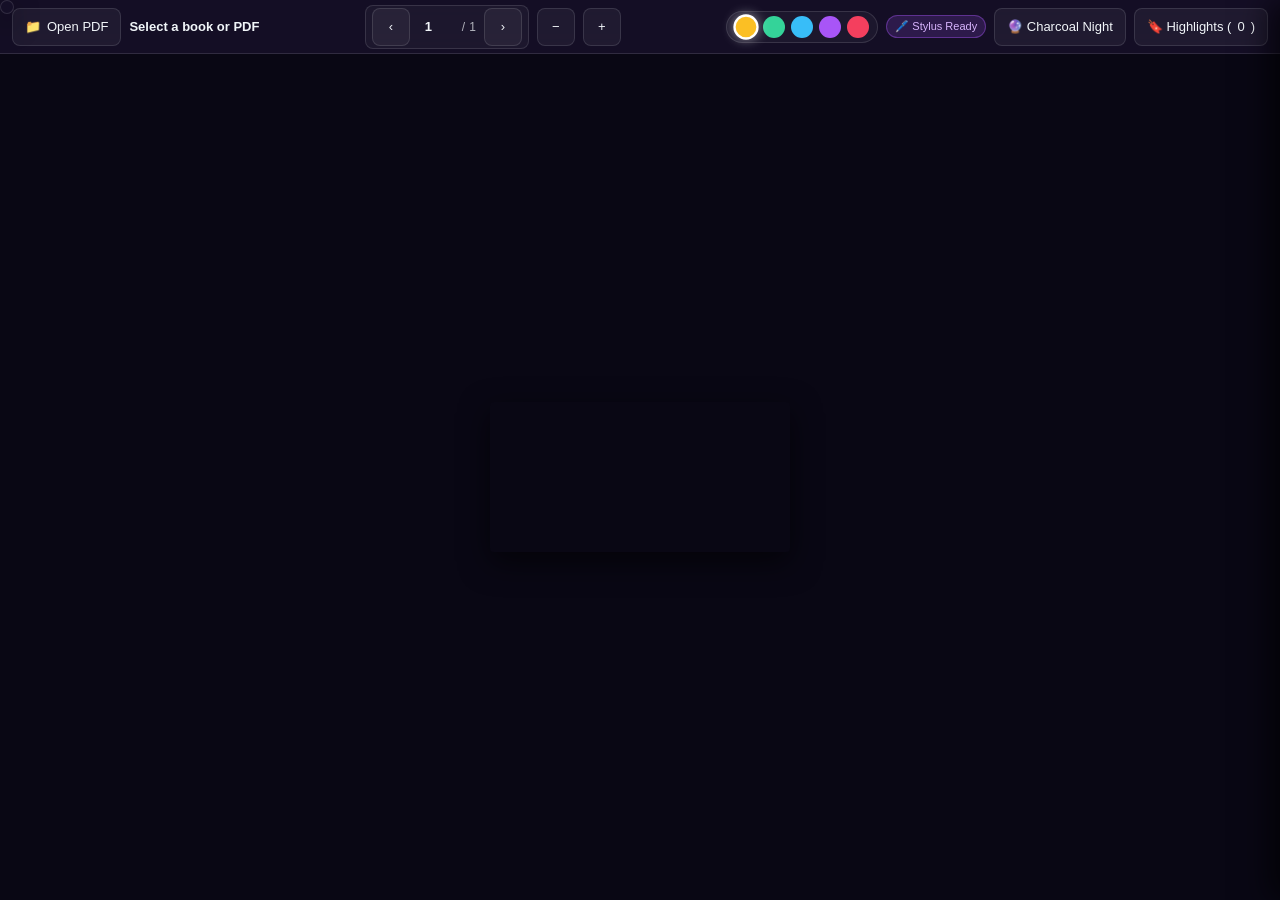
==== android/app/src/main/assets/index.html @ 8475ca57 "Initial commit of AI PDF Reader Lite" ====
<!doctype html>
<html lang="en">
<head>
  <meta charset="utf-8">
  <title>AI PDF Reader Lite</title>
  <meta name="viewport" content="width=device-width, initial-scale=1.0, maximum-scale=5.0, user-scalable=yes, viewport-fit=cover">
  <meta name="theme-color" content="#090714">
  <meta name="apple-mobile-web-app-capable" content="yes">
  <meta name="apple-mobile-web-app-status-bar-style" content="black-translucent">
  <link rel="manifest" href="manifest.json">
  <link rel="stylesheet" href="vendor/pdf_viewer.css">
  <link rel="stylesheet" href="css/reader.css">
</head>
<body class="theme-charcoal">

  <!-- Main Toolbar -->
  <header class="toolbar" id="toolbar">
    <div class="tool-group">
      <button class="btn" id="openFileBtn" title="Open PDF File">
        📁 <span>Open PDF</span>
      </button>
      <input type="file" id="fileInput" accept=".pdf" style="display:none">
      <span class="doc-title" id="docTitle">Select a book or PDF</span>
    </div>

    <!-- Page Navigation -->
    <div class="tool-group">
      <div class="page-controls">
        <button class="btn btn-icon" id="prevBtn" title="Previous Page">‹</button>
        <input type="number" id="pageInput" class="page-input" value="1" min="1">
        <span style="font-size:12px;opacity:0.7">/</span>
        <span id="totalPages" style="font-size:12px;opacity:0.7;margin-right:4px">1</span>
        <button class="btn btn-icon" id="nextBtn" title="Next Page">›</button>
      </div>

      <!-- Zoom -->
      <button class="btn btn-icon" id="zoomOutBtn" title="Zoom Out">−</button>
      <button class="btn btn-icon" id="zoomInBtn" title="Zoom In">+</button>
    </div>

    <!-- Pen Palette & Theme & Drawer -->
    <div class="tool-group">
      <!-- 5 Luminous Colors -->
      <div class="palette" title="Highlighter Color">
        <span class="color-dot active" data-color="amber" title="Amber (Core Concepts)"></span>
        <span class="color-dot" data-color="emerald" title="Emerald (Definitions)"></span>
        <span class="color-dot" data-color="cyan" title="Cyan (Examples)"></span>
        <span class="color-dot" data-color="violet" title="Violet (Key Insights)"></span>
        <span class="color-dot" data-color="rose" title="Rose (Critical Points)"></span>
      </div>

      <div class="mode-indicator" id="modeIndicator">
        🖊️ Stylus Ready
      </div>

      <!-- Theme Switcher -->
      <button class="btn" id="themeBtn">🌙 OLED Night</button>

      <!-- Highlights Drawer Toggle -->
      <button class="btn" id="openDrawerBtn" title="View Highlights">
        🔖 Highlights (<span id="hlBadge">0</span>)
      </button>
    </div>
  </header>

  <!-- PDF Viewport Container -->
  <main id="viewerContainer">
    <div class="page-wrapper" id="pageWrapper">
      <canvas id="pdfCanvas"></canvas>
      <div class="textLayer" id="textLayer"></div>
      <div class="highlightLayer" id="highlightLayer"></div>
    </div>
  </main>

  <!-- Highlights Drawer -->
  <aside class="drawer" id="highlightsDrawer">
    <div class="drawer-header">
      <span class="drawer-title">Highlights & Quotes</span>
      <div class="drawer-actions">
        <button class="btn" id="exportBtn" style="font-size:12px;padding:4px 8px">📋 Obsidian</button>
        <button class="btn btn-icon" id="closeDrawerBtn">✕</button>
      </div>
    </div>
    <div class="highlights-list" id="highlightsList">
      <!-- Highlight cards rendered here -->
    </div>
  </aside>

  <!-- Popover for clicked highlight -->
  <div id="hlPopover"></div>

  <!-- Toast Notification -->
  <div id="toast"></div>

  <script type="module" src="js/app.js"></script>
  <script>
    if ('serviceWorker' in navigator) {
      window.addEventListener('load', () => {
        navigator.serviceWorker.register('./sw.js').catch(err => console.log('SW error:', err));
      });
    }
  </script>
</body>
</html>
---- android/app/src/main/assets/vendor/pdf_viewer.css ----
/* Copyright 2014 Mozilla Foundation
 *
 * Licensed under the Apache License, Version 2.0 (the "License");
 * you may not use this file except in compliance with the License.
 * You may obtain a copy of the License at
 *
 *     http://www.apache.org/licenses/LICENSE-2.0
 *
 * Unless required by applicable law or agreed to in writing, software
 * distributed under the License is distributed on an "AS IS" BASIS,
 * WITHOUT WARRANTIES OR CONDITIONS OF ANY KIND, either express or implied.
 * See the License for the specific language governing permissions and
 * limitations under the License.
 */

.messageBar{
  --closing-button-icon:url(images/messageBar_closingButton.svg);
  --message-bar-close-button-color:var(--text-primary-color);
  --message-bar-close-button-color-hover:var(--text-primary-color);
  --message-bar-close-button-border-radius:4px;
  --message-bar-close-button-border:none;
  --csstools-light-dark-toggle--0:var(--csstools-color-scheme--light) rgb(251 251 254 / 0.14);
  --message-bar-close-button-hover-bg-color:var(--csstools-light-dark-toggle--0, rgb(21 20 26 / 0.14));
  --csstools-light-dark-toggle--1:var(--csstools-color-scheme--light) rgb(251 251 254 / 0.21);
  --message-bar-close-button-active-bg-color:var(--csstools-light-dark-toggle--1, rgb(21 20 26 / 0.21));
  --csstools-light-dark-toggle--2:var(--csstools-color-scheme--light) rgb(251 251 254 / 0.07);
  --message-bar-close-button-focus-bg-color:var(--csstools-light-dark-toggle--2, rgb(21 20 26 / 0.07));
}

@supports (color: light-dark(red, red)) and (color: rgb(0 0 0 / 0)){
.messageBar{
  --message-bar-close-button-hover-bg-color:light-dark(
    rgb(21 20 26 / 0.14),
    rgb(251 251 254 / 0.14)
  );
  --message-bar-close-button-active-bg-color:light-dark(
    rgb(21 20 26 / 0.21),
    rgb(251 251 254 / 0.21)
  );
  --message-bar-close-button-focus-bg-color:light-dark(
    rgb(21 20 26 / 0.07),
    rgb(251 251 254 / 0.07)
  );
}
}

@supports not (color: light-dark(tan, tan)){

.messageBar *{
  --csstools-light-dark-toggle--0:var(--csstools-color-scheme--light) rgb(251 251 254 / 0.14);
  --message-bar-close-button-hover-bg-color:var(--csstools-light-dark-toggle--0, rgb(21 20 26 / 0.14));
  --csstools-light-dark-toggle--1:var(--csstools-color-scheme--light) rgb(251 251 254 / 0.21);
  --message-bar-close-button-active-bg-color:var(--csstools-light-dark-toggle--1, rgb(21 20 26 / 0.21));
  --csstools-light-dark-toggle--2:var(--csstools-color-scheme--light) rgb(251 251 254 / 0.07);
  --message-bar-close-button-focus-bg-color:var(--csstools-light-dark-toggle--2, rgb(21 20 26 / 0.07));
  }
}

@media screen and (forced-colors: active){

.messageBar{
    --message-bar-close-button-color:ButtonText;
    --message-bar-close-button-border:1px solid ButtonText;
    --message-bar-close-button-hover-bg-color:ButtonText;
    --message-bar-close-button-active-bg-color:ButtonText;
    --message-bar-close-button-focus-bg-color:ButtonText;
    --message-bar-close-button-color-hover:HighlightText;
}
  }

.messageBar{

  display:flex;
  position:relative;
  padding:8px 8px 8px 16px;
  flex-direction:column;
  justify-content:center;
  align-items:center;
  gap:8px;
  -webkit-user-select:none;
     -moz-user-select:none;
          user-select:none;

  border-radius:4px;

  border:1px solid var(--message-bar-border-color);
  background:var(--message-bar-bg-color);
  color:var(--message-bar-fg-color);
}

.messageBar  > div{
    display:flex;
    align-items:flex-start;
    gap:8px;
    align-self:stretch;
  }

:is(.messageBar > div)::before{
      content:"";
      display:inline-block;
      width:16px;
      height:16px;
      -webkit-mask-image:var(--message-bar-icon);
              mask-image:var(--message-bar-icon);
      -webkit-mask-size:cover;
              mask-size:cover;
      background-color:var(--message-bar-icon-color);
      flex-shrink:0;
    }

.messageBar button{
    cursor:pointer;
  }

:is(.messageBar button):focus-visible{
      outline:var(--focus-ring-outline);
      outline-offset:2px;
    }

.messageBar .closeButton{
    width:32px;
    height:32px;
    background:none;
    border-radius:var(--message-bar-close-button-border-radius);
    border:var(--message-bar-close-button-border);

    display:flex;
    align-items:center;
    justify-content:center;
  }

:is(.messageBar .closeButton)::before{
      content:"";
      display:inline-block;
      width:16px;
      height:16px;
      -webkit-mask-image:var(--closing-button-icon);
              mask-image:var(--closing-button-icon);
      -webkit-mask-size:cover;
              mask-size:cover;
      background-color:var(--message-bar-close-button-color);
    }

:is(.messageBar .closeButton):is(:hover,:active,:focus)::before{
      background-color:var(--message-bar-close-button-color-hover);
    }

:is(.messageBar .closeButton):hover{
      background-color:var(--message-bar-close-button-hover-bg-color);
    }

:is(.messageBar .closeButton):active{
      background-color:var(--message-bar-close-button-active-bg-color);
    }

:is(.messageBar .closeButton):focus{
      background-color:var(--message-bar-close-button-focus-bg-color);
    }

:is(.messageBar .closeButton)  > span{
      display:inline-block;
      width:0;
      height:0;
      overflow:hidden;
    }

#editorUndoBar{
  --csstools-light-dark-toggle--3:var(--csstools-color-scheme--light) #fbfbfe;
  --text-primary-color:var(--csstools-light-dark-toggle--3, #15141a);

  --message-bar-icon:url(images/messageBar_info.svg);
  --csstools-light-dark-toggle--4:var(--csstools-color-scheme--light) #73a7f3;
  --message-bar-icon-color:var(--csstools-light-dark-toggle--4, #0060df);
  --csstools-light-dark-toggle--5:var(--csstools-color-scheme--light) #003070;
  --message-bar-bg-color:var(--csstools-light-dark-toggle--5, #deeafc);
  --message-bar-fg-color:var(--text-primary-color);
  --csstools-light-dark-toggle--6:var(--csstools-color-scheme--light) rgb(255 255 255 / 0.08);
  --message-bar-border-color:var(--csstools-light-dark-toggle--6, rgb(0 0 0 / 0.08));

  --csstools-light-dark-toggle--7:var(--csstools-color-scheme--light) rgb(255 255 255 / 0.08);

  --undo-button-bg-color:var(--csstools-light-dark-toggle--7, rgb(21 20 26 / 0.07));
  --csstools-light-dark-toggle--8:var(--csstools-color-scheme--light) rgb(255 255 255 / 0.14);
  --undo-button-bg-color-hover:var(--csstools-light-dark-toggle--8, rgb(21 20 26 / 0.14));
  --csstools-light-dark-toggle--9:var(--csstools-color-scheme--light) rgb(255 255 255 / 0.21);
  --undo-button-bg-color-active:var(--csstools-light-dark-toggle--9, rgb(21 20 26 / 0.21));

  --csstools-light-dark-toggle--10:var(--csstools-color-scheme--light) #0df;

  --undo-button-border:1px solid var(--csstools-light-dark-toggle--10, #0060df);

  --undo-button-fg-color:var(--message-bar-fg-color);
  --undo-button-fg-color-hover:var(--undo-button-fg-color);
  --undo-button-fg-color-active:var(--undo-button-fg-color);
}

@supports (color: light-dark(red, red)){
#editorUndoBar{
  --text-primary-color:light-dark(#15141a, #fbfbfe);
  --message-bar-icon-color:light-dark(#0060df, #73a7f3);
  --message-bar-bg-color:light-dark(#deeafc, #003070);
}
}

@supports (color: light-dark(red, red)) and (color: rgb(0 0 0 / 0)){
#editorUndoBar{
  --message-bar-border-color:light-dark(
    rgb(0 0 0 / 0.08),
    rgb(255 255 255 / 0.08)
  );

  --undo-button-bg-color:light-dark(
    rgb(21 20 26 / 0.07),
    rgb(255 255 255 / 0.08)
  );
  --undo-button-bg-color-hover:light-dark(
    rgb(21 20 26 / 0.14),
    rgb(255 255 255 / 0.14)
  );
  --undo-button-bg-color-active:light-dark(
    rgb(21 20 26 / 0.21),
    rgb(255 255 255 / 0.21)
  );
}
}

@supports (color: light-dark(red, red)){
#editorUndoBar{

  --undo-button-border:1px solid light-dark(#0060df, #0df);
}
}

@supports not (color: light-dark(tan, tan)){

#editorUndoBar *{
  --csstools-light-dark-toggle--3:var(--csstools-color-scheme--light) #fbfbfe;
  --text-primary-color:var(--csstools-light-dark-toggle--3, #15141a);
  --csstools-light-dark-toggle--4:var(--csstools-color-scheme--light) #73a7f3;
  --message-bar-icon-color:var(--csstools-light-dark-toggle--4, #0060df);
  --csstools-light-dark-toggle--5:var(--csstools-color-scheme--light) #003070;
  --message-bar-bg-color:var(--csstools-light-dark-toggle--5, #deeafc);
  --csstools-light-dark-toggle--6:var(--csstools-color-scheme--light) rgb(255 255 255 / 0.08);
  --message-bar-border-color:var(--csstools-light-dark-toggle--6, rgb(0 0 0 / 0.08));

  --csstools-light-dark-toggle--7:var(--csstools-color-scheme--light) rgb(255 255 255 / 0.08);

  --undo-button-bg-color:var(--csstools-light-dark-toggle--7, rgb(21 20 26 / 0.07));
  --csstools-light-dark-toggle--8:var(--csstools-color-scheme--light) rgb(255 255 255 / 0.14);
  --undo-button-bg-color-hover:var(--csstools-light-dark-toggle--8, rgb(21 20 26 / 0.14));
  --csstools-light-dark-toggle--9:var(--csstools-color-scheme--light) rgb(255 255 255 / 0.21);
  --undo-button-bg-color-active:var(--csstools-light-dark-toggle--9, rgb(21 20 26 / 0.21));

  --csstools-light-dark-toggle--10:var(--csstools-color-scheme--light) #0df;

  --undo-button-border:1px solid var(--csstools-light-dark-toggle--10, #0060df);
  }
}

@media screen and (forced-colors: active){

#editorUndoBar{
    --text-primary-color:CanvasText;

    --message-bar-icon-color:CanvasText;
    --message-bar-bg-color:Canvas;
    --message-bar-border-color:CanvasText;

    --undo-button-bg-color:ButtonText;
    --undo-button-bg-color-hover:SelectedItem;
    --undo-button-bg-color-active:SelectedItem;

    --undo-button-fg-color:ButtonFace;
    --undo-button-fg-color-hover:SelectedItemText;
    --undo-button-fg-color-active:SelectedItemText;

    --undo-button-border:none;
}
  }

#editorUndoBar{

  position:fixed;
  top:50px;
  left:50%;
  transform:translateX(-50%);
  z-index:10;

  padding-block:8px;
  padding-inline:16px 8px;

  font:menu;
  font-size:15px;

  cursor:default;
}

#editorUndoBar button{
    cursor:pointer;
  }

#editorUndoBar #editorUndoBarUndoButton{
    border-radius:4px;
    font-weight:590;
    line-height:19.5px;
    color:var(--undo-button-fg-color);
    border:var(--undo-button-border);
    padding:4px 16px;
    margin-inline-start:8px;
    height:32px;

    background-color:var(--undo-button-bg-color);
  }

:is(#editorUndoBar #editorUndoBarUndoButton):hover{
      background-color:var(--undo-button-bg-color-hover);
      color:var(--undo-button-fg-color-hover);
    }

:is(#editorUndoBar #editorUndoBarUndoButton):active{
      background-color:var(--undo-button-bg-color-active);
      color:var(--undo-button-fg-color-active);
    }

#editorUndoBar  > div{
    align-items:center;
  }

.dialog{
  --csstools-light-dark-toggle--11:var(--csstools-color-scheme--light) #1c1b22;
  --dialog-bg-color:var(--csstools-light-dark-toggle--11, white);
  --csstools-light-dark-toggle--12:var(--csstools-color-scheme--light) #1c1b22;
  --dialog-border-color:var(--csstools-light-dark-toggle--12, white);
  --csstools-light-dark-toggle--13:var(--csstools-color-scheme--light) #15141a;
  --dialog-shadow:0 2px 14px 0 var(--csstools-light-dark-toggle--13, rgb(58 57 68 / 0.2));
  --csstools-light-dark-toggle--14:var(--csstools-color-scheme--light) #fbfbfe;
  --text-primary-color:var(--csstools-light-dark-toggle--14, #15141a);
  --csstools-light-dark-toggle--15:var(--csstools-color-scheme--light) #cfcfd8;
  --text-secondary-color:var(--csstools-light-dark-toggle--15, #5b5b66);
  --hover-filter:brightness(0.9);
  --csstools-light-dark-toggle--16:var(--csstools-color-scheme--light) #0df;
  --link-fg-color:var(--csstools-light-dark-toggle--16, #0060df);
  --csstools-light-dark-toggle--17:var(--csstools-color-scheme--light) #80ebff;
  --link-hover-fg-color:var(--csstools-light-dark-toggle--17, #0250bb);
  --csstools-light-dark-toggle--18:var(--csstools-color-scheme--light) #52525e;
  --separator-color:var(--csstools-light-dark-toggle--18, #f0f0f4);

  --textarea-border-color:#8f8f9d;
  --csstools-light-dark-toggle--19:var(--csstools-color-scheme--light) #42414d;
  --textarea-bg-color:var(--csstools-light-dark-toggle--19, white);
  --textarea-fg-color:var(--text-secondary-color);

  --csstools-light-dark-toggle--20:var(--csstools-color-scheme--light) #2b2a33;

  --radio-bg-color:var(--csstools-light-dark-toggle--20, #f0f0f4);
  --csstools-light-dark-toggle--21:var(--csstools-color-scheme--light) #15141a;
  --radio-checked-bg-color:var(--csstools-light-dark-toggle--21, #fbfbfe);
  --radio-border-color:#8f8f9d;
  --csstools-light-dark-toggle--22:var(--csstools-color-scheme--light) #0df;
  --radio-checked-border-color:var(--csstools-light-dark-toggle--22, #0060df);

  --csstools-light-dark-toggle--23:var(--csstools-color-scheme--light) rgb(251 251 254 / 0.07);

  --button-secondary-bg-color:var(--csstools-light-dark-toggle--23, rgb(21 20 26 / 0.07));
  --button-secondary-fg-color:var(--text-primary-color);
  --button-secondary-border-color:var(--button-secondary-bg-color);
  --csstools-light-dark-toggle--24:var(--csstools-color-scheme--light) rgb(251 251 254 / 0.21);
  --button-secondary-active-bg-color:var(--csstools-light-dark-toggle--24, rgb(21 20 26 / 0.21));
  --button-secondary-active-fg-color:var(--button-secondary-fg-color);
  --button-secondary-active-border-color:var(--button-secondary-bg-color);
  --csstools-light-dark-toggle--25:var(--csstools-color-scheme--light) rgb(251 251 254 / 0.14);
  --button-secondary-hover-bg-color:var(--csstools-light-dark-toggle--25, rgb(21 20 26 / 0.14));
  --button-secondary-hover-fg-color:var(--button-secondary-fg-color);
  --button-secondary-hover-border-color:var(--button-secondary-hover-bg-color);
  --button-secondary-disabled-bg-color:var(--button-secondary-bg-color);
  --button-secondary-disabled-border-color:var(
    --button-secondary-border-color
  );
  --button-secondary-disabled-fg-color:var(--button-secondary-fg-color);

  --csstools-light-dark-toggle--26:var(--csstools-color-scheme--light) #0df;

  --button-primary-bg-color:var(--csstools-light-dark-toggle--26, #0060df);
  --csstools-light-dark-toggle--27:var(--csstools-color-scheme--light) #15141a;
  --button-primary-fg-color:var(--csstools-light-dark-toggle--27, #fbfbfe);
  --button-primary-border-color:var(--button-primary-bg-color);
  --csstools-light-dark-toggle--28:var(--csstools-color-scheme--light) #aaf2ff;
  --button-primary-active-bg-color:var(--csstools-light-dark-toggle--28, #054096);
  --button-primary-active-fg-color:var(--button-primary-fg-color);
  --button-primary-active-border-color:var(--button-primary-active-bg-color);
  --csstools-light-dark-toggle--29:var(--csstools-color-scheme--light) #80ebff;
  --button-primary-hover-bg-color:var(--csstools-light-dark-toggle--29, #0250bb);
  --button-primary-hover-fg-color:var(--button-primary-fg-color);
  --button-primary-hover-border-color:var(--button-primary-hover-bg-color);
  --button-primary-disabled-bg-color:var(--button-primary-bg-color);
  --button-primary-disabled-border-color:var(--button-primary-border-color);
  --button-primary-disabled-fg-color:var(--button-primary-fg-color);
  --button-disabled-opacity:0.4;

  --csstools-light-dark-toggle--30:var(--csstools-color-scheme--light) #42414d;

  --input-text-bg-color:var(--csstools-light-dark-toggle--30, white);
  --input-text-fg-color:var(--text-primary-color);
}

@supports (color: light-dark(red, red)){
.dialog{
  --dialog-bg-color:light-dark(white, #1c1b22);
  --dialog-border-color:light-dark(white, #1c1b22);
}
}

@supports (color: light-dark(red, red)) and (color: rgb(0 0 0 / 0)){
.dialog{
  --dialog-shadow:0 2px 14px 0 light-dark(rgb(58 57 68 / 0.2), #15141a);
}
}

@supports (color: light-dark(red, red)){
.dialog{
  --text-primary-color:light-dark(#15141a, #fbfbfe);
  --text-secondary-color:light-dark(#5b5b66, #cfcfd8);
  --link-fg-color:light-dark(#0060df, #0df);
  --link-hover-fg-color:light-dark(#0250bb, #80ebff);
  --separator-color:light-dark(#f0f0f4, #52525e);
  --textarea-bg-color:light-dark(white, #42414d);

  --radio-bg-color:light-dark(#f0f0f4, #2b2a33);
  --radio-checked-bg-color:light-dark(#fbfbfe, #15141a);
  --radio-checked-border-color:light-dark(#0060df, #0df);
}
}

@supports (color: light-dark(red, red)) and (color: rgb(0 0 0 / 0)){
.dialog{

  --button-secondary-bg-color:light-dark(
    rgb(21 20 26 / 0.07),
    rgb(251 251 254 / 0.07)
  );
  --button-secondary-active-bg-color:light-dark(
    rgb(21 20 26 / 0.21),
    rgb(251 251 254 / 0.21)
  );
  --button-secondary-hover-bg-color:light-dark(
    rgb(21 20 26 / 0.14),
    rgb(251 251 254 / 0.14)
  );
}
}

@supports (color: light-dark(red, red)){
.dialog{

  --button-primary-bg-color:light-dark(#0060df, #0df);
  --button-primary-fg-color:light-dark(#fbfbfe, #15141a);
  --button-primary-active-bg-color:light-dark(#054096, #aaf2ff);
  --button-primary-hover-bg-color:light-dark(#0250bb, #80ebff);

  --input-text-bg-color:light-dark(white, #42414d);
}
}

@supports not (color: light-dark(tan, tan)){

.dialog *{
  --csstools-light-dark-toggle--11:var(--csstools-color-scheme--light) #1c1b22;
  --dialog-bg-color:var(--csstools-light-dark-toggle--11, white);
  --csstools-light-dark-toggle--12:var(--csstools-color-scheme--light) #1c1b22;
  --dialog-border-color:var(--csstools-light-dark-toggle--12, white);
  --csstools-light-dark-toggle--13:var(--csstools-color-scheme--light) #15141a;
  --dialog-shadow:0 2px 14px 0 var(--csstools-light-dark-toggle--13, rgb(58 57 68 / 0.2));
  --csstools-light-dark-toggle--14:var(--csstools-color-scheme--light) #fbfbfe;
  --text-primary-color:var(--csstools-light-dark-toggle--14, #15141a);
  --csstools-light-dark-toggle--15:var(--csstools-color-scheme--light) #cfcfd8;
  --text-secondary-color:var(--csstools-light-dark-toggle--15, #5b5b66);
  --csstools-light-dark-toggle--16:var(--csstools-color-scheme--light) #0df;
  --link-fg-color:var(--csstools-light-dark-toggle--16, #0060df);
  --csstools-light-dark-toggle--17:var(--csstools-color-scheme--light) #80ebff;
  --link-hover-fg-color:var(--csstools-light-dark-toggle--17, #0250bb);
  --csstools-light-dark-toggle--18:var(--csstools-color-scheme--light) #52525e;
  --separator-color:var(--csstools-light-dark-toggle--18, #f0f0f4);
  --csstools-light-dark-toggle--19:var(--csstools-color-scheme--light) #42414d;
  --textarea-bg-color:var(--csstools-light-dark-toggle--19, white);

  --csstools-light-dark-toggle--20:var(--csstools-color-scheme--light) #2b2a33;

  --radio-bg-color:var(--csstools-light-dark-toggle--20, #f0f0f4);
  --csstools-light-dark-toggle--21:var(--csstools-color-scheme--light) #15141a;
  --radio-checked-bg-color:var(--csstools-light-dark-toggle--21, #fbfbfe);
  --csstools-light-dark-toggle--22:var(--csstools-color-scheme--light) #0df;
  --radio-checked-border-color:var(--csstools-light-dark-toggle--22, #0060df);

  --csstools-light-dark-toggle--23:var(--csstools-color-scheme--light) rgb(251 251 254 / 0.07);

  --button-secondary-bg-color:var(--csstools-light-dark-toggle--23, rgb(21 20 26 / 0.07));
  --csstools-light-dark-toggle--24:var(--csstools-color-scheme--light) rgb(251 251 254 / 0.21);
  --button-secondary-active-bg-color:var(--csstools-light-dark-toggle--24, rgb(21 20 26 / 0.21));
  --csstools-light-dark-toggle--25:var(--csstools-color-scheme--light) rgb(251 251 254 / 0.14);
  --button-secondary-hover-bg-color:var(--csstools-light-dark-toggle--25, rgb(21 20 26 / 0.14));

  --csstools-light-dark-toggle--26:var(--csstools-color-scheme--light) #0df;

  --button-primary-bg-color:var(--csstools-light-dark-toggle--26, #0060df);
  --csstools-light-dark-toggle--27:var(--csstools-color-scheme--light) #15141a;
  --button-primary-fg-color:var(--csstools-light-dark-toggle--27, #fbfbfe);
  --csstools-light-dark-toggle--28:var(--csstools-color-scheme--light) #aaf2ff;
  --button-primary-active-bg-color:var(--csstools-light-dark-toggle--28, #054096);
  --csstools-light-dark-toggle--29:var(--csstools-color-scheme--light) #80ebff;
  --button-primary-hover-bg-color:var(--csstools-light-dark-toggle--29, #0250bb);

  --csstools-light-dark-toggle--30:var(--csstools-color-scheme--light) #42414d;

  --input-text-bg-color:var(--csstools-light-dark-toggle--30, white);
  }
}

@media (prefers-color-scheme: dark){

.dialog{
    --hover-filter:brightness(1.4);
    --button-disabled-opacity:0.6;
}
  }

@media screen and (forced-colors: active){

.dialog{
    --dialog-bg-color:Canvas;
    --dialog-border-color:CanvasText;
    --dialog-shadow:none;
    --text-primary-color:CanvasText;
    --text-secondary-color:CanvasText;
    --hover-filter:none;
    --link-fg-color:LinkText;
    --link-hover-fg-color:LinkText;
    --separator-color:CanvasText;

    --textarea-border-color:ButtonBorder;
    --textarea-bg-color:Field;
    --textarea-fg-color:ButtonText;

    --radio-bg-color:ButtonFace;
    --radio-checked-bg-color:ButtonFace;
    --radio-border-color:ButtonText;
    --radio-checked-border-color:ButtonText;

    --button-secondary-bg-color:ButtonFace;
    --button-secondary-fg-color:ButtonText;
    --button-secondary-border-color:ButtonText;
    --button-secondary-active-bg-color:HighlightText;
    --button-secondary-active-fg-color:SelectedItem;
    --button-secondary-active-border-color:ButtonText;
    --button-secondary-hover-bg-color:HighlightText;
    --button-secondary-hover-fg-color:SelectedItem;
    --button-secondary-hover-border-color:SelectedItem;
    --button-secondary-disabled-fg-color:GrayText;
    --button-secondary-disabled-border-color:GrayText;

    --button-primary-bg-color:ButtonText;
    --button-primary-fg-color:ButtonFace;
    --button-primary-border-color:ButtonText;
    --button-primary-active-bg-color:SelectedItem;
    --button-primary-active-fg-color:HighlightText;
    --button-primary-active-border-color:ButtonText;
    --button-primary-hover-bg-color:SelectedItem;
    --button-primary-hover-fg-color:HighlightText;
    --button-primary-hover-border-color:SelectedItem;
    --button-primary-disabled-bg-color:GrayText;
    --button-primary-disabled-fg-color:ButtonFace;
    --button-primary-disabled-border-color:GrayText;
    --button-disabled-opacity:1;

    --input-text-bg-color:Field;
    --input-text-fg-color:FieldText;
}
  }

.dialog{

  font:message-box;
  font-size:13px;
  font-weight:400;
  line-height:150%;
  border-radius:4px;
  padding:12px 16px;
  border:1px solid var(--dialog-border-color);
  background:var(--dialog-bg-color);
  color:var(--text-primary-color);
  box-shadow:var(--dialog-shadow);
}

:is(.dialog .mainContainer) *:focus-visible{
      outline:var(--focus-ring-outline);
      outline-offset:2px;
    }

:is(.dialog .mainContainer) .title{
      display:flex;
      width:auto;
      flex-direction:column;
      justify-content:flex-end;
      align-items:flex-start;
      gap:12px;
    }

:is(:is(.dialog .mainContainer) .title)  > span{
        font-size:13px;
        font-style:normal;
        font-weight:590;
        line-height:150%;
      }

:is(.dialog .mainContainer) .dialogSeparator{
      width:100%;
      height:0;
      margin-block:4px;
      border-top:1px solid var(--separator-color);
      border-bottom:none;
    }

:is(.dialog .mainContainer) .dialogButtonsGroup{
      display:flex;
      gap:12px;
      align-self:flex-end;
    }

:is(.dialog .mainContainer) .radio{
      display:flex;
      flex-direction:column;
      align-items:flex-start;
      gap:4px;
    }

:is(:is(.dialog .mainContainer) .radio)  > .radioButton{
        display:flex;
        gap:8px;
        align-self:stretch;
        align-items:center;
      }

:is(:is(:is(.dialog .mainContainer) .radio) > .radioButton) input{
          -webkit-appearance:none;
             -moz-appearance:none;
                  appearance:none;
          box-sizing:border-box;
          width:16px;
          height:16px;
          border-radius:50%;
          background-color:var(--radio-bg-color);
          border:1px solid var(--radio-border-color);
        }

:is(:is(:is(:is(.dialog .mainContainer) .radio) > .radioButton) input):hover{
            filter:var(--hover-filter);
          }

:is(:is(:is(:is(.dialog .mainContainer) .radio) > .radioButton) input):checked{
            background-color:var(--radio-checked-bg-color);
            border:4px solid var(--radio-checked-border-color);
          }

:is(:is(.dialog .mainContainer) .radio)  > .radioLabel{
        display:flex;
        padding-inline-start:24px;
        align-items:flex-start;
        gap:10px;
        align-self:stretch;
      }

:is(:is(:is(.dialog .mainContainer) .radio) > .radioLabel)  > span{
          flex:1 0 0;
          font-size:11px;
          color:var(--text-secondary-color);
        }

:is(.dialog .mainContainer) button:not(:is(.toggle-button,.closeButton,.clearInputButton)){
      border-radius:4px;
      border:1px solid;
      font:menu;
      font-weight:590;
      font-size:13px;
      padding:4px 16px;
      width:auto;
      height:32px;
    }

:is(:is(.dialog .mainContainer) button:not(:is(.toggle-button,.closeButton,.clearInputButton))):hover{
        cursor:pointer;
        filter:var(--hover-filter);
      }

:is(:is(.dialog .mainContainer) button:not(:is(.toggle-button,.closeButton,.clearInputButton)))  > span{
        color:inherit;
        font:inherit;
      }

.secondaryButton:is(:is(.dialog .mainContainer) button:not(:is(.toggle-button,.closeButton,.clearInputButton))){
        color:var(--button-secondary-fg-color);
        background-color:var(--button-secondary-bg-color);
        border-color:var(--button-secondary-border-color);
      }

.secondaryButton:is(:is(.dialog .mainContainer) button:not(:is(.toggle-button,.closeButton,.clearInputButton))):hover{
          color:var(--button-secondary-hover-fg-color);
          background-color:var(--button-secondary-hover-bg-color);
          border-color:var(--button-secondary-hover-border-color);
        }

.secondaryButton:is(:is(.dialog .mainContainer) button:not(:is(.toggle-button,.closeButton,.clearInputButton))):active{
          color:var(--button-secondary-active-fg-color);
          background-color:var(--button-secondary-active-bg-color);
          border-color:var(--button-secondary-active-border-color);
        }

.secondaryButton:is(:is(.dialog .mainContainer) button:not(:is(.toggle-button,.closeButton,.clearInputButton))):disabled{
          background-color:var(--button-secondary-disabled-bg-color);
          border-color:var(--button-secondary-disabled-border-color);
          color:var(--button-secondary-disabled-fg-color);
          opacity:var(--button-disabled-opacity);
        }

.primaryButton:is(:is(.dialog .mainContainer) button:not(:is(.toggle-button,.closeButton,.clearInputButton))){
        color:var(--button-primary-fg-color);
        background-color:var(--button-primary-bg-color);
        border-color:var(--button-primary-border-color);
        opacity:1;
      }

.primaryButton:is(:is(.dialog .mainContainer) button:not(:is(.toggle-button,.closeButton,.clearInputButton))):hover{
          color:var(--button-primary-hover-fg-color);
          background-color:var(--button-primary-hover-bg-color);
          border-color:var(--button-primary-hover-border-color);
        }

.primaryButton:is(:is(.dialog .mainContainer) button:not(:is(.toggle-button,.closeButton,.clearInputButton))):active{
          color:var(--button-primary-active-fg-color);
          background-color:var(--button-primary-active-bg-color);
          border-color:var(--button-primary-active-border-color);
        }

.primaryButton:is(:is(.dialog .mainContainer) button:not(:is(.toggle-button,.closeButton,.clearInputButton))):disabled{
          background-color:var(--button-primary-disabled-bg-color);
          border-color:var(--button-primary-disabled-border-color);
          color:var(--button-primary-disabled-fg-color);
          opacity:var(--button-disabled-opacity);
        }

:is(:is(.dialog .mainContainer) button:not(:is(.toggle-button,.closeButton,.clearInputButton))):disabled{
        pointer-events:none;
      }

:is(.dialog .mainContainer) a{
      color:var(--link-fg-color);
    }

:is(:is(.dialog .mainContainer) a):hover{
        color:var(--link-hover-fg-color);
      }

:is(.dialog .mainContainer) textarea{
      font:inherit;
      padding:8px;
      resize:none;
      margin:0;
      box-sizing:border-box;
      border-radius:4px;
      border:1px solid var(--textarea-border-color);
      background:var(--textarea-bg-color);
      color:var(--textarea-fg-color);
    }

:is(:is(.dialog .mainContainer) textarea):focus{
        outline-offset:0;
        border-color:transparent;
      }

:is(:is(.dialog .mainContainer) textarea):disabled{
        pointer-events:none;
        opacity:0.4;
      }

:is(.dialog .mainContainer) input[type="text"]{
      background-color:var(--input-text-bg-color);
      color:var(--input-text-fg-color);
    }

:is(.dialog .mainContainer) .messageBar{
      --csstools-light-dark-toggle--31:var(--csstools-color-scheme--light) #5a3100;
      --message-bar-bg-color:var(--csstools-light-dark-toggle--31, #ffebcd);
      --csstools-light-dark-toggle--32:var(--csstools-color-scheme--light) #fbfbfe;
      --message-bar-fg-color:var(--csstools-light-dark-toggle--32, #15141a);
      --csstools-light-dark-toggle--33:var(--csstools-color-scheme--light) rgb(255 255 255 / 0.08);
      --message-bar-border-color:var(--csstools-light-dark-toggle--33, rgb(0 0 0 / 0.08));
      --message-bar-icon:url(images/messageBar_warning.svg);
      --csstools-light-dark-toggle--34:var(--csstools-color-scheme--light) #e49c49;
      --message-bar-icon-color:var(--csstools-light-dark-toggle--34, #cd411e);
    }

@supports (color: light-dark(red, red)){
:is(.dialog .mainContainer) .messageBar{
      --message-bar-bg-color:light-dark(#ffebcd, #5a3100);
      --message-bar-fg-color:light-dark(#15141a, #fbfbfe);
    }
}

@supports (color: light-dark(red, red)) and (color: rgb(0 0 0 / 0)){
:is(.dialog .mainContainer) .messageBar{
      --message-bar-border-color:light-dark(
        rgb(0 0 0 / 0.08),
        rgb(255 255 255 / 0.08)
      );
    }
}

@supports (color: light-dark(red, red)){
:is(.dialog .mainContainer) .messageBar{
      --message-bar-icon-color:light-dark(#cd411e, #e49c49);
    }
}

@supports not (color: light-dark(tan, tan)){

:is(:is(.dialog .mainContainer) .messageBar) *{
      --csstools-light-dark-toggle--31:var(--csstools-color-scheme--light) #5a3100;
      --message-bar-bg-color:var(--csstools-light-dark-toggle--31, #ffebcd);
      --csstools-light-dark-toggle--32:var(--csstools-color-scheme--light) #fbfbfe;
      --message-bar-fg-color:var(--csstools-light-dark-toggle--32, #15141a);
      --csstools-light-dark-toggle--33:var(--csstools-color-scheme--light) rgb(255 255 255 / 0.08);
      --message-bar-border-color:var(--csstools-light-dark-toggle--33, rgb(0 0 0 / 0.08));
      --csstools-light-dark-toggle--34:var(--csstools-color-scheme--light) #e49c49;
      --message-bar-icon-color:var(--csstools-light-dark-toggle--34, #cd411e);
  }
}

@media screen and (forced-colors: active){

:is(.dialog .mainContainer) .messageBar{
        --message-bar-bg-color:HighlightText;
        --message-bar-fg-color:CanvasText;
        --message-bar-border-color:CanvasText;
        --message-bar-icon-color:CanvasText;
    }
      }

:is(.dialog .mainContainer) .messageBar{

      align-self:stretch;
    }

:is(:is(:is(.dialog .mainContainer) .messageBar) > div)::before,:is(:is(:is(.dialog .mainContainer) .messageBar) > div)  > div{
          margin-block:4px;
        }

:is(:is(:is(.dialog .mainContainer) .messageBar) > div)  > div{
          display:flex;
          flex-direction:column;
          align-items:flex-start;
          gap:8px;
          flex:1 0 0;
        }

:is(:is(:is(:is(.dialog .mainContainer) .messageBar) > div) > div) .title{
            font-size:13px;
            font-weight:590;
          }

:is(:is(:is(:is(.dialog .mainContainer) .messageBar) > div) > div) .description{
            font-size:13px;
          }

:is(.dialog .mainContainer) .toggler{
      display:flex;
      align-items:center;
      gap:8px;
      align-self:stretch;
    }

:is(:is(.dialog .mainContainer) .toggler)  > .togglerLabel{
        -webkit-user-select:none;
           -moz-user-select:none;
                user-select:none;
      }

.textLayer{
  --csstools-color-scheme--light:initial;
  color-scheme:only light;

  position:absolute;
  text-align:initial;
  inset:0;
  overflow:clip;
  opacity:1;
  line-height:1;
  -webkit-text-size-adjust:none;
     -moz-text-size-adjust:none;
          text-size-adjust:none;
  forced-color-adjust:none;
  transform-origin:0 0;
  caret-color:CanvasText;
  z-index:0;
}

.textLayer.highlighting{
    touch-action:none;
  }

.textLayer :is(span,br){
    color:transparent;
    position:absolute;
    white-space:pre;
    cursor:text;
    transform-origin:0% 0%;
  }

.textLayer{
  --min-font-size:1;
  --text-scale-factor:calc(var(--total-scale-factor) * var(--min-font-size));
  --min-font-size-inv:calc(1 / var(--min-font-size));
}

.textLayer  > :not(.markedContent),.textLayer .markedContent span:not(.markedContent){
    z-index:1;

    --font-height:0;
    font-size:calc(var(--text-scale-factor) * var(--font-height));

    --scale-x:1;
    --rotate:0deg;
    transform:rotate(var(--rotate)) scaleX(var(--scale-x)) scale(var(--min-font-size-inv));
  }

.textLayer .markedContent{
    display:contents;
  }

.textLayer span[role="img"]{
    -webkit-user-select:none;
       -moz-user-select:none;
            user-select:none;
    cursor:default;
  }

.textLayer .highlight{
    --highlight-bg-color:rgb(180 0 170 / 0.25);
    --highlight-selected-bg-color:rgb(0 100 0 / 0.25);
    --highlight-backdrop-filter:none;
    --highlight-selected-backdrop-filter:none;
  }

@media screen and (forced-colors: active){

.textLayer .highlight{
      --highlight-bg-color:transparent;
      --highlight-selected-bg-color:transparent;
      --highlight-backdrop-filter:var(--hcm-highlight-filter);
      --highlight-selected-backdrop-filter:var(
        --hcm-highlight-selected-filter
      );
  }
    }

.textLayer .highlight{

    margin:-1px;
    padding:1px;
    background-color:var(--highlight-bg-color);
    -webkit-backdrop-filter:var(--highlight-backdrop-filter);
            backdrop-filter:var(--highlight-backdrop-filter);
    border-radius:4px;
  }

.appended:is(.textLayer .highlight){
      position:initial;
    }

.begin:is(.textLayer .highlight){
      border-radius:4px 0 0 4px;
    }

.end:is(.textLayer .highlight){
      border-radius:0 4px 4px 0;
    }

.middle:is(.textLayer .highlight){
      border-radius:0;
    }

.selected:is(.textLayer .highlight){
      background-color:var(--highlight-selected-bg-color);
      -webkit-backdrop-filter:var(--highlight-selected-backdrop-filter);
              backdrop-filter:var(--highlight-selected-backdrop-filter);
      scroll-margin-top:50px;
    }

.textLayer ::-moz-selection{
    background:rgba(0 0 255 / 0.25);
    background:color-mix(in srgb, AccentColor, transparent 75%);
  }

.textLayer ::selection{
    background:rgba(0 0 255 / 0.25);
    background:color-mix(in srgb, AccentColor, transparent 75%);
  }

.textLayer br::-moz-selection{
    background:transparent;
  }

.textLayer br::selection{
    background:transparent;
  }

.textLayer .endOfContent{
    display:block;
    position:absolute;
    inset:100% 0 0;
    z-index:0;
    cursor:default;
    -webkit-user-select:none;
       -moz-user-select:none;
            user-select:none;
  }

.textLayer.selecting .endOfContent{
    top:0;
  }

.textLayerImages{
  position:absolute;
  inset:0;
  -webkit-user-select:none;
     -moz-user-select:none;
          user-select:none;
}

.textLayerImages canvas{
    position:absolute;
    transform-origin:0% 0%;
  }

.annotationLayer{
  --csstools-color-scheme--light:initial;
  color-scheme:only light;

  --annotation-unfocused-field-background:url("data:image/svg+xml;charset=UTF-8,<svg width='1px' height='1px' xmlns='http://www.w3.org/2000/svg'><rect width='100%' height='100%' style='fill:rgba(0, 54, 255, 0.13);'/></svg>");
  --input-focus-border-color:Highlight;
  --input-focus-outline:1px solid Canvas;
  --input-unfocused-border-color:transparent;
  --input-disabled-border-color:transparent;
  --input-hover-border-color:black;
  --link-outline:none;
}

@media screen and (forced-colors: active){

.annotationLayer{
    --input-focus-border-color:CanvasText;
    --input-unfocused-border-color:ActiveText;
    --input-disabled-border-color:GrayText;
    --input-hover-border-color:Highlight;
    --link-outline:1.5px solid LinkText;
}

    .annotationLayer .textWidgetAnnotation :is(input,textarea):required,.annotationLayer .choiceWidgetAnnotation select:required,.annotationLayer .buttonWidgetAnnotation:is(.checkBox,.radioButton) input:required{
      outline:1.5px solid selectedItem;
    }

    .annotationLayer .linkAnnotation{
      outline:var(--link-outline);
    }

      :is(.annotationLayer .linkAnnotation):hover{
        -webkit-backdrop-filter:var(--hcm-highlight-filter);
                backdrop-filter:var(--hcm-highlight-filter);
      }

      :is(.annotationLayer .linkAnnotation) > a:hover{
        opacity:0 !important;
        background:none !important;
        box-shadow:none;
      }

    .annotationLayer .popupAnnotation .popup{
      outline:calc(1.5px * var(--total-scale-factor)) solid CanvasText !important;
      background-color:ButtonFace !important;
      color:ButtonText !important;
    }

    .annotationLayer .highlightArea:hover::after{
      position:absolute;
      top:0;
      left:0;
      width:100%;
      height:100%;
      -webkit-backdrop-filter:var(--hcm-highlight-filter);
              backdrop-filter:var(--hcm-highlight-filter);
      content:"";
      pointer-events:none;
    }

    .annotationLayer .popupAnnotation.focused .popup{
      outline:calc(3px * var(--total-scale-factor)) solid Highlight !important;
    }
  }

.annotationLayer{

  position:absolute;
  top:0;
  left:0;
  pointer-events:none;
  transform-origin:0 0;
}

.annotationLayer[data-main-rotation="90"] .norotate{
    transform:rotate(270deg) translateX(-100%);
  }

.annotationLayer[data-main-rotation="180"] .norotate{
    transform:rotate(180deg) translate(-100%, -100%);
  }

.annotationLayer[data-main-rotation="270"] .norotate{
    transform:rotate(90deg) translateY(-100%);
  }

.annotationLayer.disabled section,.annotationLayer.disabled .popup{
      pointer-events:none;
    }

.annotationLayer .annotationContent{
    position:absolute;
    width:100%;
    height:100%;
    pointer-events:none;
  }

.freetext:is(.annotationLayer .annotationContent){
      background:transparent;
      border:none;
      inset:0;
      overflow:visible;
      white-space:nowrap;
      font:10px sans-serif;
      line-height:1.35;
    }

.annotationLayer section{
    position:absolute;
    text-align:initial;
    pointer-events:auto;
    box-sizing:border-box;
    transform-origin:0 0;
    -webkit-user-select:none;
       -moz-user-select:none;
            user-select:none;
  }

:is(.annotationLayer section):has(div.annotationContent) canvas.annotationContent{
        display:none;
      }

:is(.annotationLayer section) .overlaidText{
      position:absolute;
      top:0;
      left:0;
      width:0;
      height:0;
      display:inline-block;
      overflow:hidden;
    }

.textLayer.selecting ~ .annotationLayer section{
    pointer-events:none;
  }

.annotationLayer :is(.linkAnnotation,.buttonWidgetAnnotation.pushButton) > a{
    position:absolute;
    font-size:1em;
    top:0;
    left:0;
    width:100%;
    height:100%;
  }

.annotationLayer :is(.linkAnnotation,.buttonWidgetAnnotation.pushButton):not(.hasBorder) > a:hover{
    opacity:0.2;
    background-color:rgb(255 255 0);
  }

.annotationLayer .linkAnnotation.hasBorder:hover{
    background-color:rgb(255 255 0 / 0.2);
  }

.annotationLayer .hasBorder{
    background-size:100% 100%;
  }

.annotationLayer .textAnnotation img{
    position:absolute;
    cursor:pointer;
    width:100%;
    height:100%;
    top:0;
    left:0;
  }

.annotationLayer .textWidgetAnnotation :is(input,textarea),.annotationLayer .choiceWidgetAnnotation select,.annotationLayer .buttonWidgetAnnotation:is(.checkBox,.radioButton) input{
    background-image:var(--annotation-unfocused-field-background);
    border:2px solid var(--input-unfocused-border-color);
    box-sizing:border-box;
    font:calc(9px * var(--total-scale-factor)) sans-serif;
    height:100%;
    margin:0;
    vertical-align:top;
    width:100%;
  }

.annotationLayer .textWidgetAnnotation :is(input,textarea):required,.annotationLayer .choiceWidgetAnnotation select:required,.annotationLayer .buttonWidgetAnnotation:is(.checkBox,.radioButton) input:required{
    outline:1.5px solid red;
  }

.annotationLayer .choiceWidgetAnnotation select option{
    padding:0;
  }

.annotationLayer .buttonWidgetAnnotation.radioButton input{
    border-radius:50%;
  }

.annotationLayer .textWidgetAnnotation textarea{
    resize:none;
  }

.annotationLayer .textWidgetAnnotation [disabled]:is(input,textarea),.annotationLayer .choiceWidgetAnnotation select[disabled],.annotationLayer .buttonWidgetAnnotation:is(.checkBox,.radioButton) input[disabled]{
    background:none;
    border:2px solid var(--input-disabled-border-color);
    cursor:not-allowed;
  }

.annotationLayer .textWidgetAnnotation :is(input,textarea):hover,.annotationLayer .choiceWidgetAnnotation select:hover,.annotationLayer .buttonWidgetAnnotation:is(.checkBox,.radioButton) input:hover{
    border:2px solid var(--input-hover-border-color);
  }

.annotationLayer .textWidgetAnnotation :is(input,textarea):hover,.annotationLayer .choiceWidgetAnnotation select:hover,.annotationLayer .buttonWidgetAnnotation.checkBox input:hover{
    border-radius:2px;
  }

.annotationLayer .textWidgetAnnotation :is(input,textarea):focus,.annotationLayer .choiceWidgetAnnotation select:focus{
    background:none;
    border:2px solid var(--input-focus-border-color);
    border-radius:2px;
    outline:var(--input-focus-outline);
  }

.annotationLayer .buttonWidgetAnnotation:is(.checkBox,.radioButton) :focus{
    background-image:none;
    background-color:transparent;
  }

.annotationLayer .buttonWidgetAnnotation.checkBox :focus{
    border:2px solid var(--input-focus-border-color);
    border-radius:2px;
    outline:var(--input-focus-outline);
  }

.annotationLayer .buttonWidgetAnnotation.radioButton :focus{
    border:2px solid var(--input-focus-border-color);
    outline:var(--input-focus-outline);
  }

.annotationLayer .buttonWidgetAnnotation.checkBox input:checked::before,.annotationLayer .buttonWidgetAnnotation.checkBox input:checked::after,.annotationLayer .buttonWidgetAnnotation.radioButton input:checked::before{
    background-color:CanvasText;
    content:"";
    display:block;
    position:absolute;
  }

.annotationLayer .buttonWidgetAnnotation.checkBox input:checked::before,.annotationLayer .buttonWidgetAnnotation.checkBox input:checked::after{
    height:80%;
    left:45%;
    width:1px;
  }

.annotationLayer .buttonWidgetAnnotation.checkBox input:checked::before{
    transform:rotate(45deg);
  }

.annotationLayer .buttonWidgetAnnotation.checkBox input:checked::after{
    transform:rotate(-45deg);
  }

.annotationLayer .buttonWidgetAnnotation.radioButton input:checked::before{
    border-radius:50%;
    height:50%;
    left:25%;
    top:25%;
    width:50%;
  }

.annotationLayer .textWidgetAnnotation input.comb{
    font-family:monospace;
    padding-left:2px;
    padding-right:0;
  }

.annotationLayer .textWidgetAnnotation input.comb:focus{
    width:103%;
  }

.annotationLayer .buttonWidgetAnnotation:is(.checkBox,.radioButton) input{
    -webkit-appearance:none;
       -moz-appearance:none;
            appearance:none;
  }

.annotationLayer .fileAttachmentAnnotation .popupTriggerArea{
    height:100%;
    width:100%;
  }

.annotationLayer .popupAnnotation{
    position:absolute;
    font-size:calc(9px * var(--total-scale-factor));
    pointer-events:none;
    width:-moz-max-content;
    width:max-content;
    max-width:45%;
    height:auto;
  }

.annotationLayer .popup{
    background-color:rgb(255 255 153);
    color:black;
    box-shadow:0 calc(2px * var(--total-scale-factor)) calc(5px * var(--total-scale-factor)) rgb(136 136 136);
    border-radius:calc(2px * var(--total-scale-factor));
    outline:1.5px solid rgb(255 255 74);
    padding:calc(6px * var(--total-scale-factor));
    cursor:pointer;
    font:message-box;
    white-space:normal;
    word-wrap:break-word;
    pointer-events:auto;
    -webkit-user-select:text;
       -moz-user-select:text;
            user-select:text;
  }

.annotationLayer .popupAnnotation.focused .popup{
    outline-width:3px;
  }

.annotationLayer .popup *{
    font-size:calc(9px * var(--total-scale-factor));
  }

.annotationLayer .popup > .header{
    display:inline-block;
  }

.annotationLayer .popup > .header > .title{
    display:inline;
    font-weight:bold;
  }

.annotationLayer .popup > .header .popupDate{
    display:inline-block;
    margin-left:calc(5px * var(--total-scale-factor));
    width:-moz-fit-content;
    width:fit-content;
  }

.annotationLayer .popupContent{
    border-top:1px solid rgb(51 51 51);
    margin-top:calc(2px * var(--total-scale-factor));
    padding-top:calc(2px * var(--total-scale-factor));
  }

.annotationLayer .richText > *{
    white-space:pre-wrap;
    font-size:calc(9px * var(--total-scale-factor));
  }

.annotationLayer .popupTriggerArea{
    cursor:pointer;
  }

:is(.annotationLayer .popupTriggerArea):hover{
      -webkit-backdrop-filter:var(--hcm-highlight-filter);
              backdrop-filter:var(--hcm-highlight-filter);
    }

.annotationLayer section svg{
    position:absolute;
    width:100%;
    height:100%;
    top:0;
    left:0;
  }

.annotationLayer .annotationTextContent{
    position:absolute;
    width:100%;
    height:100%;
    opacity:0;
    color:transparent;
    -webkit-user-select:none;
       -moz-user-select:none;
            user-select:none;
    pointer-events:none;
  }

:is(.annotationLayer .annotationTextContent) span{
      width:100%;
      display:inline-block;
    }

.annotationLayer svg.quadrilateralsContainer{
    contain:strict;
    width:0;
    height:0;
    position:absolute;
    top:0;
    left:0;
    z-index:-1;
  }

:root{
  --xfa-unfocused-field-background:url("data:image/svg+xml;charset=UTF-8,<svg width='1px' height='1px' xmlns='http://www.w3.org/2000/svg'><rect width='100%' height='100%' style='fill:rgba(0, 54, 255, 0.13);'/></svg>");
  --xfa-focus-outline:auto;
}

@media screen and (forced-colors: active){
  :root{
    --xfa-focus-outline:2px solid CanvasText;
  }
  .xfaLayer *:required{
    outline:1.5px solid selectedItem;
  }
}

.xfaLayer{
  --csstools-color-scheme--light:initial;
  color-scheme:only light;

  background-color:transparent;
}

.xfaLayer .highlight{
  margin:-1px;
  padding:1px;
  background-color:rgb(239 203 237);
  border-radius:4px;
}

.xfaLayer .highlight.appended{
  position:initial;
}

.xfaLayer .highlight.begin{
  border-radius:4px 0 0 4px;
}

.xfaLayer .highlight.end{
  border-radius:0 4px 4px 0;
}

.xfaLayer .highlight.middle{
  border-radius:0;
}

.xfaLayer .highlight.selected{
  background-color:rgb(203 223 203);
}

.xfaPage{
  overflow:hidden;
  position:relative;
}

.xfaContentarea{
  position:absolute;
}

.xfaPrintOnly{
  display:none;
}

.xfaLayer{
  position:absolute;
  text-align:initial;
  top:0;
  left:0;
  transform-origin:0 0;
  line-height:1.2;
}

.xfaLayer *{
  color:inherit;
  font:inherit;
  font-style:inherit;
  font-weight:inherit;
  font-kerning:inherit;
  letter-spacing:-0.01px;
  text-align:inherit;
  text-decoration:inherit;
  box-sizing:border-box;
  background-color:transparent;
  padding:0;
  margin:0;
  pointer-events:auto;
  line-height:inherit;
}

.xfaLayer *:required{
  outline:1.5px solid red;
}

.xfaLayer div,
.xfaLayer svg,
.xfaLayer svg *{
  pointer-events:none;
}

.xfaLayer a{
  color:blue;
}

.xfaRich li{
  margin-left:3em;
}

.xfaFont{
  color:black;
  font-weight:normal;
  font-kerning:none;
  font-size:10px;
  font-style:normal;
  letter-spacing:0;
  text-decoration:none;
  vertical-align:0;
}

.xfaCaption{
  overflow:hidden;
  flex:0 0 auto;
}

.xfaCaptionForCheckButton{
  overflow:hidden;
  flex:1 1 auto;
}

.xfaLabel{
  height:100%;
  width:100%;
}

.xfaLeft{
  display:flex;
  flex-direction:row;
  align-items:center;
}

.xfaRight{
  display:flex;
  flex-direction:row-reverse;
  align-items:center;
}

:is(.xfaLeft, .xfaRight) > :is(.xfaCaption, .xfaCaptionForCheckButton){
  max-height:100%;
}

.xfaTop{
  display:flex;
  flex-direction:column;
  align-items:flex-start;
}

.xfaBottom{
  display:flex;
  flex-direction:column-reverse;
  align-items:flex-start;
}

:is(.xfaTop, .xfaBottom) > :is(.xfaCaption, .xfaCaptionForCheckButton){
  width:100%;
}

.xfaBorder{
  background-color:transparent;
  position:absolute;
  pointer-events:none;
}

.xfaWrapped{
  width:100%;
  height:100%;
}

:is(.xfaTextfield, .xfaSelect):focus{
  background-image:none;
  background-color:transparent;
  outline:var(--xfa-focus-outline);
  outline-offset:-1px;
}

:is(.xfaCheckbox, .xfaRadio):focus{
  outline:var(--xfa-focus-outline);
}

.xfaTextfield,
.xfaSelect{
  height:100%;
  width:100%;
  flex:1 1 auto;
  border:none;
  resize:none;
  background-image:var(--xfa-unfocused-field-background);
}

.xfaSelect{
  padding-inline:2px;
}

:is(.xfaTop, .xfaBottom) > :is(.xfaTextfield, .xfaSelect){
  flex:0 1 auto;
}

.xfaButton{
  cursor:pointer;
  width:100%;
  height:100%;
  border:none;
  text-align:center;
}

.xfaLink{
  width:100%;
  height:100%;
  position:absolute;
  top:0;
  left:0;
}

.xfaCheckbox,
.xfaRadio{
  width:100%;
  height:100%;
  flex:0 0 auto;
  border:none;
}

.xfaRich{
  white-space:pre-wrap;
  width:100%;
  height:100%;
}

.xfaImage{
  -o-object-position:left top;
     object-position:left top;
  -o-object-fit:contain;
     object-fit:contain;
  width:100%;
  height:100%;
}

.xfaLrTb,
.xfaRlTb,
.xfaTb{
  display:flex;
  flex-direction:column;
  align-items:stretch;
}

.xfaLr{
  display:flex;
  flex-direction:row;
  align-items:stretch;
}

.xfaRl{
  display:flex;
  flex-direction:row-reverse;
  align-items:stretch;
}

.xfaTb > div{
  justify-content:left;
}

.xfaPosition{
  position:relative;
}

.xfaArea{
  position:relative;
}

.xfaValignMiddle{
  display:flex;
  align-items:center;
}

.xfaTable{
  display:flex;
  flex-direction:column;
  align-items:stretch;
}

.xfaTable .xfaRow{
  display:flex;
  flex-direction:row;
  align-items:stretch;
}

.xfaTable .xfaRlRow{
  display:flex;
  flex-direction:row-reverse;
  align-items:stretch;
  flex:1;
}

.xfaTable .xfaRlRow > div{
  flex:1;
}

:is(.xfaNonInteractive, .xfaDisabled, .xfaReadOnly) :is(input, textarea){
  background:initial;
}

@media print{
  .xfaTextfield,
  .xfaSelect{
    background:transparent;
  }

  .xfaSelect{
    -webkit-appearance:none;
       -moz-appearance:none;
            appearance:none;
    text-indent:1px;
    text-overflow:"";
  }
}

.canvasWrapper svg{
    transform:none;
  }

.moving:is(.canvasWrapper svg){
      z-index:100000;
    }

[data-main-rotation="90"]:is(.highlight:is(.canvasWrapper svg),.highlightOutline:is(.canvasWrapper svg)) mask,[data-main-rotation="90"]:is(.highlight:is(.canvasWrapper svg),.highlightOutline:is(.canvasWrapper svg)) use:not(.clip,.mask){
          transform:matrix(0, 1, -1, 0, 1, 0);
        }

[data-main-rotation="180"]:is(.highlight:is(.canvasWrapper svg),.highlightOutline:is(.canvasWrapper svg)) mask,[data-main-rotation="180"]:is(.highlight:is(.canvasWrapper svg),.highlightOutline:is(.canvasWrapper svg)) use:not(.clip,.mask){
          transform:matrix(-1, 0, 0, -1, 1, 1);
        }

[data-main-rotation="270"]:is(.highlight:is(.canvasWrapper svg),.highlightOutline:is(.canvasWrapper svg)) mask,[data-main-rotation="270"]:is(.highlight:is(.canvasWrapper svg),.highlightOutline:is(.canvasWrapper svg)) use:not(.clip,.mask){
          transform:matrix(0, -1, 1, 0, 0, 1);
        }

.draw:is(.canvasWrapper svg){
      position:absolute;
      mix-blend-mode:normal;
    }

.draw[data-draw-rotation="90"]:is(.canvasWrapper svg){
        transform:rotate(90deg);
      }

.draw[data-draw-rotation="180"]:is(.canvasWrapper svg){
        transform:rotate(180deg);
      }

.draw[data-draw-rotation="270"]:is(.canvasWrapper svg){
        transform:rotate(270deg);
      }

.highlight:is(.canvasWrapper svg){
      --blend-mode:multiply;
    }

@media screen and (forced-colors: active){

.highlight:is(.canvasWrapper svg){
        --blend-mode:difference;
    }
      }

.highlight:is(.canvasWrapper svg){

      position:absolute;
      mix-blend-mode:var(--blend-mode);
    }

.highlight:is(.canvasWrapper svg):not(.free){
        fill-rule:evenodd;
      }

.highlightOutline:is(.canvasWrapper svg){
      position:absolute;
      mix-blend-mode:normal;
      fill-rule:evenodd;
      fill:none;
    }

.highlightOutline.hovered:is(.canvasWrapper svg):not(.free):not(.selected){
          stroke:var(--hover-outline-color);
          stroke-width:var(--outline-width);
        }

.highlightOutline.selected:is(.canvasWrapper svg):not(.free) .mainOutline{
            stroke:var(--outline-around-color);
            stroke-width:calc(
              var(--outline-width) + 2 * var(--outline-around-width)
            );
          }

.highlightOutline.selected:is(.canvasWrapper svg):not(.free) .secondaryOutline{
            stroke:var(--outline-color);
            stroke-width:var(--outline-width);
          }

.highlightOutline.free.hovered:is(.canvasWrapper svg):not(.selected){
          stroke:var(--hover-outline-color);
          stroke-width:calc(2 * var(--outline-width));
        }

.highlightOutline.free.selected:is(.canvasWrapper svg) .mainOutline{
            stroke:var(--outline-around-color);
            stroke-width:calc(
              2 * (var(--outline-width) + var(--outline-around-width))
            );
          }

.highlightOutline.free.selected:is(.canvasWrapper svg) .secondaryOutline{
            stroke:var(--outline-color);
            stroke-width:calc(2 * var(--outline-width));
          }

.toggle-button{
  --button-background-color:color-mix(in srgb, currentColor 7%, transparent);
  --button-background-color-hover:color-mix(
    in srgb,
    currentColor 14%,
    transparent
  );
  --button-background-color-active:color-mix(
    in srgb,
    currentColor 21%,
    transparent
  );
  --csstools-light-dark-toggle--35:var(--csstools-color-scheme--light) #0df;
  --color-accent-primary:var(--csstools-light-dark-toggle--35, #0060df);
  --csstools-light-dark-toggle--36:var(--csstools-color-scheme--light) #80ebff;
  --color-accent-primary-hover:var(--csstools-light-dark-toggle--36, #0250bb);
  --csstools-light-dark-toggle--37:var(--csstools-color-scheme--light) #aaf2ff;
  --color-accent-primary-active:var(--csstools-light-dark-toggle--37, #054096);
  --border-radius-circle:9999px;
  --border-width:1px;
  --size-item-small:16px;
  --size-item-large:32px;
  --csstools-light-dark-toggle--38:var(--csstools-color-scheme--light) #1c1b22;
  --color-canvas:var(--csstools-light-dark-toggle--38, white);
  --background-color-canvas:var(--color-canvas);
  --csstools-light-dark-toggle--39:var(--csstools-color-scheme--light) #f9f9fa;
  --border-color-interactive:var(--csstools-light-dark-toggle--39, #8f8f9d);
  --border-color-interactive-hover:var(--border-color-interactive);
  --border-color-interactive-active:var(--border-color-interactive);
  --focus-outline-offset:2px;
}

@supports (color: light-dark(red, red)){
.toggle-button{
  --color-accent-primary:light-dark(#0060df, #0df);
  --color-accent-primary-hover:light-dark(#0250bb, #80ebff);
  --color-accent-primary-active:light-dark(#054096, #aaf2ff);
  --color-canvas:light-dark(white, #1c1b22);
  --border-color-interactive:light-dark(#8f8f9d, #f9f9fa);
}
}

@supports not (color: light-dark(tan, tan)){

.toggle-button *{
  --csstools-light-dark-toggle--35:var(--csstools-color-scheme--light) #0df;
  --color-accent-primary:var(--csstools-light-dark-toggle--35, #0060df);
  --csstools-light-dark-toggle--36:var(--csstools-color-scheme--light) #80ebff;
  --color-accent-primary-hover:var(--csstools-light-dark-toggle--36, #0250bb);
  --csstools-light-dark-toggle--37:var(--csstools-color-scheme--light) #aaf2ff;
  --color-accent-primary-active:var(--csstools-light-dark-toggle--37, #054096);
  --csstools-light-dark-toggle--38:var(--csstools-color-scheme--light) #1c1b22;
  --color-canvas:var(--csstools-light-dark-toggle--38, white);
  --csstools-light-dark-toggle--39:var(--csstools-color-scheme--light) #f9f9fa;
  --border-color-interactive:var(--csstools-light-dark-toggle--39, #8f8f9d);
  }
}

@media (forced-colors: active){

.toggle-button{
    --color-accent-primary:ButtonText;
    --color-accent-primary-hover:SelectedItem;
    --color-accent-primary-active:SelectedItem;
    --button-background-color:ButtonFace;
    --border-color-interactive:ButtonText;
    --border-color-interactive-hover:SelectedItem;
    --border-color-interactive-active:ButtonText;
    --color-canvas:ButtonText;
    --background-color-canvas:Canvas;
}
  }

.toggle-button{
  --toggle-background-color:var(--button-background-color);
  --toggle-background-color-hover:var(--button-background-color-hover);
  --toggle-background-color-active:var(--button-background-color-active);
  --toggle-background-color-pressed:var(--color-accent-primary);
  --toggle-background-color-pressed-hover:var(--color-accent-primary-hover);
  --toggle-background-color-pressed-active:var(--color-accent-primary-active);
  --toggle-border-color:var(--border-color-interactive);
  --toggle-border-color-hover:var(--toggle-border-color);
  --toggle-border-color-active:var(--toggle-border-color);
  --toggle-border-radius:var(--border-radius-circle);
  --toggle-border-width:var(--border-width);
  --toggle-height:var(--size-item-small);
  --toggle-width:var(--size-item-large);
  --toggle-dot-background-color:var(--toggle-border-color);
  --toggle-dot-background-color-hover:var(--toggle-dot-background-color);
  --toggle-dot-background-color-active:var(--toggle-dot-background-color);
  --toggle-dot-background-color-on-pressed:var(--background-color-canvas);
  --toggle-dot-margin:1px;
  --toggle-dot-height:calc(
    var(--toggle-height) - 2 * var(--toggle-dot-margin) - 2 *
      var(--toggle-border-width)
  );
  --toggle-dot-width:var(--toggle-dot-height);
  --toggle-dot-transform-x:calc(
    var(--toggle-width) - 4 * var(--toggle-dot-margin) - var(--toggle-dot-width)
  );
  --input-width:var(--toggle-width);

  -webkit-appearance:none;

     -moz-appearance:none;

          appearance:none;
  padding:0;
  border:var(--toggle-border-width) solid var(--toggle-border-color);
  height:var(--toggle-height);
  width:var(--toggle-width);
  border-radius:var(--toggle-border-radius);
  background-color:var(--toggle-background-color);
  box-sizing:border-box;
}

.toggle-button:focus-visible{
    outline:var(--focus-outline);
    outline-offset:var(--focus-outline-offset);
  }

.toggle-button:enabled:hover{
    background-color:var(--toggle-background-color-hover);
    border-color:var(--toggle-border-color);
  }

.toggle-button:enabled:hover:active{
    background-color:var(--toggle-background-color-active);
    border-color:var(--toggle-border-color);
  }

.toggle-button::before{
    display:block;
    content:"";
    background-color:var(--toggle-dot-background-color);
    height:var(--toggle-dot-height);
    width:var(--toggle-dot-width);
    margin:var(--toggle-dot-margin);
    border-radius:var(--toggle-border-radius);
    translate:0;
  }

.toggle-button[aria-pressed="true"]{
  background-color:var(--toggle-background-color-pressed);
  border-color:transparent;
}

.toggle-button[aria-pressed="true"]:enabled:hover{
    background-color:var(--toggle-background-color-pressed-hover);
    border-color:transparent;
  }

.toggle-button[aria-pressed="true"]:enabled:hover:active{
    background-color:var(--toggle-background-color-pressed-active);
    border-color:transparent;
  }

.toggle-button[aria-pressed="true"]::before{
    translate:var(--toggle-dot-transform-x);
    background-color:var(--toggle-dot-background-color-on-pressed);
  }

.toggle-button[aria-pressed="true"]:enabled:hover::before,.toggle-button[aria-pressed="true"]:enabled:hover:active::before{
    background-color:var(--toggle-dot-background-color-on-pressed);
  }

.toggle-button[aria-pressed="true"]:-moz-locale-dir(rtl)::before,[dir="rtl"] .toggle-button[aria-pressed="true"]::before{
    translate:calc(-1 * var(--toggle-dot-transform-x));
  }

@media (prefers-reduced-motion: no-preference){
  .toggle-button::before{
    transition:translate 100ms;
  }
}

@media (prefers-contrast){
  .toggle-button:enabled:hover{
    border-color:var(--toggle-border-color-hover);
  }

  .toggle-button:enabled:hover:active{
    border-color:var(--toggle-border-color-active);
  }

  .toggle-button[aria-pressed="true"]:enabled{
    border-color:var(--toggle-border-color);
    position:relative;
  }

    .toggle-button[aria-pressed="true"]:enabled:hover{
      border-color:var(--toggle-border-color-hover);
    }

      .toggle-button[aria-pressed="true"]:enabled:hover:active{
        background-color:var(--toggle-dot-background-color-active);
        border-color:var(--toggle-dot-background-color-hover);
      }

  .toggle-button:enabled:hover::before,
  .toggle-button:enabled:hover:active::before{
    background-color:var(--toggle-dot-background-color-hover);
  }
}

@media (forced-colors){
  .toggle-button{
    --toggle-dot-background-color:var(--color-accent-primary);
    --toggle-dot-background-color-hover:var(--color-accent-primary-hover);
    --toggle-dot-background-color-active:var(--color-accent-primary-active);
    --toggle-dot-background-color-on-pressed:var(--button-background-color);
    --toggle-border-color-hover:var(--border-color-interactive-hover);
    --toggle-border-color-active:var(--border-color-interactive-active);
  }

  .toggle-button[aria-pressed="true"]:enabled::after{
    border:1px solid var(--button-background-color);
    content:"";
    position:absolute;
    height:var(--toggle-height);
    width:var(--toggle-width);
    display:block;
    border-radius:var(--toggle-border-radius);
    inset:-2px;
  }

  .toggle-button[aria-pressed="true"]:enabled:hover:active::after{
    border-color:var(--toggle-border-color-active);
  }
}

:root{
  --clear-signature-button-icon:url(images/editor-toolbar-delete.svg);
  --csstools-light-dark-toggle--40:var(--csstools-color-scheme--light) #2b2a33;
  --signature-bg:var(--csstools-light-dark-toggle--40, #f9f9fb);
  --csstools-light-dark-toggle--41:var(--csstools-color-scheme--light) var(--signature-bg);
  --signature-hover-bg:var(--csstools-light-dark-toggle--41, #f0f0f4);
  --button-signature-bg:transparent;
  --button-signature-color:var(--main-color);
  --csstools-light-dark-toggle--42:var(--csstools-color-scheme--light) #5b5b66;
  --button-signature-active-bg:var(--csstools-light-dark-toggle--42, #cfcfd8);
  --button-signature-active-border:none;
  --button-signature-active-color:var(--button-signature-color);
  --button-signature-border:none;
  --csstools-light-dark-toggle--43:var(--csstools-color-scheme--light) #52525e;
  --button-signature-hover-bg:var(--csstools-light-dark-toggle--43, #e0e0e6);
  --button-signature-hover-color:var(--button-signature-color);
}

@supports (color: light-dark(red, red)){
:root{
  --signature-bg:light-dark(#f9f9fb, #2b2a33);
  --signature-hover-bg:light-dark(#f0f0f4, var(--signature-bg));
  --button-signature-active-bg:light-dark(#cfcfd8, #5b5b66);
  --button-signature-hover-bg:light-dark(#e0e0e6, #52525e);
}
}

@supports not (color: light-dark(tan, tan)){

:root *{
  --csstools-light-dark-toggle--40:var(--csstools-color-scheme--light) #2b2a33;
  --signature-bg:var(--csstools-light-dark-toggle--40, #f9f9fb);
  --csstools-light-dark-toggle--41:var(--csstools-color-scheme--light) var(--signature-bg);
  --signature-hover-bg:var(--csstools-light-dark-toggle--41, #f0f0f4);
  --csstools-light-dark-toggle--42:var(--csstools-color-scheme--light) #5b5b66;
  --button-signature-active-bg:var(--csstools-light-dark-toggle--42, #cfcfd8);
  --csstools-light-dark-toggle--43:var(--csstools-color-scheme--light) #52525e;
  --button-signature-hover-bg:var(--csstools-light-dark-toggle--43, #e0e0e6);
  }
}

@media screen and (forced-colors: active){

:root{
    --signature-bg:HighlightText;
    --signature-hover-bg:var(--signature-bg);
    --button-signature-bg:HighlightText;
    --button-signature-color:ButtonText;
    --button-signature-active-bg:ButtonText;
    --button-signature-active-color:HighlightText;
    --button-signature-border:1px solid ButtonText;
    --button-signature-hover-bg:Highlight;
    --button-signature-hover-color:HighlightText;
}
  }

.signatureDialog{
  --primary-color:var(--text-primary-color);
  --border-color:#8f8f9d;
  --open-link-fg:var(--link-fg-color);
  --open-link-hover-fg:var(--link-hover-fg-color);
}

@media screen and (forced-colors: active){

.signatureDialog{
    --primary-color:ButtonText;
    --border-color:ButtonText;
    --open-link-fg:ButtonText;
    --open-link-hover-fg:ButtonText;
}
  }

.signatureDialog{

  width:570px;
  max-width:100%;
  min-width:300px;
  padding:16px 0;
}

.signatureDialog .mainContainer{
    width:100%;
    display:flex;
    flex-direction:column;
    align-items:flex-start;
    gap:12px;
  }

:is(.signatureDialog .mainContainer) span:not([role="sectionhead"]){
      font-size:13px;
      font-style:normal;
      font-weight:400;
      line-height:normal;
    }

:is(.signatureDialog .mainContainer) .title{
      margin-inline-start:16px;
    }

.signatureDialog .inputWithClearButton{
    --button-dimension:24px;
    --clear-button-icon:url(images/messageBar_closingButton.svg);

    width:100%;
    position:relative;
    display:flex;
    align-items:center;
    justify-content:center;
  }

:is(.signatureDialog .inputWithClearButton)  > input{
      width:100%;
      height:32px;
      padding-inline:8px calc(4px + var(--button-dimension));
      box-sizing:border-box;
      border-radius:4px;
      border:1px solid var(--border-color);
    }

:is(.signatureDialog .inputWithClearButton) .clearInputButton{
      position:absolute;
      inset-block-start:4px;
      inset-inline-end:4px;
      display:inline-block;
      width:var(--button-dimension);
      height:var(--button-dimension);
      background-color:var(--input-text-fg-color);
      -webkit-mask-size:cover;
              mask-size:cover;
      -webkit-mask-image:var(--clear-button-icon);
              mask-image:var(--clear-button-icon);
      padding:0;
      border:0;
    }

#addSignatureDialog{
  --secondary-color:var(--text-secondary-color);
  --bg-hover:#e0e0e6;
  --tab-top-line-active-color:#0060df;
  --tab-top-line-active-hover-color:var(--tab-text-hover-color);
  --tab-top-line-hover-color:#8f8f9d;
  --tab-top-line-inactive-color:#cfcfd8;
  --tab-bottom-line-active-color:var(--tab-top-line-inactive-color);
  --tab-bottom-line-hover-color:var(--tab-top-line-inactive-color);
  --tab-bottom-line-inactive-color:var(--tab-top-line-inactive-color);
  --tab-bg:var(--dialog-bg-color);
  --tab-bg-active-color:var(--tab-bg);
  --tab-bg-active-hover-color:var(--bg-hover);
  --tab-bg-hover:var(--bg-hover);
  --tab-panel-border:none;
  --tab-panel-border-radius:4px;
  --tab-text-color:var(--primary-color);
  --tab-text-active-color:var(--tab-top-line-active-color);
  --tab-text-active-hover-color:var(--tab-text-hover-color);
  --tab-text-hover-color:var(--tab-text-color);
  --signature-placeholder-color:var(--secondary-color);
  --signature-draw-placeholder-color:var(--primary-color);
  --signature-color:var(--primary-color);
  --clear-signature-button-border-width:0;
  --clear-signature-button-border-style:solid;
  --clear-signature-button-border-color:transparent;
  --clear-signature-button-border-disabled-color:transparent;
  --clear-signature-button-color:var(--primary-color);
  --clear-signature-button-hover-color:var(--clear-signature-button-color);
  --clear-signature-button-active-color:var(--clear-signature-button-color);
  --clear-signature-button-disabled-color:var(--clear-signature-button-color);
  --clear-signature-button-focus-color:var(--clear-signature-button-color);
  --clear-signature-button-bg:var(--dialog-bg-color);
  --clear-signature-button-bg-hover:var(--bg-hover);
  --clear-signature-button-bg-active:#cfcfd8;
  --clear-signature-button-bg-focus:#f0f0f4;
  --clear-signature-button-bg-disabled:color-mix(
    in srgb,
    #f0f0f4,
    transparent 40%
  );
  --save-warning-color:var(--secondary-color);
  --thickness-bg:var(--dialog-bg-color);
  --thickness-label-color:var(--primary-color);
  --thickness-slider-color:var(--primary-color);
  --thickness-border:none;
  --draw-cursor:url(images/cursor-editorInk.svg) 0 16, pointer;
}

@media (prefers-color-scheme: dark){

#addSignatureDialog{
    --dialog-bg-color:#42414d;
    --bg-hover:#52525e;
    --primary-color:#fbfbfe;
    --secondary-color:#cfcfd8;
    --tab-top-line-active-color:#0df;
    --tab-top-line-inactive-color:#8f8f9d;
    --clear-signature-button-bg-active:#5b5b66;
    --clear-signature-button-bg-focus:#2b2a33;
    --clear-signature-button-bg-disabled:color-mix(
      in srgb,
      #2b2a33,
      transparent 40%
    );
}
  }

@media screen and (forced-colors: active){

#addSignatureDialog{
    --secondary-color:ButtonText;
    --bg:HighlightText;
    --bg-hover:var(--bg);
    --tab-top-line-active-color:ButtonText;
    --tab-top-line-active-hover-color:HighlightText;
    --tab-top-line-hover-color:SelectedItem;
    --tab-top-line-inactive-color:ButtonText;
    --tab-bottom-line-active-color:var(--tab-top-line-active-color);
    --tab-bottom-line-hover-color:var(--tab-top-line-hover-color);
    --tab-bg:var(--bg);
    --tab-bg-active-color:SelectedItem;
    --tab-bg-active-hover-color:SelectedItem;
    --tab-panel-border:1px solid ButtonText;
    --tab-panel-border-radius:8px;
    --tab-text-color:ButtonText;
    --tab-text-active-color:HighlightText;
    --tab-text-active-hover-color:HighlightText;
    --tab-text-hover-color:SelectedItem;
    --signature-color:ButtonText;
    --clear-signature-button-border-width:1px;
    --clear-signature-button-border-style:solid;
    --clear-signature-button-border-color:ButtonText;
    --clear-signature-button-border-disabled-color:GrayText;
    --clear-signature-button-color:ButtonText;
    --clear-signature-button-hover-color:HighlightText;
    --clear-signature-button-active-color:SelectedItem;
    --clear-signature-button-focus-color:CanvasText;
    --clear-signature-button-disabled-color:GrayText;
    --clear-signature-button-bg:var(--bg);
    --clear-signature-button-bg-hover:SelectedItem;
    --clear-signature-button-bg-active:var(--bg);
    --clear-signature-button-bg-focus:var(--bg);
    --clear-signature-button-bg-disabled:var(--bg);
    --thickness-bg:Canvas;
    --thickness-label-color:CanvasText;
    --thickness-slider-color:ButtonText;
    --thickness-border:1px solid var(--border-color);
}
  }

#addSignatureDialog #addSignatureDialogLabel{
    overflow:hidden;
    position:absolute;
    inset:0;
    width:0;
    height:0;
  }

#addSignatureDialog.waiting::after{
    content:"";
    cursor:wait;
    position:absolute;
    inset:0;
    width:100%;
    height:100%;
  }

:is(#addSignatureDialog .mainContainer) [role="tablist"]{
      width:100%;
      display:flex;
      align-items:flex-start;
      gap:0;
    }

:is(:is(#addSignatureDialog .mainContainer) [role="tablist"])  > [role="tab"]{
        flex:1 0 0;
        align-self:stretch;
        background-color:var(--tab-bg);
        padding-inline:0;
        cursor:default;

        border-inline:0;
        border-block-width:1px;
        border-block-style:solid;
        border-block-start-color:var(--tab-top-line-inactive-color);
        border-block-end-color:var(--tab-bottom-line-inactive-color);
        border-radius:0;

        font:menu;
        font-size:13px;
        font-style:normal;
        line-height:normal;
        font-weight:400;
        color:var(--tab-text-color);
      }

:is(:is(:is(#addSignatureDialog .mainContainer) [role="tablist"]) > [role="tab"]):hover{
          border-block-start-width:2px;
          border-block-start-color:var(--tab-top-line-hover-color);
          border-block-end-color:var(--tab-bottom-line-hover-color);
          background-color:var(--tab-bg-hover);
          color:var(--tab-text-hover-color);
        }

:is(:is(:is(#addSignatureDialog .mainContainer) [role="tablist"]) > [role="tab"]):focus-visible{
          outline:2px solid var(--tab-top-line-active-color);
          outline-offset:-2px;
        }

[aria-selected="true"]:is(:is(:is(#addSignatureDialog .mainContainer) [role="tablist"]) > [role="tab"]){
          border-block-start-width:2px;
          border-block-start-color:var(--tab-top-line-active-color);
          border-block-end-color:var(--tab-bottom-line-active-color);
          background-color:var(--tab-bg-active-color);
          font-weight:590;
          color:var(--tab-text-active-color);
        }

[aria-selected="true"]:is(:is(:is(#addSignatureDialog .mainContainer) [role="tablist"]) > [role="tab"]):hover{
            border-block-start-color:var(--tab-top-line-active-hover-color);
            background-color:var(--tab-bg-active-hover-color);
            color:var(--tab-text-active-hover-color);
          }

:is(#addSignatureDialog .mainContainer) #addSignatureActionContainer{
      width:100%;
      height:auto;
      display:flex;
      flex-direction:column;
      align-items:flex-end;
      align-self:stretch;
      gap:12px;
      padding-inline:16px;
      box-sizing:border-box;
    }

:is(:is(#addSignatureDialog .mainContainer) #addSignatureActionContainer)  > [role="tabpanel"]{
        position:relative;
        width:100%;
        height:220px;
        background-color:var(--signature-bg);
        border:var(--tab-panel-border);
        border-radius:var(--tab-panel-border-radius);
      }

:is(:is(:is(#addSignatureDialog .mainContainer) #addSignatureActionContainer) > [role="tabpanel"])  > svg{
          position:absolute;
          inset:0;
          width:100%;
          height:100%;
          background-color:transparent;
        }

#addSignatureTypeContainer:is(:is(:is(#addSignatureDialog .mainContainer) #addSignatureActionContainer) > [role="tabpanel"]){
          display:none;
        }

#addSignatureTypeContainer:is(:is(:is(#addSignatureDialog .mainContainer) #addSignatureActionContainer) > [role="tabpanel"]) #addSignatureTypeInput{
            position:absolute;
            inset:0;
            width:100%;
            height:100%;
            border:0;
            padding:0;
            text-align:center;
            color:var(--signature-color);
            background-color:transparent;
            border-radius:var(--tab-panel-border-radius);

            font-family:"Brush script", "Apple Chancery", "Segoe script", "Freestyle Script", "Palace Script MT", "Brush Script MT", TK, cursive, serif;
            font-size:44px;
            font-style:italic;
            font-weight:400;
          }

:is(#addSignatureTypeContainer:is(:is(:is(#addSignatureDialog .mainContainer) #addSignatureActionContainer) > [role="tabpanel"]) #addSignatureTypeInput)::-moz-placeholder{
              color:var(--signature-placeholder-color);
              text-align:center;

              font:menu;
              font-style:normal;
              font-weight:274;
              font-size:44px;
              line-height:normal;
            }

:is(#addSignatureTypeContainer:is(:is(:is(#addSignatureDialog .mainContainer) #addSignatureActionContainer) > [role="tabpanel"]) #addSignatureTypeInput)::placeholder{
              color:var(--signature-placeholder-color);
              text-align:center;

              font:menu;
              font-style:normal;
              font-weight:274;
              font-size:44px;
              line-height:normal;
            }

#addSignatureDrawContainer:is(:is(:is(#addSignatureDialog .mainContainer) #addSignatureActionContainer) > [role="tabpanel"]){
          display:none;
        }

#addSignatureDrawContainer:is(:is(:is(#addSignatureDialog .mainContainer) #addSignatureActionContainer) > [role="tabpanel"])  > span{
            position:absolute;
            top:0;
            left:0;
            width:100%;
            height:100%;
            display:grid;
            align-items:center;
            justify-content:center;

            background-color:transparent;
            color:var(--signature-placeholder-color);
            -webkit-user-select:none;
               -moz-user-select:none;
                    user-select:none;
          }

#addSignatureDrawContainer:is(:is(:is(#addSignatureDialog .mainContainer) #addSignatureActionContainer) > [role="tabpanel"])  > svg{
            stroke:var(--signature-color);
            fill:none;
            stroke-opacity:1;
            stroke-linecap:round;
            stroke-linejoin:round;
            stroke-miterlimit:10;
          }

:is(#addSignatureDrawContainer:is(:is(:is(#addSignatureDialog .mainContainer) #addSignatureActionContainer) > [role="tabpanel"]) > svg):hover{
              cursor:var(--draw-cursor);
            }

#addSignatureDrawContainer:is(:is(:is(#addSignatureDialog .mainContainer) #addSignatureActionContainer) > [role="tabpanel"]) #thickness{
            position:absolute;
            width:100%;
            inset-block-end:0;
            display:grid;
            align-items:center;
            justify-content:center;
            pointer-events:none;
          }

:is(#addSignatureDrawContainer:is(:is(:is(#addSignatureDialog .mainContainer) #addSignatureActionContainer) > [role="tabpanel"]) #thickness)  > span{
              color:var(--signature-draw-placeholder-color);
            }

:is(#addSignatureDrawContainer:is(:is(:is(#addSignatureDialog .mainContainer) #addSignatureActionContainer) > [role="tabpanel"]) #thickness)  > div{
              width:auto;
              height:auto;
              display:flex;
              align-items:center;
              justify-content:center;
              gap:8px;
              padding:6px 8px 7px;
              margin:0;
              background-color:var(--thickness-bg);
              border-radius:4px 4px 0 0;
              border-inline:var(--thickness-border);
              border-top:var(--thickness-border);
              pointer-events:auto;
              position:relative;
              top:1px;
            }

:is(:is(#addSignatureDrawContainer:is(:is(:is(#addSignatureDialog .mainContainer) #addSignatureActionContainer) > [role="tabpanel"]) #thickness) > div)  > label{
                color:var(--thickness-label-color);
              }

:is(:is(#addSignatureDrawContainer:is(:is(:is(#addSignatureDialog .mainContainer) #addSignatureActionContainer) > [role="tabpanel"]) #thickness) > div)  > input{
                width:100px;
                height:14px;
                background-color:transparent;
              }

:is(:is(:is(#addSignatureDrawContainer:is(:is(:is(#addSignatureDialog .mainContainer) #addSignatureActionContainer) > [role="tabpanel"]) #thickness) > div) > input)::-webkit-slider-runnable-track,:is(:is(:is(#addSignatureDrawContainer:is(:is(:is(#addSignatureDialog .mainContainer) #addSignatureActionContainer) > [role="tabpanel"]) #thickness) > div) > input)::-moz-range-track,:is(:is(:is(#addSignatureDrawContainer:is(:is(:is(#addSignatureDialog .mainContainer) #addSignatureActionContainer) > [role="tabpanel"]) #thickness) > div) > input)::-moz-range-progress{
                  background-color:var(--thickness-slider-color);
                }

:is(:is(:is(#addSignatureDrawContainer:is(:is(:is(#addSignatureDialog .mainContainer) #addSignatureActionContainer) > [role="tabpanel"]) #thickness) > div) > input)::-webkit-slider-thumb,:is(:is(:is(#addSignatureDrawContainer:is(:is(:is(#addSignatureDialog .mainContainer) #addSignatureActionContainer) > [role="tabpanel"]) #thickness) > div) > input)::-moz-range-thumb{
                  background-color:var(--thickness-bg);
                }

:is(:is(#addSignatureDrawContainer:is(:is(:is(#addSignatureDialog .mainContainer) #addSignatureActionContainer) > [role="tabpanel"]) #thickness) > div)  > input{

                border-radius:4.5px;
                border:0;
                color:var(--signature-color);
              }

#addSignatureImageContainer:is(:is(:is(#addSignatureDialog .mainContainer) #addSignatureActionContainer) > [role="tabpanel"]){
          display:none;
        }

#addSignatureImageContainer:is(:is(:is(#addSignatureDialog .mainContainer) #addSignatureActionContainer) > [role="tabpanel"])  > svg{
            stroke:none;
            stroke-width:0;
            fill:var(--signature-color);
            fill-opacity:1;
          }

#addSignatureImageContainer:is(:is(:is(#addSignatureDialog .mainContainer) #addSignatureActionContainer) > [role="tabpanel"]) #addSignatureImagePlaceholder{
            position:absolute;
            top:0;
            left:0;
            width:100%;
            height:100%;
            background-color:transparent;
            display:flex;
            flex-direction:column;
            align-items:center;
            justify-content:center;
          }

:is(#addSignatureImageContainer:is(:is(:is(#addSignatureDialog .mainContainer) #addSignatureActionContainer) > [role="tabpanel"]) #addSignatureImagePlaceholder) span{
              color:var(--signature-placeholder-color);
            }

:is(#addSignatureImageContainer:is(:is(:is(#addSignatureDialog .mainContainer) #addSignatureActionContainer) > [role="tabpanel"]) #addSignatureImagePlaceholder) a{
              color:var(--open-link-fg);
              text-decoration:underline;
              cursor:pointer;
            }

:is(:is(#addSignatureImageContainer:is(:is(:is(#addSignatureDialog .mainContainer) #addSignatureActionContainer) > [role="tabpanel"]) #addSignatureImagePlaceholder) a):hover{
                color:var(--open-link-hover-fg);
              }

#addSignatureImageContainer:is(:is(:is(#addSignatureDialog .mainContainer) #addSignatureActionContainer) > [role="tabpanel"]) #addSignatureFilePicker{
            visibility:hidden;
            position:relative;
            width:0;
            height:0;
          }

[data-selected="type"]:is(:is(#addSignatureDialog .mainContainer) #addSignatureActionContainer) > #addSignatureTypeContainer,[data-selected="draw"]:is(:is(#addSignatureDialog .mainContainer) #addSignatureActionContainer) > #addSignatureDrawContainer,[data-selected="image"]:is(:is(#addSignatureDialog .mainContainer) #addSignatureActionContainer) > #addSignatureImageContainer{
        display:block;
      }

:is(:is(#addSignatureDialog .mainContainer) #addSignatureActionContainer) #addSignatureControls{
        display:flex;
        flex-direction:column;
        justify-content:center;
        align-items:flex-start;
        gap:12px;
        align-self:stretch;
      }

:is(:is(:is(#addSignatureDialog .mainContainer) #addSignatureActionContainer) #addSignatureControls) #horizontalContainer{
          display:flex;
          align-items:flex-end;
          gap:16px;
          align-self:stretch;
        }

:is(:is(:is(:is(#addSignatureDialog .mainContainer) #addSignatureActionContainer) #addSignatureControls) #horizontalContainer) #addSignatureDescriptionContainer{
            display:flex;
            flex-direction:column;
            align-items:flex-start;
            gap:4px;
            flex:1 0 0;
          }

:is(:is(:is(:is(:is(#addSignatureDialog .mainContainer) #addSignatureActionContainer) #addSignatureControls) #horizontalContainer) #addSignatureDescriptionContainer):has(input:disabled) > label{
              opacity:0.4;
            }

:is(:is(:is(:is(:is(#addSignatureDialog .mainContainer) #addSignatureActionContainer) #addSignatureControls) #horizontalContainer) #addSignatureDescriptionContainer)  > label{
              width:auto;
            }

:is(:is(:is(:is(#addSignatureDialog .mainContainer) #addSignatureActionContainer) #addSignatureControls) #horizontalContainer) #clearSignatureButton{
            display:flex;
            height:32px;
            padding:4px 8px;
            align-items:center;
            background-color:var(--clear-signature-button-bg);
            border-width:var(--clear-signature-button-border-width);
            border-style:var(--clear-signature-button-border-style);
            border-color:var(--clear-signature-button-border-color);
            border-radius:4px;
          }

:is(:is(:is(:is(:is(#addSignatureDialog .mainContainer) #addSignatureActionContainer) #addSignatureControls) #horizontalContainer) #clearSignatureButton)  > span{
              display:flex;
              height:24px;
              align-items:center;
              gap:4px;
              flex-shrink:0;

              color:var(--clear-signature-button-color);
            }

:is(:is(:is(:is(:is(:is(#addSignatureDialog .mainContainer) #addSignatureActionContainer) #addSignatureControls) #horizontalContainer) #clearSignatureButton) > span)::after{
                content:"";
                display:inline-block;
                width:16px;
                height:16px;
                -webkit-mask-image:var(--clear-signature-button-icon);
                        mask-image:var(--clear-signature-button-icon);
                -webkit-mask-size:cover;
                        mask-size:cover;
                background-color:var(--clear-signature-button-color);
                flex-shrink:0;
              }

:is(:is(:is(:is(:is(#addSignatureDialog .mainContainer) #addSignatureActionContainer) #addSignatureControls) #horizontalContainer) #clearSignatureButton):hover{
              background-color:var(--clear-signature-button-bg-hover);
            }

:is(:is(:is(:is(:is(#addSignatureDialog .mainContainer) #addSignatureActionContainer) #addSignatureControls) #horizontalContainer) #clearSignatureButton):hover  > span{
                color:var(--clear-signature-button-hover-color);
              }

:is(:is(:is(:is(:is(:is(#addSignatureDialog .mainContainer) #addSignatureActionContainer) #addSignatureControls) #horizontalContainer) #clearSignatureButton):hover > span)::after{
                  background-color:var(--clear-signature-button-hover-color);
                }

:is(:is(:is(:is(:is(#addSignatureDialog .mainContainer) #addSignatureActionContainer) #addSignatureControls) #horizontalContainer) #clearSignatureButton):active{
              background-color:var(--clear-signature-button-bg-active);
            }

:is(:is(:is(:is(:is(#addSignatureDialog .mainContainer) #addSignatureActionContainer) #addSignatureControls) #horizontalContainer) #clearSignatureButton):active  > span{
                color:var(--clear-signature-button-active-color);
              }

:is(:is(:is(:is(:is(:is(#addSignatureDialog .mainContainer) #addSignatureActionContainer) #addSignatureControls) #horizontalContainer) #clearSignatureButton):active > span)::after{
                  background-color:var(--clear-signature-button-active-color);
                }

:is(:is(:is(:is(:is(#addSignatureDialog .mainContainer) #addSignatureActionContainer) #addSignatureControls) #horizontalContainer) #clearSignatureButton):focus-visible{
              background-color:var(--clear-signature-button-bg-focus);
            }

:is(:is(:is(:is(:is(#addSignatureDialog .mainContainer) #addSignatureActionContainer) #addSignatureControls) #horizontalContainer) #clearSignatureButton):focus-visible  > span{
                color:var(--clear-signature-button-focus-color);
              }

:is(:is(:is(:is(:is(:is(#addSignatureDialog .mainContainer) #addSignatureActionContainer) #addSignatureControls) #horizontalContainer) #clearSignatureButton):focus-visible > span)::after{
                  background-color:var(--clear-signature-button-focus-color);
                }

:is(:is(:is(:is(:is(#addSignatureDialog .mainContainer) #addSignatureActionContainer) #addSignatureControls) #horizontalContainer) #clearSignatureButton):disabled{
              background-color:var(--clear-signature-button-bg-disabled);
              border-color:var(--clear-signature-button-border-disabled-color);
            }

:is(:is(:is(:is(:is(#addSignatureDialog .mainContainer) #addSignatureActionContainer) #addSignatureControls) #horizontalContainer) #clearSignatureButton):disabled  > span{
                color:var(--clear-signature-button-disabled-color);
              }

:is(:is(:is(:is(:is(:is(#addSignatureDialog .mainContainer) #addSignatureActionContainer) #addSignatureControls) #horizontalContainer) #clearSignatureButton):disabled > span)::after{
                  background-color:var(
                    --clear-signature-button-disabled-color
                  );
                }

:is(:is(:is(#addSignatureDialog .mainContainer) #addSignatureActionContainer) #addSignatureControls) #addSignatureSaveContainer{
          display:grid;
          grid-template-columns:max-content auto;
          gap:4px;
          width:100%;
        }

:is(:is(:is(:is(#addSignatureDialog .mainContainer) #addSignatureActionContainer) #addSignatureControls) #addSignatureSaveContainer)  > input{
            margin:0;
          }

:is(:is(:is(:is(:is(#addSignatureDialog .mainContainer) #addSignatureActionContainer) #addSignatureControls) #addSignatureSaveContainer) > input):disabled + label{
              opacity:0.4;
            }

:is(:is(:is(:is(#addSignatureDialog .mainContainer) #addSignatureActionContainer) #addSignatureControls) #addSignatureSaveContainer)  > label{
            -webkit-user-select:none;
               -moz-user-select:none;
                    user-select:none;
          }

:is(:is(:is(:is(#addSignatureDialog .mainContainer) #addSignatureActionContainer) #addSignatureControls) #addSignatureSaveContainer):not(.fullStorage) #addSignatureSaveWarning{
            display:none;
          }

.fullStorage:is(:is(:is(:is(#addSignatureDialog .mainContainer) #addSignatureActionContainer) #addSignatureControls) #addSignatureSaveContainer) #addSignatureSaveWarning{
            display:block;
            opacity:1;
            color:var(--save-warning-color);
            font-size:11px;
          }

#editSignatureDescriptionDialog .mainContainer{
    padding-inline:16px;
    box-sizing:border-box;
  }

:is(#editSignatureDescriptionDialog .mainContainer) .title{
      margin-inline-start:0;
    }

:is(#editSignatureDescriptionDialog .mainContainer) #editSignatureDescriptionAndView{
      width:auto;
      display:flex;
      justify-content:flex-end;
      align-items:flex-start;
      gap:12px;
      align-self:stretch;
    }

:is(:is(#editSignatureDescriptionDialog .mainContainer) #editSignatureDescriptionAndView) #editSignatureDescriptionContainer{
        display:flex;
        flex-direction:column;
        align-items:flex-start;
        gap:4px;
        flex:1 1 auto;
      }

:is(:is(#editSignatureDescriptionDialog .mainContainer) #editSignatureDescriptionAndView)  > svg{
        width:210px;
        height:180px;
        padding:8px;
        background-color:var(--signature-bg);
      }

:is(:is(:is(#editSignatureDescriptionDialog .mainContainer) #editSignatureDescriptionAndView) > svg)  > path{
          stroke:var(--button-signature-color);
          stroke-width:1px;
          stroke-linecap:round;
          stroke-linejoin:round;
          stroke-miterlimit:10;
          vector-effect:non-scaling-stroke;
          fill:none;
        }

.contours:is(:is(:is(:is(#editSignatureDescriptionDialog .mainContainer) #editSignatureDescriptionAndView) > svg) > path){
            fill:var(--button-signature-color);
            stroke-width:0.5px;
          }

#editorSignatureParamsToolbar{
  padding:8px;
}

#editorSignatureParamsToolbar #addSignatureDoorHanger{
    gap:8px;
    padding:2px;
  }

:is(#editorSignatureParamsToolbar #addSignatureDoorHanger) .toolbarAddSignatureButtonContainer{
      height:32px;
      display:flex;
      justify-content:space-between;
      align-items:center;
      align-self:stretch;
      gap:8px;
    }

:is(:is(#editorSignatureParamsToolbar #addSignatureDoorHanger) .toolbarAddSignatureButtonContainer) button{
        border:var(--button-signature-border);
        border-radius:4px;
        background-color:var(--button-signature-bg);
        color:var(--button-signature-color);
      }

:is(:is(:is(#editorSignatureParamsToolbar #addSignatureDoorHanger) .toolbarAddSignatureButtonContainer) button):hover{
          background-color:var(--button-signature-hover-bg);
        }

:is(:is(:is(#editorSignatureParamsToolbar #addSignatureDoorHanger) .toolbarAddSignatureButtonContainer) button):active{
          border:var(--button-signature-active-border);
          background-color:var(--button-signature-active-bg);
          color:var(--button-signature-active-color);
        }

:is(:is(:is(#editorSignatureParamsToolbar #addSignatureDoorHanger) .toolbarAddSignatureButtonContainer) button):active::before{
            background-color:var(--button-signature-active-color);
          }

:is(:is(:is(#editorSignatureParamsToolbar #addSignatureDoorHanger) .toolbarAddSignatureButtonContainer) button):focus-visible{
          outline:var(--focus-ring-outline);
        }

:is(:is(:is(#editorSignatureParamsToolbar #addSignatureDoorHanger) .toolbarAddSignatureButtonContainer) button):focus-visible::before{
            background-color:var(--button-signature-color);
          }

:is(:is(:is(#editorSignatureParamsToolbar #addSignatureDoorHanger) .toolbarAddSignatureButtonContainer) .deleteButton)::before{
          -webkit-mask-image:var(--clear-signature-button-icon);
                  mask-image:var(--clear-signature-button-icon);
        }

:is(:is(#editorSignatureParamsToolbar #addSignatureDoorHanger) .toolbarAddSignatureButtonContainer) .toolbarAddSignatureButton{
        width:calc(0.8 * var(--editor-toolbar-min-width));
        height:100%;
        min-height:var(--menuitem-height);
        aspect-ratio:unset;
        display:flex;
        align-items:center;
        justify-content:flex-start;
        outline:none;
        border-radius:4px;
        box-sizing:border-box;
        font:message-box;
        position:relative;
        flex:1 1 auto;
        padding:0;
        gap:8px;
        text-align:start;
        white-space:normal;
        cursor:default;
        overflow:hidden;
      }

:is(:is(:is(#editorSignatureParamsToolbar #addSignatureDoorHanger) .toolbarAddSignatureButtonContainer) .toolbarAddSignatureButton)  > svg{
          display:inline-block;
          height:100%;
          aspect-ratio:1;
          background-color:var(--signature-bg);
          flex:none;
          padding:4px;
          box-sizing:border-box;
          border:none;
          border-radius:4px;
        }

:is(:is(:is(:is(#editorSignatureParamsToolbar #addSignatureDoorHanger) .toolbarAddSignatureButtonContainer) .toolbarAddSignatureButton) > svg)  > path{
            stroke:var(--button-signature-color);
            stroke-width:1px;
            stroke-linecap:round;
            stroke-linejoin:round;
            stroke-miterlimit:10;
            vector-effect:non-scaling-stroke;
            fill:none;
          }

.contours:is(:is(:is(:is(:is(#editorSignatureParamsToolbar #addSignatureDoorHanger) .toolbarAddSignatureButtonContainer) .toolbarAddSignatureButton) > svg) > path){
              fill:var(--button-signature-color);
              stroke-width:0.5px;
            }

:is(:is(:is(#editorSignatureParamsToolbar #addSignatureDoorHanger) .toolbarAddSignatureButtonContainer) .toolbarAddSignatureButton):is(:hover,:active) > svg{
          border-radius:4px 0 0 4px;
          background-color:var(--signature-hover-bg);
        }

:is(:is(:is(#editorSignatureParamsToolbar #addSignatureDoorHanger) .toolbarAddSignatureButtonContainer) .toolbarAddSignatureButton):hover  > span{
            color:var(--button-signature-hover-color);
          }

:is(:is(:is(#editorSignatureParamsToolbar #addSignatureDoorHanger) .toolbarAddSignatureButtonContainer) .toolbarAddSignatureButton):active{
          background-color:var(--button-signature-active-bg);
        }

:is(:is(:is(#editorSignatureParamsToolbar #addSignatureDoorHanger) .toolbarAddSignatureButtonContainer) .toolbarAddSignatureButton):is([disabled="disabled"],[disabled]){
          opacity:0.5;
          pointer-events:none;
        }

:is(:is(:is(#editorSignatureParamsToolbar #addSignatureDoorHanger) .toolbarAddSignatureButtonContainer) .toolbarAddSignatureButton)  > span{
          height:auto;
          text-overflow:ellipsis;
          white-space:nowrap;
          flex:1 1 auto;
          font:menu;
          font-size:13px;
          font-style:normal;
          font-weight:400;
          line-height:normal;
          overflow:hidden;
        }

.editDescription.altText{
  --alt-text-add-image:url(images/editor-toolbar-edit.svg) !important;
}

.editDescription.altText::before{
    width:16px !important;
    height:16px !important;
  }

.commentPopup,
#commentManagerDialog{
  width:360px;
  max-width:100%;
  min-width:200px;
  position:absolute;
  padding:8px 16px 16px;
  margin-left:0;
  margin-top:0;
  box-sizing:border-box;

  border-radius:8px;
}

#commentManagerDialog{
  --comment-close-button-icon:url(images/comment-closeButton.svg);
}

#commentManagerDialog .mainContainer{
    width:100%;
    height:auto;
    display:flex;
    flex-direction:column;
    align-items:flex-start;
    gap:4px;
  }

:is(#commentManagerDialog .mainContainer) #commentManagerToolbar{
      width:100%;
      height:32px;
      display:flex;
      justify-content:flex-start;
      align-items:flex-start;
      gap:8px;
      align-self:stretch;

      cursor:move;
    }

:is(#commentManagerDialog .mainContainer) #commentManagerTextInput{
      width:100%;
      min-height:132px;
      margin-bottom:12px;
    }

.annotationLayer.disabled :is(.annotationCommentButton){
  display:none;
}

:is(.annotationLayer,.annotationEditorLayer) .annotationCommentButton{
    --csstools-color-scheme--light:initial;
    color-scheme:light dark;
    --csstools-light-dark-toggle--44:var(--csstools-color-scheme--light) #1c1b22;
    --comment-button-bg:var(--csstools-light-dark-toggle--44, white);
    --csstools-light-dark-toggle--45:var(--csstools-color-scheme--light) #fbfbfe;
    --comment-button-fg:var(--csstools-light-dark-toggle--45, #5b5b66);
    --csstools-light-dark-toggle--46:var(--csstools-color-scheme--light) #a6ecf4;
    --comment-button-active-bg:var(--csstools-light-dark-toggle--46, #0041a4);
    --csstools-light-dark-toggle--47:var(--csstools-color-scheme--light) #15141a;
    --comment-button-active-fg:var(--csstools-light-dark-toggle--47, white);
    --csstools-light-dark-toggle--48:var(--csstools-color-scheme--light) #61dce9;
    --comment-button-hover-bg:var(--csstools-light-dark-toggle--48, #0053cb);
    --csstools-light-dark-toggle--49:var(--csstools-color-scheme--light) #15141a;
    --comment-button-hover-fg:var(--csstools-light-dark-toggle--49, white);
    --csstools-light-dark-toggle--50:var(--csstools-color-scheme--light) #00cadb;
    --comment-button-selected-bg:var(--csstools-light-dark-toggle--50, #0062fa);
    --csstools-light-dark-toggle--51:var(--csstools-color-scheme--light) #bfbfc9;
    --comment-button-border-color:var(--csstools-light-dark-toggle--51, #8f8f9d);
    --comment-button-active-border-color:var(--comment-button-active-bg);
    --csstools-light-dark-toggle--52:var(--csstools-color-scheme--light) #3a3944;
    --comment-button-focus-border-color:var(--csstools-light-dark-toggle--52, #cfcfd8);
    --comment-button-hover-border-color:var(--comment-button-hover-bg);
    --comment-button-selected-border-color:var(--comment-button-selected-bg);
    --csstools-light-dark-toggle--53:var(--csstools-color-scheme--light) #15141a;
    --comment-button-selected-fg:var(--csstools-light-dark-toggle--53, white);
    --comment-button-dim:24px;
    --csstools-light-dark-toggle--54:var(--csstools-color-scheme--light) rgb(0 0 0 / 0.2);
    --csstools-light-dark-toggle--55:var(--csstools-color-scheme--light) rgb(0 0 0 / 0.4);
    --comment-button-box-shadow:0 0.25px 0.75px 0 var(--csstools-light-dark-toggle--54, rgb(0 0 0 / 0.05)), 0 2px 6px 0 var(--csstools-light-dark-toggle--55, rgb(0 0 0 / 0.1));
    --csstools-light-dark-toggle--56:var(--csstools-color-scheme--light) #00cadb;
    --comment-button-focus-outline-color:var(--csstools-light-dark-toggle--56, #0062fa);
  }

@supports (color: light-dark(red, red)){
:is(.annotationLayer,.annotationEditorLayer) .annotationCommentButton{
    --comment-button-bg:light-dark(white, #1c1b22);
    --comment-button-fg:light-dark(#5b5b66, #fbfbfe);
    --comment-button-active-bg:light-dark(#0041a4, #a6ecf4);
    --comment-button-active-fg:light-dark(white, #15141a);
    --comment-button-hover-bg:light-dark(#0053cb, #61dce9);
    --comment-button-hover-fg:light-dark(white, #15141a);
    --comment-button-selected-bg:light-dark(#0062fa, #00cadb);
    --comment-button-border-color:light-dark(#8f8f9d, #bfbfc9);
    --comment-button-focus-border-color:light-dark(#cfcfd8, #3a3944);
    --comment-button-selected-fg:light-dark(white, #15141a);
  }
}

@supports (color: light-dark(red, red)) and (color: rgb(0 0 0 / 0)){
:is(.annotationLayer,.annotationEditorLayer) .annotationCommentButton{
    --comment-button-box-shadow:0 0.25px 0.75px 0 light-dark(rgb(0 0 0 / 0.05), rgb(0 0 0 / 0.2)), 0 2px 6px 0 light-dark(rgb(0 0 0 / 0.1), rgb(0 0 0 / 0.4));
  }
}

@supports (color: light-dark(red, red)){
:is(.annotationLayer,.annotationEditorLayer) .annotationCommentButton{
    --comment-button-focus-outline-color:light-dark(#0062fa, #00cadb);
  }
}

@supports not (color: light-dark(tan, tan)){

:is(:is(.annotationLayer,.annotationEditorLayer) .annotationCommentButton) *{
    --csstools-light-dark-toggle--44:var(--csstools-color-scheme--light) #1c1b22;
    --comment-button-bg:var(--csstools-light-dark-toggle--44, white);
    --csstools-light-dark-toggle--45:var(--csstools-color-scheme--light) #fbfbfe;
    --comment-button-fg:var(--csstools-light-dark-toggle--45, #5b5b66);
    --csstools-light-dark-toggle--46:var(--csstools-color-scheme--light) #a6ecf4;
    --comment-button-active-bg:var(--csstools-light-dark-toggle--46, #0041a4);
    --csstools-light-dark-toggle--47:var(--csstools-color-scheme--light) #15141a;
    --comment-button-active-fg:var(--csstools-light-dark-toggle--47, white);
    --csstools-light-dark-toggle--48:var(--csstools-color-scheme--light) #61dce9;
    --comment-button-hover-bg:var(--csstools-light-dark-toggle--48, #0053cb);
    --csstools-light-dark-toggle--49:var(--csstools-color-scheme--light) #15141a;
    --comment-button-hover-fg:var(--csstools-light-dark-toggle--49, white);
    --csstools-light-dark-toggle--50:var(--csstools-color-scheme--light) #00cadb;
    --comment-button-selected-bg:var(--csstools-light-dark-toggle--50, #0062fa);
    --csstools-light-dark-toggle--51:var(--csstools-color-scheme--light) #bfbfc9;
    --comment-button-border-color:var(--csstools-light-dark-toggle--51, #8f8f9d);
    --csstools-light-dark-toggle--52:var(--csstools-color-scheme--light) #3a3944;
    --comment-button-focus-border-color:var(--csstools-light-dark-toggle--52, #cfcfd8);
    --csstools-light-dark-toggle--53:var(--csstools-color-scheme--light) #15141a;
    --comment-button-selected-fg:var(--csstools-light-dark-toggle--53, white);
    --csstools-light-dark-toggle--54:var(--csstools-color-scheme--light) rgb(0 0 0 / 0.2);
    --csstools-light-dark-toggle--55:var(--csstools-color-scheme--light) rgb(0 0 0 / 0.4);
    --comment-button-box-shadow:0 0.25px 0.75px 0 var(--csstools-light-dark-toggle--54, rgb(0 0 0 / 0.05)), 0 2px 6px 0 var(--csstools-light-dark-toggle--55, rgb(0 0 0 / 0.1));
    --csstools-light-dark-toggle--56:var(--csstools-color-scheme--light) #00cadb;
    --comment-button-focus-outline-color:var(--csstools-light-dark-toggle--56, #0062fa);
  }
}

@media (prefers-color-scheme: dark){

:is(.annotationLayer,.annotationEditorLayer) .annotationCommentButton{
    --csstools-color-scheme--light:;
  }
}

@media screen and (forced-colors: active){

:is(.annotationLayer,.annotationEditorLayer) .annotationCommentButton{
      --comment-button-bg:ButtonFace;
      --comment-button-fg:ButtonText;
      --comment-button-hover-bg:SelectedItemText;
      --comment-button-hover-fg:SelectedItem;
      --comment-button-active-bg:SelectedItemText;
      --comment-button-active-fg:SelectedItem;
      --comment-button-border-color:ButtonBorder;
      --comment-button-active-border-color:ButtonBorder;
      --comment-button-hover-border-color:SelectedItem;
      --comment-button-box-shadow:none;
      --comment-button-focus-outline-color:CanvasText;
      --comment-button-selected-bg:ButtonBorder;
      --comment-button-selected-fg:ButtonFace;
  }
    }

:is(.annotationLayer,.annotationEditorLayer) .annotationCommentButton{

    position:absolute;
    width:var(--comment-button-dim);
    height:var(--comment-button-dim);
    background-color:var(--comment-button-bg);
    border-radius:6px 6px 6px 0;
    border:1px solid var(--comment-button-border-color);
    box-shadow:var(--comment-button-box-shadow);
    cursor:auto;
    z-index:1;
    padding:4px;
    margin:0;
    box-sizing:border-box;
    pointer-events:auto;
  }

[dir="rtl"] :is(:is(.annotationLayer,.annotationEditorLayer) .annotationCommentButton){
      border-radius:6px 6px 0;
    }

:is(:is(.annotationLayer,.annotationEditorLayer) .annotationCommentButton)::before{
      content:"";
      display:inline-block;
      width:100%;
      height:100%;
      -webkit-mask-repeat:no-repeat;
              mask-repeat:no-repeat;
      -webkit-mask-size:cover;
              mask-size:cover;
      -webkit-mask-image:var(--comment-edit-button-icon);
              mask-image:var(--comment-edit-button-icon);
      background-color:var(--comment-button-fg);
      margin:0;
      padding:0;
      transform:scaleX(var(--dir-factor));
    }

:is(:is(.annotationLayer,.annotationEditorLayer) .annotationCommentButton):focus-visible{
      outline:2px solid var(--comment-button-focus-outline-color);
      outline-offset:1px;
      border-color:var(--comment-button-focus-border-color);
    }

:is(:is(.annotationLayer,.annotationEditorLayer) .annotationCommentButton):hover{
      background-color:var(--comment-button-hover-bg) !important;
      border-color:var(--comment-button-hover-border-color);
    }

:is(:is(.annotationLayer,.annotationEditorLayer) .annotationCommentButton):hover::before{
        background-color:var(--comment-button-hover-fg);
      }

:is(:is(.annotationLayer,.annotationEditorLayer) .annotationCommentButton):active{
      background-color:var(--comment-button-active-bg) !important;
      border-color:var(--comment-button-active-border-color);
    }

:is(:is(.annotationLayer,.annotationEditorLayer) .annotationCommentButton):active::before{
        background-color:var(--comment-button-active-fg);
      }

.selected:is(:is(.annotationLayer,.annotationEditorLayer) .annotationCommentButton){
      background-color:var(--comment-button-selected-bg) !important;
      border-color:var(--comment-button-selected-border-color);
    }

.selected:is(:is(.annotationLayer,.annotationEditorLayer) .annotationCommentButton)::before{
        background-color:var(--comment-button-selected-fg);
      }

#editorCommentsSidebar,
.commentPopup{
  --comment-close-button-icon:url(images/comment-closeButton.svg);
  --comment-popup-edit-button-icon:url(images/comment-popup-editButton.svg);
  --comment-popup-delete-button-icon:url(images/editor-toolbar-delete.svg);

  --csstools-light-dark-toggle--57:var(--csstools-color-scheme--light) rgb(251 251 254 / 0.69);

  --comment-date-fg-color:var(--csstools-light-dark-toggle--57, rgb(21 20 26 / 0.69));
  --csstools-light-dark-toggle--58:var(--csstools-color-scheme--light) #1c1b22;
  --comment-bg-color:var(--csstools-light-dark-toggle--58, #f9f9fb);
  --csstools-light-dark-toggle--59:var(--csstools-color-scheme--light) #2c2b33;
  --comment-hover-bg-color:var(--csstools-light-dark-toggle--59, #e0e0e6);
  --csstools-light-dark-toggle--60:var(--csstools-color-scheme--light) #3a3944;
  --comment-active-bg-color:var(--csstools-light-dark-toggle--60, #d1d1d9);
  --comment-hover-brightness:0.89;
  --comment-hover-filter:brightness(var(--comment-hover-brightness));
  --comment-active-brightness:0.825;
  --comment-active-filter:brightness(var(--comment-active-brightness));
  --csstools-light-dark-toggle--61:var(--csstools-color-scheme--light) #52525e;
  --comment-border-color:var(--csstools-light-dark-toggle--61, #f0f0f4);
  --csstools-light-dark-toggle--62:var(--csstools-color-scheme--light) #00cadb;
  --comment-focus-outline-color:var(--csstools-light-dark-toggle--62, #0062fa);
  --csstools-light-dark-toggle--63:var(--csstools-color-scheme--light) #fbfbfe;
  --comment-fg-color:var(--csstools-light-dark-toggle--63, #15141a);
  --csstools-light-dark-toggle--64:var(--csstools-color-scheme--light) #00317e;
  --comment-count-bg-color:var(--csstools-light-dark-toggle--64, #e2f7ff);
  --csstools-light-dark-toggle--65:var(--csstools-color-scheme--light) #a6ecf4;
  --comment-indicator-active-fg-color:var(--csstools-light-dark-toggle--65, #0041a4);
  --comment-indicator-active-filter:brightness(
    calc(1 / var(--comment-active-brightness))
  );
  --csstools-light-dark-toggle--66:var(--csstools-color-scheme--light) #fbfbfe;
  --comment-indicator-focus-fg-color:var(--csstools-light-dark-toggle--66, #5b5b66);
  --csstools-light-dark-toggle--67:var(--csstools-color-scheme--light) #61dce9;
  --comment-indicator-hover-fg-color:var(--csstools-light-dark-toggle--67, #0053cb);
  --comment-indicator-hover-filter:brightness(
    calc(1 / var(--comment-hover-brightness))
  );
  --csstools-light-dark-toggle--68:var(--csstools-color-scheme--light) #00cadb;
  --comment-indicator-selected-fg-color:var(--csstools-light-dark-toggle--68, #0062fa);

  --button-comment-bg:transparent;
  --button-comment-color:var(--main-color);
  --csstools-light-dark-toggle--69:var(--csstools-color-scheme--light) #5b5b66;
  --button-comment-active-bg:var(--csstools-light-dark-toggle--69, #cfcfd8);
  --button-comment-active-border:none;
  --button-comment-active-color:var(--button-comment-color);
  --button-comment-border:none;
  --csstools-light-dark-toggle--70:var(--csstools-color-scheme--light) #52525e;
  --button-comment-hover-bg:var(--csstools-light-dark-toggle--70, #e0e0e6);
  --button-comment-hover-color:var(--button-comment-color);

  --csstools-light-dark-toggle--71:var(--csstools-color-scheme--light) #0df;

  --link-fg-color:var(--csstools-light-dark-toggle--71, #0060df);
  --csstools-light-dark-toggle--72:var(--csstools-color-scheme--light) #80ebff;
  --link-hover-fg-color:var(--csstools-light-dark-toggle--72, #0250bb);
}

@supports (color: light-dark(red, red)) and (color: rgb(0 0 0 / 0)){
#editorCommentsSidebar,
.commentPopup{

  --comment-date-fg-color:light-dark(
    rgb(21 20 26 / 0.69),
    rgb(251 251 254 / 0.69)
  );
}
}

@supports (color: light-dark(red, red)){
#editorCommentsSidebar,
.commentPopup{
  --comment-bg-color:light-dark(#f9f9fb, #1c1b22);
  --comment-hover-bg-color:light-dark(#e0e0e6, #2c2b33);
  --comment-active-bg-color:light-dark(#d1d1d9, #3a3944);
  --comment-border-color:light-dark(#f0f0f4, #52525e);
  --comment-focus-outline-color:light-dark(#0062fa, #00cadb);
  --comment-fg-color:light-dark(#15141a, #fbfbfe);
  --comment-count-bg-color:light-dark(#e2f7ff, #00317e);
  --comment-indicator-active-fg-color:light-dark(#0041a4, #a6ecf4);
  --comment-indicator-focus-fg-color:light-dark(#5b5b66, #fbfbfe);
  --comment-indicator-hover-fg-color:light-dark(#0053cb, #61dce9);
  --comment-indicator-selected-fg-color:light-dark(#0062fa, #00cadb);
  --button-comment-active-bg:light-dark(#cfcfd8, #5b5b66);
  --button-comment-hover-bg:light-dark(#e0e0e6, #52525e);

  --link-fg-color:light-dark(#0060df, #0df);
  --link-hover-fg-color:light-dark(#0250bb, #80ebff);
}
}

@supports not (color: light-dark(tan, tan)){

:is(#editorCommentsSidebar,.commentPopup) *{

  --csstools-light-dark-toggle--57:var(--csstools-color-scheme--light) rgb(251 251 254 / 0.69);

  --comment-date-fg-color:var(--csstools-light-dark-toggle--57, rgb(21 20 26 / 0.69));
  --csstools-light-dark-toggle--58:var(--csstools-color-scheme--light) #1c1b22;
  --comment-bg-color:var(--csstools-light-dark-toggle--58, #f9f9fb);
  --csstools-light-dark-toggle--59:var(--csstools-color-scheme--light) #2c2b33;
  --comment-hover-bg-color:var(--csstools-light-dark-toggle--59, #e0e0e6);
  --csstools-light-dark-toggle--60:var(--csstools-color-scheme--light) #3a3944;
  --comment-active-bg-color:var(--csstools-light-dark-toggle--60, #d1d1d9);
  --csstools-light-dark-toggle--61:var(--csstools-color-scheme--light) #52525e;
  --comment-border-color:var(--csstools-light-dark-toggle--61, #f0f0f4);
  --csstools-light-dark-toggle--62:var(--csstools-color-scheme--light) #00cadb;
  --comment-focus-outline-color:var(--csstools-light-dark-toggle--62, #0062fa);
  --csstools-light-dark-toggle--63:var(--csstools-color-scheme--light) #fbfbfe;
  --comment-fg-color:var(--csstools-light-dark-toggle--63, #15141a);
  --csstools-light-dark-toggle--64:var(--csstools-color-scheme--light) #00317e;
  --comment-count-bg-color:var(--csstools-light-dark-toggle--64, #e2f7ff);
  --csstools-light-dark-toggle--65:var(--csstools-color-scheme--light) #a6ecf4;
  --comment-indicator-active-fg-color:var(--csstools-light-dark-toggle--65, #0041a4);
  --csstools-light-dark-toggle--66:var(--csstools-color-scheme--light) #fbfbfe;
  --comment-indicator-focus-fg-color:var(--csstools-light-dark-toggle--66, #5b5b66);
  --csstools-light-dark-toggle--67:var(--csstools-color-scheme--light) #61dce9;
  --comment-indicator-hover-fg-color:var(--csstools-light-dark-toggle--67, #0053cb);
  --csstools-light-dark-toggle--68:var(--csstools-color-scheme--light) #00cadb;
  --comment-indicator-selected-fg-color:var(--csstools-light-dark-toggle--68, #0062fa);
  --csstools-light-dark-toggle--69:var(--csstools-color-scheme--light) #5b5b66;
  --button-comment-active-bg:var(--csstools-light-dark-toggle--69, #cfcfd8);
  --csstools-light-dark-toggle--70:var(--csstools-color-scheme--light) #52525e;
  --button-comment-hover-bg:var(--csstools-light-dark-toggle--70, #e0e0e6);

  --csstools-light-dark-toggle--71:var(--csstools-color-scheme--light) #0df;

  --link-fg-color:var(--csstools-light-dark-toggle--71, #0060df);
  --csstools-light-dark-toggle--72:var(--csstools-color-scheme--light) #80ebff;
  --link-hover-fg-color:var(--csstools-light-dark-toggle--72, #0250bb);
  }
}

@media screen and (forced-colors: active){

#editorCommentsSidebar,
.commentPopup{
    --comment-date-fg-color:CanvasText;
    --comment-bg-color:Canvas;
    --comment-hover-bg-color:Canvas;
    --comment-hover-filter:none;
    --comment-active-bg-color:Canvas;
    --comment-active-filter:none;
    --comment-border-color:CanvasText;
    --comment-fg-color:CanvasText;
    --comment-count-bg-color:Canvas;
    --comment-indicator-active-fg-color:SelectedItem;
    --comment-indicator-focus-fg-color:CanvasText;
    --comment-indicator-hover-fg-color:CanvasText;
    --comment-indicator-selected-fg-color:SelectedItem;
    --button-comment-bg:ButtonFace;
    --button-comment-color:ButtonText;
    --button-comment-active-bg:Highlight;
    --button-comment-active-color:HighlightText;
    --button-comment-border:1px solid ButtonText;
    --button-comment-hover-bg:Highlight;
    --button-comment-hover-color:HighlightText;
    --link-fg-color:LinkText;
    --link-hover-fg-color:LinkText;
}
  }

#editorCommentsSidebar{
  display:flex;
  height:auto;
  padding-bottom:16px;
  flex-direction:column;
  align-items:flex-start;
  overflow-y:visible;
}

#editorCommentsSidebar #editorCommentsSidebarHeader{
    width:100%;
    box-sizing:border-box;
    padding:16px;
    display:flex;
    align-items:center;
    justify-content:space-between;
  }

:is(#editorCommentsSidebar #editorCommentsSidebarHeader) .commentCount{
      display:flex;
      align-items:baseline;
      gap:6px;
      -webkit-user-select:none;
         -moz-user-select:none;
              user-select:none;
    }

:is(:is(#editorCommentsSidebar #editorCommentsSidebarHeader) .commentCount) #editorCommentsSidebarTitle{
        font:menu;
        font-style:normal;
        font-weight:590;
        line-height:normal;
        font-size:17px;
        color:var(--comment-fg-color);
      }

:is(:is(#editorCommentsSidebar #editorCommentsSidebarHeader) .commentCount) #editorCommentsSidebarCount{
        padding:0 4px;
        border-radius:4px;
        background-color:var(--comment-count-bg-color);

        color:var(--comment-fg-color);
        text-align:center;

        font:menu;
        font-size:13px;
        font-style:normal;
        font-weight:400;
        line-height:normal;
      }

:is(#editorCommentsSidebar #editorCommentsSidebarHeader) #editorCommentsSidebarCloseButton{
      width:32px;
      height:32px;
      padding:8px;
      border-radius:4px;
      border:var(--button-comment-border);
      background-color:var(--button-comment-bg);
      cursor:pointer;
    }

:is(:is(#editorCommentsSidebar #editorCommentsSidebarHeader) #editorCommentsSidebarCloseButton)::before{
        content:"";
        display:inline-block;
        width:100%;
        height:100%;
        -webkit-mask-repeat:no-repeat;
                mask-repeat:no-repeat;
        -webkit-mask-position:center;
                mask-position:center;
        -webkit-mask-image:var(--comment-close-button-icon);
                mask-image:var(--comment-close-button-icon);
        background-color:var(--button-comment-color);
      }

:is(:is(#editorCommentsSidebar #editorCommentsSidebarHeader) #editorCommentsSidebarCloseButton):hover{
        background-color:var(--button-comment-hover-bg);
      }

:is(:is(#editorCommentsSidebar #editorCommentsSidebarHeader) #editorCommentsSidebarCloseButton):hover::before{
          background-color:var(--button-comment-hover-color);
        }

:is(:is(#editorCommentsSidebar #editorCommentsSidebarHeader) #editorCommentsSidebarCloseButton):active{
        border:var(--button-comment-active-border);
        background-color:var(--button-comment-active-bg);
      }

:is(:is(#editorCommentsSidebar #editorCommentsSidebarHeader) #editorCommentsSidebarCloseButton):active::before{
          background-color:var(--button-comment-active-color);
        }

:is(:is(#editorCommentsSidebar #editorCommentsSidebarHeader) #editorCommentsSidebarCloseButton):focus-visible{
        outline:var(--focus-ring-outline);
      }

:is(:is(#editorCommentsSidebar #editorCommentsSidebarHeader) #editorCommentsSidebarCloseButton)  > span{
        display:inline-block;
        width:0;
        height:0;
        overflow:hidden;
      }

#editorCommentsSidebar #editorCommentsSidebarListContainer{
    overflow:auto;
    width:100%;
  }

:is(#editorCommentsSidebar #editorCommentsSidebarListContainer) #editorCommentsSidebarList{
      display:flex;
      width:auto;
      padding:4px 16px;
      gap:10px;
      align-items:flex-start;
      flex-direction:column;
      list-style-type:none;
    }

:is(:is(#editorCommentsSidebar #editorCommentsSidebarListContainer) #editorCommentsSidebarList) .sidebarComment{
        display:flex;
        width:auto;
        padding:8px 16px 16px;
        flex-direction:column;
        align-items:flex-start;
        align-self:stretch;
        gap:4px;

        border-radius:8px;
        border:0.5px solid var(--comment-border-color);
        background-color:var(--comment-bg-color);
      }

@media screen and (forced-colors: active){

:is(:is(:is(#editorCommentsSidebar #editorCommentsSidebarListContainer) #editorCommentsSidebarList) .sidebarComment):not(.noComments):hover{
              background-color:var(--comment-hover-bg-color);
          }
            }

:is(:is(:is(#editorCommentsSidebar #editorCommentsSidebarListContainer) #editorCommentsSidebarList) .sidebarComment):not(.noComments):hover{
            filter:var(--comment-hover-filter);
          }

:is(:is(:is(#editorCommentsSidebar #editorCommentsSidebarListContainer) #editorCommentsSidebarList) .sidebarComment):not(.noComments):hover time::after{
              display:inline-block;
              background-color:var(--comment-indicator-hover-fg-color);
              filter:var(--comment-indicator-hover-filter);
            }

@media screen and (forced-colors: active){

:is(:is(:is(#editorCommentsSidebar #editorCommentsSidebarListContainer) #editorCommentsSidebarList) .sidebarComment):not(.noComments):active{
              background-color:var(--comment-active-bg-color);
          }
            }

:is(:is(:is(#editorCommentsSidebar #editorCommentsSidebarListContainer) #editorCommentsSidebarList) .sidebarComment):not(.noComments):active{
            filter:var(--comment-active-filter);
          }

:is(:is(:is(#editorCommentsSidebar #editorCommentsSidebarListContainer) #editorCommentsSidebarList) .sidebarComment):not(.noComments):active time::after{
              display:inline-block;
              background-color:var(--comment-indicator-active-fg-color);
              filter:var(--comment-indicator-active-filter);
            }

:is(:is(:is(#editorCommentsSidebar #editorCommentsSidebarListContainer) #editorCommentsSidebarList) .sidebarComment):not(.noComments):is(:focus,:focus-visible) time::after{
            display:inline-block;
            background-color:var(--comment-indicator-focus-fg-color);
          }

:is(:is(:is(#editorCommentsSidebar #editorCommentsSidebarListContainer) #editorCommentsSidebarList) .sidebarComment):not(.noComments):focus-visible{
            outline:2px solid var(--comment-focus-outline-color);
            outline-offset:2px;
          }

.selected:is(:is(:is(#editorCommentsSidebar #editorCommentsSidebarListContainer) #editorCommentsSidebarList) .sidebarComment):not(.noComments) .sidebarCommentText{
              max-height:-moz-fit-content;
              max-height:fit-content;
              -webkit-line-clamp:unset;
            }

.selected:is(:is(:is(#editorCommentsSidebar #editorCommentsSidebarListContainer) #editorCommentsSidebarList) .sidebarComment):not(.noComments) time::after{
              display:inline-block;
              background-color:var(--comment-indicator-selected-fg-color);
            }

:is(:is(:is(#editorCommentsSidebar #editorCommentsSidebarListContainer) #editorCommentsSidebarList) .sidebarComment) .sidebarCommentText{
          font:menu;
          font-style:normal;
          font-weight:400;
          line-height:normal;
          font-size:15px;
          width:100%;
          height:-moz-fit-content;
          height:fit-content;
          max-height:80px;
          display:-webkit-box;
          -webkit-box-orient:vertical;
          -webkit-line-clamp:2;
          overflow:hidden;
          overflow-wrap:break-word;
        }

:is(:is(:is(:is(#editorCommentsSidebar #editorCommentsSidebarListContainer) #editorCommentsSidebarList) .sidebarComment) .sidebarCommentText) .richText{
            --total-scale-factor:1.5;
          }

.noComments:is(:is(:is(#editorCommentsSidebar #editorCommentsSidebarListContainer) #editorCommentsSidebarList) .sidebarComment) .sidebarCommentText{
            max-height:-moz-fit-content;
            max-height:fit-content;
            -webkit-line-clamp:unset;
            -webkit-user-select:none;
               -moz-user-select:none;
                    user-select:none;
          }

.noComments:is(:is(:is(#editorCommentsSidebar #editorCommentsSidebarListContainer) #editorCommentsSidebarList) .sidebarComment) a{
            font:menu;
            font-style:normal;
            font-weight:400;
            line-height:normal;
            font-size:15px;
            width:100%;
            height:auto;
            overflow-wrap:break-word;
            margin-block-start:15px;
            color:var(--link-fg-color);
          }

:is(.noComments:is(:is(:is(#editorCommentsSidebar #editorCommentsSidebarListContainer) #editorCommentsSidebarList) .sidebarComment) a):focus-visible{
              outline:var(--focus-ring-outline);
            }

:is(.noComments:is(:is(:is(#editorCommentsSidebar #editorCommentsSidebarListContainer) #editorCommentsSidebarList) .sidebarComment) a):hover{
              color:var(--link-hover-fg-color);
            }

:is(:is(:is(#editorCommentsSidebar #editorCommentsSidebarListContainer) #editorCommentsSidebarList) .sidebarComment) time{
          width:100%;
          display:inline-flex;
          align-items:center;
          justify-content:space-between;

          font:menu;
          font-style:normal;
          font-weight:400;
          line-height:normal;
          font-size:13px;
        }

:is(:is(:is(:is(#editorCommentsSidebar #editorCommentsSidebarListContainer) #editorCommentsSidebarList) .sidebarComment) time)::after{
            content:"";
            display:none;
            width:16px;
            height:16px;
            -webkit-mask-repeat:no-repeat;
                    mask-repeat:no-repeat;
            -webkit-mask-position:center;
                    mask-position:center;
            -webkit-mask-image:var(--comment-edit-button-icon);
                    mask-image:var(--comment-edit-button-icon);
            transform:scaleX(var(--dir-factor));
          }

.commentPopup{
  --csstools-color-scheme--light:initial;
  color-scheme:light dark;

  --csstools-light-dark-toggle--73:var(--csstools-color-scheme--light) #3a3944;

  --divider-color:var(--csstools-light-dark-toggle--73, #cfcfd8);
  --csstools-light-dark-toggle--74:var(--csstools-color-scheme--light) rgb(0 0 0 / 0.2);
  --csstools-light-dark-toggle--75:var(--csstools-color-scheme--light) rgb(0 0 0 / 0.4);
  --comment-shadow:0 0.5px 2px 0 var(--csstools-light-dark-toggle--74, rgb(0 0 0 / 0.05)), 0 4px 16px 0 var(--csstools-light-dark-toggle--75, rgb(0 0 0 / 0.1));
}

@supports (color: light-dark(red, red)){
.commentPopup{

  --divider-color:light-dark(#cfcfd8, #3a3944);
}
}

@supports (color: light-dark(red, red)) and (color: rgb(0 0 0 / 0)){
.commentPopup{
  --comment-shadow:0 0.5px 2px 0 light-dark(rgb(0 0 0 / 0.05), rgb(0 0 0 / 0.2)), 0 4px 16px 0 light-dark(rgb(0 0 0 / 0.1), rgb(0 0 0 / 0.4));
}
}

@supports not (color: light-dark(tan, tan)){

.commentPopup *{

  --csstools-light-dark-toggle--73:var(--csstools-color-scheme--light) #3a3944;

  --divider-color:var(--csstools-light-dark-toggle--73, #cfcfd8);
  --csstools-light-dark-toggle--74:var(--csstools-color-scheme--light) rgb(0 0 0 / 0.2);
  --csstools-light-dark-toggle--75:var(--csstools-color-scheme--light) rgb(0 0 0 / 0.4);
  --comment-shadow:0 0.5px 2px 0 var(--csstools-light-dark-toggle--74, rgb(0 0 0 / 0.05)), 0 4px 16px 0 var(--csstools-light-dark-toggle--75, rgb(0 0 0 / 0.1));
  }
}

@media (prefers-color-scheme: dark){

.commentPopup{
  --csstools-color-scheme--light:;
}
}

@media screen and (forced-colors: active){

.commentPopup{
    --divider-color:CanvasText;
    --comment-shadow:none;
}
  }

.commentPopup{

  display:flex;
  flex-direction:column;
  align-items:flex-start;
  gap:12px;
  z-index:100001;
  pointer-events:auto;
  margin-top:2px;

  border:0.5px solid var(--comment-border-color);
  background:var(--comment-bg-color);
  box-shadow:var(--comment-shadow);
}

.commentPopup:focus-visible{
    outline:none;
  }

.commentPopup.dragging{
    cursor:move !important;
  }

.commentPopup.dragging *{
      cursor:move !important;
    }

.commentPopup.dragging button{
      pointer-events:none !important;
    }

.commentPopup:not(.selected) .commentPopupButtons{
    visibility:hidden !important;
  }

.commentPopup hr{
    width:100%;
    height:1px;
    border:none;
    border-top:1px solid var(--divider-color);
    margin:0;
    padding:0;
  }

.commentPopup .commentPopupTop{
    display:flex;
    width:100%;
    height:auto;
    padding-bottom:4px;
    justify-content:space-between;
    align-items:center;
    align-self:stretch;
    cursor:move;
    -webkit-user-select:none;
       -moz-user-select:none;
            user-select:none;
  }

:is(.commentPopup .commentPopupTop) .commentPopupTime{
      font:menu;
      font-style:normal;
      font-weight:400;
      line-height:normal;
      font-size:13px;
      color:var(--comment-date-fg-color);
    }

:is(.commentPopup .commentPopupTop) .commentPopupButtons{
      display:flex;
      align-items:center;
      gap:2px;
      cursor:default;
    }

:is(:is(.commentPopup .commentPopupTop) .commentPopupButtons)  > button{
        width:32px;
        height:32px;
        padding:8px;
        border:var(--button-comment-border);
        border-radius:4px;
        background-color:var(--button-comment-bg);
        color:var(--button-comment-color);
      }

:is(:is(:is(.commentPopup .commentPopupTop) .commentPopupButtons) > button):hover{
          background-color:var(--button-comment-hover-bg);
        }

:is(:is(:is(.commentPopup .commentPopupTop) .commentPopupButtons) > button):hover::before{
            background-color:var(--button-comment-hover-color);
          }

:is(:is(:is(.commentPopup .commentPopupTop) .commentPopupButtons) > button):active{
          border:var(--button-comment-active-border);
          background-color:var(--button-comment-active-bg);
          color:var(--button-comment-active-color);
        }

:is(:is(:is(.commentPopup .commentPopupTop) .commentPopupButtons) > button):active::before{
            background-color:var(--button-comment-active-color);
          }

:is(:is(:is(.commentPopup .commentPopupTop) .commentPopupButtons) > button):focus-visible{
          background-color:var(--button-comment-hover-bg);
          outline:2px solid var(--comment-focus-outline-color);
          outline-offset:0;
        }

:is(:is(:is(.commentPopup .commentPopupTop) .commentPopupButtons) > button)::before{
          content:"";
          display:inline-block;
          width:100%;
          height:100%;
          -webkit-mask-repeat:no-repeat;
                  mask-repeat:no-repeat;
          -webkit-mask-position:center;
                  mask-position:center;
        }

.commentPopupEdit:is(:is(:is(.commentPopup .commentPopupTop) .commentPopupButtons) > button)::before{
          -webkit-mask-image:var(--comment-popup-edit-button-icon);
                  mask-image:var(--comment-popup-edit-button-icon);
        }

.commentPopupDelete:is(:is(:is(.commentPopup .commentPopupTop) .commentPopupButtons) > button)::before{
          -webkit-mask-image:var(--comment-popup-delete-button-icon);
                  mask-image:var(--comment-popup-delete-button-icon);
        }

.commentPopup .commentPopupText{
    width:100%;
    height:auto;

    font:menu;
    font-style:normal;
    font-weight:400;
    line-height:normal;
    font-size:15px;
    color:var(--comment-fg-color);
  }

.commentPopupText,
.sidebarCommentText .richText{
  margin-block:0;
}

:is(.commentPopupText,.sidebarCommentText .richText) p:first-of-type{
    margin-block:0;
  }

:is(.commentPopupText,.sidebarCommentText .richText)  > *{
    white-space:pre-wrap;
    font-size:max(15px, calc(10px * var(--total-scale-factor)));
    overflow-wrap:break-word;
  }

:is(.commentPopupText,.sidebarCommentText .richText) span{
    color:var(--comment-fg-color) !important;
  }

:root{
  --editor-toolbar-vert-offset:6px;
  --outline-width:2px;
  --outline-color:#0060df;
  --outline-around-width:1px;
  --outline-around-color:#f0f0f4;
  --hover-outline-around-color:var(--outline-around-color);
  --focus-outline:solid var(--outline-width) var(--outline-color);
  --unfocus-outline:solid var(--outline-width) transparent;
  --focus-outline-around:solid var(--outline-around-width) var(--outline-around-color);
  --hover-outline-color:#8f8f9d;
  --hover-outline:solid var(--outline-width) var(--hover-outline-color);
  --hover-outline-around:solid var(--outline-around-width) var(--hover-outline-around-color);
  --freetext-line-height:1.35;
  --freetext-padding:2px;
  --resizer-bg-color:var(--outline-color);
  --resizer-size:6px;
  --resizer-shift:calc(
    0px - (var(--outline-width) + var(--resizer-size)) / 2 -
      var(--outline-around-width)
  );
  --editorFreeText-editing-cursor:text;
  --editorInk-editing-cursor:url(images/cursor-editorInk.svg) 0 16, pointer;
  --editorHighlight-editing-cursor:url(images/cursor-editorTextHighlight.svg) 24 24, text;
  --editorFreeHighlight-editing-cursor:url(images/cursor-editorFreeHighlight.svg) 1 18, pointer;

  --new-alt-text-warning-image:url(images/altText_warning.svg);
}

.textLayer.highlighting{
    cursor:var(--editorFreeHighlight-editing-cursor);
  }

.textLayer.highlighting:not(.free) span{
      cursor:var(--editorHighlight-editing-cursor);
    }

[role="img"]:is(.textLayer.highlighting:not(.free) span){
        cursor:var(--editorFreeHighlight-editing-cursor);
      }

.textLayer.highlighting.free span{
      cursor:var(--editorFreeHighlight-editing-cursor);
    }

.page:has(.annotationEditorLayer.nonEditing)
  .annotationLayer
  .editorAnnotation{
  position:absolute;
  pointer-events:none;
}

:is(#viewerContainer.pdfPresentationMode:fullscreen,.annotationEditorLayer.disabled) .noAltTextBadge{
    display:none !important;
  }

@media (min-resolution: 1.1dppx){
  :root{
    --editorFreeText-editing-cursor:url(images/cursor-editorFreeText.svg) 0 16, text;
  }
}

@media screen and (forced-colors: active){
  :root{
    --outline-color:CanvasText;
    --outline-around-color:ButtonFace;
    --resizer-bg-color:ButtonText;
    --hover-outline-color:Highlight;
    --hover-outline-around-color:SelectedItemText;
  }
}

[data-editor-rotation="90"]{
  transform:rotate(90deg);
}

[data-editor-rotation="180"]{
  transform:rotate(180deg);
}

[data-editor-rotation="270"]{
  transform:rotate(270deg);
}

.annotationEditorLayer{
  background:transparent;
  position:absolute;
  inset:0;
  font-size:calc(100px * var(--total-scale-factor));
  transform-origin:0 0;
  cursor:auto;
}

.annotationEditorLayer .selectedEditor{
    z-index:100000 !important;
  }

.annotationEditorLayer.drawing *{
    pointer-events:none !important;
  }

.annotationEditorLayer.getElements{
    pointer-events:auto !important;
  }

.annotationEditorLayer.getElements  > div{
      pointer-events:auto !important;
    }

.annotationEditorLayer.waiting{
  content:"";
  cursor:wait;
  position:absolute;
  inset:0;
  width:100%;
  height:100%;
}

.annotationEditorLayer.disabled{
  pointer-events:none;
}

.annotationEditorLayer.disabled.highlightEditing :is(.freeTextEditor,.inkEditor,.stampEditor,.signatureEditor,.commentPopup){
    pointer-events:auto;
  }

.annotationEditorLayer.freetextEditing{
  cursor:var(--editorFreeText-editing-cursor);
}

.annotationEditorLayer.inkEditing{
  cursor:var(--editorInk-editing-cursor);
}

.annotationEditorLayer .draw{
  box-sizing:border-box;
}

.annotationEditorLayer
  :is(.freeTextEditor, .inkEditor, .stampEditor, .signatureEditor){
  position:absolute;
  background:transparent;
  z-index:1;
  transform-origin:0 0;
  cursor:auto;
  max-width:100%;
  max-height:100%;
  border:var(--unfocus-outline);
}

.draggable.selectedEditor:is(.annotationEditorLayer :is(.freeTextEditor,.inkEditor,.stampEditor,.signatureEditor)){
    cursor:move;
  }

.selectedEditor:is(.annotationEditorLayer :is(.freeTextEditor,.inkEditor,.stampEditor,.signatureEditor)){
    border:var(--focus-outline);
    outline:var(--focus-outline-around);
  }

.selectedEditor:is(.annotationEditorLayer :is(.freeTextEditor,.inkEditor,.stampEditor,.signatureEditor))::before{
      content:"";
      position:absolute;
      inset:0;
      border:var(--focus-outline-around);
      pointer-events:none;
    }

:is(.annotationEditorLayer :is(.freeTextEditor,.inkEditor,.stampEditor,.signatureEditor)):hover:not(.selectedEditor){
    border:var(--hover-outline);
    outline:var(--hover-outline-around);
  }

:is(.annotationEditorLayer :is(.freeTextEditor,.inkEditor,.stampEditor,.signatureEditor)):hover:not(.selectedEditor)::before{
      content:"";
      position:absolute;
      inset:0;
      border:var(--focus-outline-around);
    }

:is(.annotationEditorLayer :is(.freeTextEditor,.inkEditor,.stampEditor,.highlightEditor,.signatureEditor),.textLayer) .editToolbar{
    --editor-toolbar-delete-image:url(images/editor-toolbar-delete.svg);
    --csstools-light-dark-toggle--76:var(--csstools-color-scheme--light) #2b2a33;
    --editor-toolbar-bg-color:var(--csstools-light-dark-toggle--76, #f0f0f4);
    --editor-toolbar-highlight-image:url(images/toolbarButton-editorHighlight.svg);
    --csstools-light-dark-toggle--77:var(--csstools-color-scheme--light) #fbfbfe;
    --editor-toolbar-fg-color:var(--csstools-light-dark-toggle--77, #2e2e56);
    --editor-toolbar-border-color:#8f8f9d;
    --editor-toolbar-hover-border-color:var(--editor-toolbar-border-color);
    --csstools-light-dark-toggle--78:var(--csstools-color-scheme--light) #52525e;
    --editor-toolbar-hover-bg-color:var(--csstools-light-dark-toggle--78, #e0e0e6);
    --editor-toolbar-hover-fg-color:var(--editor-toolbar-fg-color);
    --editor-toolbar-hover-outline:none;
    --csstools-light-dark-toggle--79:var(--csstools-color-scheme--light) #0df;
    --editor-toolbar-focus-outline-color:var(--csstools-light-dark-toggle--79, #0060df);
    --editor-toolbar-shadow:0 2px 6px 0 rgb(58 57 68 / 0.2);
    --editor-toolbar-height:28px;
    --editor-toolbar-padding:2px;
    --csstools-light-dark-toggle--80:var(--csstools-color-scheme--light) #54ffbd;
    --alt-text-done-color:var(--csstools-light-dark-toggle--80, #2ac3a2);
    --csstools-light-dark-toggle--81:var(--csstools-color-scheme--light) #80ebff;
    --alt-text-warning-color:var(--csstools-light-dark-toggle--81, #0090ed);
    --alt-text-hover-done-color:var(--alt-text-done-color);
    --alt-text-hover-warning-color:var(--alt-text-warning-color);
  }

@supports (color: light-dark(red, red)){
:is(.annotationEditorLayer :is(.freeTextEditor,.inkEditor,.stampEditor,.highlightEditor,.signatureEditor),.textLayer) .editToolbar{
    --editor-toolbar-bg-color:light-dark(#f0f0f4, #2b2a33);
    --editor-toolbar-fg-color:light-dark(#2e2e56, #fbfbfe);
    --editor-toolbar-hover-bg-color:light-dark(#e0e0e6, #52525e);
    --editor-toolbar-focus-outline-color:light-dark(#0060df, #0df);
    --alt-text-done-color:light-dark(#2ac3a2, #54ffbd);
    --alt-text-warning-color:light-dark(#0090ed, #80ebff);
  }
}

@supports not (color: light-dark(tan, tan)){

:is(:is(.annotationEditorLayer :is(.freeTextEditor,.inkEditor,.stampEditor,.highlightEditor,.signatureEditor),.textLayer) .editToolbar) *{
    --csstools-light-dark-toggle--76:var(--csstools-color-scheme--light) #2b2a33;
    --editor-toolbar-bg-color:var(--csstools-light-dark-toggle--76, #f0f0f4);
    --csstools-light-dark-toggle--77:var(--csstools-color-scheme--light) #fbfbfe;
    --editor-toolbar-fg-color:var(--csstools-light-dark-toggle--77, #2e2e56);
    --csstools-light-dark-toggle--78:var(--csstools-color-scheme--light) #52525e;
    --editor-toolbar-hover-bg-color:var(--csstools-light-dark-toggle--78, #e0e0e6);
    --csstools-light-dark-toggle--79:var(--csstools-color-scheme--light) #0df;
    --editor-toolbar-focus-outline-color:var(--csstools-light-dark-toggle--79, #0060df);
    --csstools-light-dark-toggle--80:var(--csstools-color-scheme--light) #54ffbd;
    --alt-text-done-color:var(--csstools-light-dark-toggle--80, #2ac3a2);
    --csstools-light-dark-toggle--81:var(--csstools-color-scheme--light) #80ebff;
    --alt-text-warning-color:var(--csstools-light-dark-toggle--81, #0090ed);
  }
}

@media screen and (forced-colors: active){

:is(.annotationEditorLayer :is(.freeTextEditor,.inkEditor,.stampEditor,.highlightEditor,.signatureEditor),.textLayer) .editToolbar{
      --editor-toolbar-bg-color:ButtonFace;
      --editor-toolbar-fg-color:ButtonText;
      --editor-toolbar-border-color:ButtonText;
      --editor-toolbar-hover-border-color:AccentColor;
      --editor-toolbar-hover-bg-color:ButtonFace;
      --editor-toolbar-hover-fg-color:AccentColor;
      --editor-toolbar-hover-outline:2px solid var(--editor-toolbar-hover-border-color);
      --editor-toolbar-focus-outline-color:ButtonBorder;
      --editor-toolbar-shadow:none;
      --alt-text-done-color:var(--editor-toolbar-fg-color);
      --alt-text-warning-color:var(--editor-toolbar-fg-color);
      --alt-text-hover-done-color:var(--editor-toolbar-hover-fg-color);
      --alt-text-hover-warning-color:var(--editor-toolbar-hover-fg-color);
  }
    }

:is(.annotationEditorLayer :is(.freeTextEditor,.inkEditor,.stampEditor,.highlightEditor,.signatureEditor),.textLayer) .editToolbar{

    display:flex;
    width:-moz-fit-content;
    width:fit-content;
    height:var(--editor-toolbar-height);
    flex-direction:column;
    justify-content:center;
    align-items:center;
    cursor:default;
    pointer-events:auto;
    box-sizing:content-box;
    padding:var(--editor-toolbar-padding);

    position:absolute;
    inset-inline-end:0;
    inset-block-start:calc(100% + var(--editor-toolbar-vert-offset));

    border-radius:6px;
    background-color:var(--editor-toolbar-bg-color);
    border:1px solid var(--editor-toolbar-border-color);
    box-shadow:var(--editor-toolbar-shadow);
  }

.hidden:is(:is(.annotationEditorLayer :is(.freeTextEditor,.inkEditor,.stampEditor,.highlightEditor,.signatureEditor),.textLayer) .editToolbar){
      display:none;
    }

:is(:is(.annotationEditorLayer :is(.freeTextEditor,.inkEditor,.stampEditor,.highlightEditor,.signatureEditor),.textLayer) .editToolbar):has(:focus-visible){
      border-color:transparent;
    }

[dir="ltr"] :is(:is(.annotationEditorLayer :is(.freeTextEditor,.inkEditor,.stampEditor,.highlightEditor,.signatureEditor),.textLayer) .editToolbar){
      transform-origin:100% 0;
    }

[dir="rtl"] :is(:is(.annotationEditorLayer :is(.freeTextEditor,.inkEditor,.stampEditor,.highlightEditor,.signatureEditor),.textLayer) .editToolbar){
      transform-origin:0 0;
    }

:is(:is(.annotationEditorLayer :is(.freeTextEditor,.inkEditor,.stampEditor,.highlightEditor,.signatureEditor),.textLayer) .editToolbar) .buttons{
      display:flex;
      justify-content:center;
      align-items:center;
      gap:0;
      height:100%;
    }

:is(:is(:is(.annotationEditorLayer :is(.freeTextEditor,.inkEditor,.stampEditor,.highlightEditor,.signatureEditor),.textLayer) .editToolbar) .buttons) button{
        padding:0;
      }

:is(:is(:is(.annotationEditorLayer :is(.freeTextEditor,.inkEditor,.stampEditor,.highlightEditor,.signatureEditor),.textLayer) .editToolbar) .buttons) .divider{
        width:0;
        height:calc(
          2 * var(--editor-toolbar-padding) + var(--editor-toolbar-height)
        );
        border-left:1px solid var(--editor-toolbar-border-color);
        border-right:none;
        display:inline-block;
        margin-inline:2px;
      }

:is(:is(:is(.annotationEditorLayer :is(.freeTextEditor,.inkEditor,.stampEditor,.highlightEditor,.signatureEditor),.textLayer) .editToolbar) .buttons) .basic{
        width:var(--editor-toolbar-height);
      }

:is(:is(:is(:is(.annotationEditorLayer :is(.freeTextEditor,.inkEditor,.stampEditor,.highlightEditor,.signatureEditor),.textLayer) .editToolbar) .buttons) .basic)::before{
          content:"";
          -webkit-mask-repeat:no-repeat;
                  mask-repeat:no-repeat;
          -webkit-mask-position:center;
                  mask-position:center;
          display:inline-block;
          background-color:var(--editor-toolbar-fg-color);
          width:100%;
          height:100%;
        }

:is(:is(:is(:is(.annotationEditorLayer :is(.freeTextEditor,.inkEditor,.stampEditor,.highlightEditor,.signatureEditor),.textLayer) .editToolbar) .buttons) .basic):hover::before{
          background-color:var(--editor-toolbar-hover-fg-color);
        }

.highlightButton:is(:is(:is(:is(.annotationEditorLayer :is(.freeTextEditor,.inkEditor,.stampEditor,.highlightEditor,.signatureEditor),.textLayer) .editToolbar) .buttons) .basic)::before{
          -webkit-mask-image:var(--editor-toolbar-highlight-image);
                  mask-image:var(--editor-toolbar-highlight-image);
        }

.commentButton:is(:is(:is(:is(.annotationEditorLayer :is(.freeTextEditor,.inkEditor,.stampEditor,.highlightEditor,.signatureEditor),.textLayer) .editToolbar) .buttons) .basic)::before{
          -webkit-mask-image:var(--comment-edit-button-icon);
                  mask-image:var(--comment-edit-button-icon);
        }

.deleteButton:is(:is(:is(:is(.annotationEditorLayer :is(.freeTextEditor,.inkEditor,.stampEditor,.highlightEditor,.signatureEditor),.textLayer) .editToolbar) .buttons) .basic)::before{
          -webkit-mask-image:var(--editor-toolbar-delete-image);
                  mask-image:var(--editor-toolbar-delete-image);
        }

:is(:is(:is(.annotationEditorLayer :is(.freeTextEditor,.inkEditor,.stampEditor,.highlightEditor,.signatureEditor),.textLayer) .editToolbar) .buttons)  > *{
        height:var(--editor-toolbar-height);
      }

:is(:is(:is(.annotationEditorLayer :is(.freeTextEditor,.inkEditor,.stampEditor,.highlightEditor,.signatureEditor),.textLayer) .editToolbar) .buttons)  > :not(.divider){
        border:none;
        background-color:transparent;
        cursor:pointer;
      }

:is(:is(:is(:is(.annotationEditorLayer :is(.freeTextEditor,.inkEditor,.stampEditor,.highlightEditor,.signatureEditor),.textLayer) .editToolbar) .buttons) > :not(.divider)):hover{
          border-radius:2px;
          background-color:var(--editor-toolbar-hover-bg-color);
          color:var(--editor-toolbar-hover-fg-color);
          outline:var(--editor-toolbar-hover-outline);
          outline-offset:1px;
        }

:is(:is(:is(:is(.annotationEditorLayer :is(.freeTextEditor,.inkEditor,.stampEditor,.highlightEditor,.signatureEditor),.textLayer) .editToolbar) .buttons) > :not(.divider)):hover:active{
            outline:none;
          }

:is(:is(:is(:is(.annotationEditorLayer :is(.freeTextEditor,.inkEditor,.stampEditor,.highlightEditor,.signatureEditor),.textLayer) .editToolbar) .buttons) > :not(.divider)):focus-visible{
          border-radius:2px;
          outline:2px solid var(--editor-toolbar-focus-outline-color);
        }

:is(:is(:is(.annotationEditorLayer :is(.freeTextEditor,.inkEditor,.stampEditor,.highlightEditor,.signatureEditor),.textLayer) .editToolbar) .buttons) .altText{
        --alt-text-add-image:url(images/altText_add.svg);
        --alt-text-done-image:url(images/altText_done.svg);

        display:flex;
        align-items:center;
        justify-content:center;
        width:-moz-max-content;
        width:max-content;
        padding-inline:8px;
        pointer-events:all;
        font:menu;
        font-weight:590;
        font-size:12px;
        color:var(--editor-toolbar-fg-color);
      }

:is(:is(:is(:is(.annotationEditorLayer :is(.freeTextEditor,.inkEditor,.stampEditor,.highlightEditor,.signatureEditor),.textLayer) .editToolbar) .buttons) .altText):disabled{
          pointer-events:none;
        }

:is(:is(:is(:is(.annotationEditorLayer :is(.freeTextEditor,.inkEditor,.stampEditor,.highlightEditor,.signatureEditor),.textLayer) .editToolbar) .buttons) .altText)::before{
          content:"";
          -webkit-mask-image:var(--alt-text-add-image);
                  mask-image:var(--alt-text-add-image);
          -webkit-mask-repeat:no-repeat;
                  mask-repeat:no-repeat;
          -webkit-mask-position:center;
                  mask-position:center;
          display:inline-block;
          width:12px;
          height:13px;
          background-color:var(--editor-toolbar-fg-color);
          margin-inline-end:4px;
        }

:is(:is(:is(:is(.annotationEditorLayer :is(.freeTextEditor,.inkEditor,.stampEditor,.highlightEditor,.signatureEditor),.textLayer) .editToolbar) .buttons) .altText):hover::before{
          background-color:var(--editor-toolbar-hover-fg-color);
        }

.done:is(:is(:is(:is(.annotationEditorLayer :is(.freeTextEditor,.inkEditor,.stampEditor,.highlightEditor,.signatureEditor),.textLayer) .editToolbar) .buttons) .altText)::before{
          -webkit-mask-image:var(--alt-text-done-image);
                  mask-image:var(--alt-text-done-image);
        }

.new:is(:is(:is(:is(.annotationEditorLayer :is(.freeTextEditor,.inkEditor,.stampEditor,.highlightEditor,.signatureEditor),.textLayer) .editToolbar) .buttons) .altText)::before{
            width:16px;
            height:16px;
            -webkit-mask-image:var(--new-alt-text-warning-image);
                    mask-image:var(--new-alt-text-warning-image);
            background-color:var(--alt-text-warning-color);
            -webkit-mask-size:cover;
                    mask-size:cover;
          }

.new:is(:is(:is(:is(.annotationEditorLayer :is(.freeTextEditor,.inkEditor,.stampEditor,.highlightEditor,.signatureEditor),.textLayer) .editToolbar) .buttons) .altText):hover::before{
            background-color:var(--alt-text-hover-warning-color);
          }

.new.done:is(:is(:is(:is(.annotationEditorLayer :is(.freeTextEditor,.inkEditor,.stampEditor,.highlightEditor,.signatureEditor),.textLayer) .editToolbar) .buttons) .altText)::before{
              -webkit-mask-image:var(--alt-text-done-image);
                      mask-image:var(--alt-text-done-image);
              background-color:var(--alt-text-done-color);
            }

.new.done:is(:is(:is(:is(.annotationEditorLayer :is(.freeTextEditor,.inkEditor,.stampEditor,.highlightEditor,.signatureEditor),.textLayer) .editToolbar) .buttons) .altText):hover::before{
              background-color:var(--alt-text-hover-done-color);
            }

:is(:is(:is(:is(.annotationEditorLayer :is(.freeTextEditor,.inkEditor,.stampEditor,.highlightEditor,.signatureEditor),.textLayer) .editToolbar) .buttons) .altText) .tooltip{
          display:none;
          word-wrap:anywhere;
        }

.show:is(:is(:is(:is(:is(.annotationEditorLayer :is(.freeTextEditor,.inkEditor,.stampEditor,.highlightEditor,.signatureEditor),.textLayer) .editToolbar) .buttons) .altText) .tooltip){
            --csstools-light-dark-toggle--82:var(--csstools-color-scheme--light) #1c1b22;
            --alt-text-tooltip-bg:var(--csstools-light-dark-toggle--82, #f0f0f4);
            --csstools-light-dark-toggle--83:var(--csstools-color-scheme--light) #fbfbfe;
            --alt-text-tooltip-fg:var(--csstools-light-dark-toggle--83, #15141a);
            --alt-text-tooltip-border:#8f8f9d;
            --csstools-light-dark-toggle--84:var(--csstools-color-scheme--light) #15141a;
            --alt-text-tooltip-shadow:0 2px 6px 0 var(--csstools-light-dark-toggle--84, rgb(58 57 68 / 0.2));
          }

@supports (color: light-dark(red, red)){
.show:is(:is(:is(:is(:is(.annotationEditorLayer :is(.freeTextEditor,.inkEditor,.stampEditor,.highlightEditor,.signatureEditor),.textLayer) .editToolbar) .buttons) .altText) .tooltip){
            --alt-text-tooltip-bg:light-dark(#f0f0f4, #1c1b22);
            --alt-text-tooltip-fg:light-dark(#15141a, #fbfbfe);
          }
}

@supports (color: light-dark(red, red)) and (color: rgb(0 0 0 / 0)){
.show:is(:is(:is(:is(:is(.annotationEditorLayer :is(.freeTextEditor,.inkEditor,.stampEditor,.highlightEditor,.signatureEditor),.textLayer) .editToolbar) .buttons) .altText) .tooltip){
            --alt-text-tooltip-shadow:0 2px 6px 0 light-dark(rgb(58 57 68 / 0.2), #15141a);
          }
}

@supports not (color: light-dark(tan, tan)){

.show:is(:is(:is(:is(:is(.annotationEditorLayer :is(.freeTextEditor,.inkEditor,.stampEditor,.highlightEditor,.signatureEditor),.textLayer) .editToolbar) .buttons) .altText) .tooltip) *{
            --csstools-light-dark-toggle--82:var(--csstools-color-scheme--light) #1c1b22;
            --alt-text-tooltip-bg:var(--csstools-light-dark-toggle--82, #f0f0f4);
            --csstools-light-dark-toggle--83:var(--csstools-color-scheme--light) #fbfbfe;
            --alt-text-tooltip-fg:var(--csstools-light-dark-toggle--83, #15141a);
            --csstools-light-dark-toggle--84:var(--csstools-color-scheme--light) #15141a;
            --alt-text-tooltip-shadow:0 2px 6px 0 var(--csstools-light-dark-toggle--84, rgb(58 57 68 / 0.2));
  }
}

@media screen and (forced-colors: active){

.show:is(:is(:is(:is(:is(.annotationEditorLayer :is(.freeTextEditor,.inkEditor,.stampEditor,.highlightEditor,.signatureEditor),.textLayer) .editToolbar) .buttons) .altText) .tooltip){
              --alt-text-tooltip-bg:Canvas;
              --alt-text-tooltip-fg:CanvasText;
              --alt-text-tooltip-border:CanvasText;
              --alt-text-tooltip-shadow:none;
          }
            }

.show:is(:is(:is(:is(:is(.annotationEditorLayer :is(.freeTextEditor,.inkEditor,.stampEditor,.highlightEditor,.signatureEditor),.textLayer) .editToolbar) .buttons) .altText) .tooltip){

            display:inline-flex;
            flex-direction:column;
            align-items:center;
            justify-content:center;
            position:absolute;
            top:calc(100% + 2px);
            inset-inline-start:0;
            padding-block:2px 3px;
            padding-inline:3px;
            max-width:300px;
            width:-moz-max-content;
            width:max-content;
            height:auto;
            font-size:12px;

            border:0.5px solid var(--alt-text-tooltip-border);
            background:var(--alt-text-tooltip-bg);
            box-shadow:var(--alt-text-tooltip-shadow);
            color:var(--alt-text-tooltip-fg);

            pointer-events:none;
          }

:is(:is(:is(.annotationEditorLayer :is(.freeTextEditor,.inkEditor,.stampEditor,.highlightEditor,.signatureEditor),.textLayer) .editToolbar) .buttons) .comment{
        width:var(--editor-toolbar-height);
      }

:is(:is(:is(:is(.annotationEditorLayer :is(.freeTextEditor,.inkEditor,.stampEditor,.highlightEditor,.signatureEditor),.textLayer) .editToolbar) .buttons) .comment)::before{
          content:"";
          -webkit-mask-image:var(--comment-edit-button-icon);
                  mask-image:var(--comment-edit-button-icon);
          -webkit-mask-repeat:no-repeat;
                  mask-repeat:no-repeat;
          -webkit-mask-position:center;
                  mask-position:center;
          display:inline-block;
          background-color:var(--editor-toolbar-fg-color);
          width:100%;
          height:100%;
        }

.annotationEditorLayer .freeTextEditor{
  padding:calc(var(--freetext-padding) * var(--total-scale-factor));
  width:auto;
  height:auto;
  touch-action:none;
}

.annotationEditorLayer .freeTextEditor .internal{
  background:transparent;
  border:none;
  inset:0;
  overflow:visible;
  white-space:nowrap;
  font:10px sans-serif;
  line-height:var(--freetext-line-height);
  text-align:start;
  -webkit-user-select:none;
     -moz-user-select:none;
          user-select:none;
}

.annotationEditorLayer .freeTextEditor .overlay{
  position:absolute;
  display:none;
  background:transparent;
  inset:0;
  width:100%;
  height:100%;
}

.annotationEditorLayer freeTextEditor .overlay.enabled{
  display:block;
}

.annotationEditorLayer .freeTextEditor .internal:empty::before{
  content:attr(default-content);
  color:gray;
}

.annotationEditorLayer .freeTextEditor .internal:focus{
  outline:none;
  -webkit-user-select:auto;
     -moz-user-select:auto;
          user-select:auto;
}

.annotationEditorLayer .inkEditor{
  width:100%;
  height:100%;
}

.annotationEditorLayer .inkEditor.editing{
  cursor:inherit;
}

.annotationEditorLayer .inkEditor .inkEditorCanvas{
  position:absolute;
  inset:0;
  width:100%;
  height:100%;
  touch-action:none;
}

.annotationEditorLayer .stampEditor{
  width:auto;
  height:auto;
}

:is(.annotationEditorLayer .stampEditor) canvas{
    position:absolute;
    width:100%;
    height:100%;
    margin:0;
    top:0;
    left:0;
  }

:is(.annotationEditorLayer .stampEditor) .noAltTextBadge{
    --csstools-light-dark-toggle--85:var(--csstools-color-scheme--light) #52525e;
    --no-alt-text-badge-border-color:var(--csstools-light-dark-toggle--85, #f0f0f4);
    --csstools-light-dark-toggle--86:var(--csstools-color-scheme--light) #fbfbfe;
    --no-alt-text-badge-bg-color:var(--csstools-light-dark-toggle--86, #cfcfd8);
    --csstools-light-dark-toggle--87:var(--csstools-color-scheme--light) #15141a;
    --no-alt-text-badge-fg-color:var(--csstools-light-dark-toggle--87, #5b5b66);
  }

@supports (color: light-dark(red, red)){
:is(.annotationEditorLayer .stampEditor) .noAltTextBadge{
    --no-alt-text-badge-border-color:light-dark(#f0f0f4, #52525e);
    --no-alt-text-badge-bg-color:light-dark(#cfcfd8, #fbfbfe);
    --no-alt-text-badge-fg-color:light-dark(#5b5b66, #15141a);
  }
}

@supports not (color: light-dark(tan, tan)){

:is(:is(.annotationEditorLayer .stampEditor) .noAltTextBadge) *{
    --csstools-light-dark-toggle--85:var(--csstools-color-scheme--light) #52525e;
    --no-alt-text-badge-border-color:var(--csstools-light-dark-toggle--85, #f0f0f4);
    --csstools-light-dark-toggle--86:var(--csstools-color-scheme--light) #fbfbfe;
    --no-alt-text-badge-bg-color:var(--csstools-light-dark-toggle--86, #cfcfd8);
    --csstools-light-dark-toggle--87:var(--csstools-color-scheme--light) #15141a;
    --no-alt-text-badge-fg-color:var(--csstools-light-dark-toggle--87, #5b5b66);
  }
}

@media screen and (forced-colors: active){

:is(.annotationEditorLayer .stampEditor) .noAltTextBadge{
      --no-alt-text-badge-border-color:ButtonText;
      --no-alt-text-badge-bg-color:ButtonFace;
      --no-alt-text-badge-fg-color:ButtonText;
  }
    }

:is(.annotationEditorLayer .stampEditor) .noAltTextBadge{

    position:absolute;
    inset-inline-end:5px;
    inset-block-end:5px;
    display:inline-flex;
    width:32px;
    height:32px;
    padding:3px;
    justify-content:center;
    align-items:center;
    pointer-events:none;
    z-index:1;

    border-radius:2px;
    border:1px solid var(--no-alt-text-badge-border-color);
    background:var(--no-alt-text-badge-bg-color);
  }

:is(:is(.annotationEditorLayer .stampEditor) .noAltTextBadge)::before{
      content:"";
      display:inline-block;
      width:16px;
      height:16px;
      -webkit-mask-image:var(--new-alt-text-warning-image);
              mask-image:var(--new-alt-text-warning-image);
      -webkit-mask-size:cover;
              mask-size:cover;
      background-color:var(--no-alt-text-badge-fg-color);
    }

:is(.annotationEditorLayer :is(.freeTextEditor,.inkEditor,.stampEditor,.signatureEditor)) > .resizers{
      position:absolute;
      inset:0;
      z-index:1;
    }

.hidden:is(:is(.annotationEditorLayer :is(.freeTextEditor,.inkEditor,.stampEditor,.signatureEditor)) > .resizers){
        display:none;
      }

:is(:is(.annotationEditorLayer :is(.freeTextEditor,.inkEditor,.stampEditor,.signatureEditor)) > .resizers) > .resizer{
        width:var(--resizer-size);
        height:var(--resizer-size);
        background:content-box var(--resizer-bg-color);
        border:var(--focus-outline-around);
        border-radius:2px;
        position:absolute;
      }

.topLeft:is(:is(:is(.annotationEditorLayer :is(.freeTextEditor,.inkEditor,.stampEditor,.signatureEditor)) > .resizers) > .resizer){
          top:var(--resizer-shift);
          left:var(--resizer-shift);
        }

.topMiddle:is(:is(:is(.annotationEditorLayer :is(.freeTextEditor,.inkEditor,.stampEditor,.signatureEditor)) > .resizers) > .resizer){
          top:var(--resizer-shift);
          left:calc(50% + var(--resizer-shift));
        }

.topRight:is(:is(:is(.annotationEditorLayer :is(.freeTextEditor,.inkEditor,.stampEditor,.signatureEditor)) > .resizers) > .resizer){
          top:var(--resizer-shift);
          right:var(--resizer-shift);
        }

.middleRight:is(:is(:is(.annotationEditorLayer :is(.freeTextEditor,.inkEditor,.stampEditor,.signatureEditor)) > .resizers) > .resizer){
          top:calc(50% + var(--resizer-shift));
          right:var(--resizer-shift);
        }

.bottomRight:is(:is(:is(.annotationEditorLayer :is(.freeTextEditor,.inkEditor,.stampEditor,.signatureEditor)) > .resizers) > .resizer){
          bottom:var(--resizer-shift);
          right:var(--resizer-shift);
        }

.bottomMiddle:is(:is(:is(.annotationEditorLayer :is(.freeTextEditor,.inkEditor,.stampEditor,.signatureEditor)) > .resizers) > .resizer){
          bottom:var(--resizer-shift);
          left:calc(50% + var(--resizer-shift));
        }

.bottomLeft:is(:is(:is(.annotationEditorLayer :is(.freeTextEditor,.inkEditor,.stampEditor,.signatureEditor)) > .resizers) > .resizer){
          bottom:var(--resizer-shift);
          left:var(--resizer-shift);
        }

.middleLeft:is(:is(:is(.annotationEditorLayer :is(.freeTextEditor,.inkEditor,.stampEditor,.signatureEditor)) > .resizers) > .resizer){
          top:calc(50% + var(--resizer-shift));
          left:var(--resizer-shift);
        }

.topLeft:is(:is(.annotationEditorLayer[data-main-rotation="0"] :is([data-editor-rotation="0"],[data-editor-rotation="180"]),.annotationEditorLayer[data-main-rotation="90"] :is([data-editor-rotation="270"],[data-editor-rotation="90"]),.annotationEditorLayer[data-main-rotation="180"] :is([data-editor-rotation="180"],[data-editor-rotation="0"]),.annotationEditorLayer[data-main-rotation="270"] :is([data-editor-rotation="90"],[data-editor-rotation="270"])) > .resizers > .resizer),.bottomRight:is(:is(.annotationEditorLayer[data-main-rotation="0"] :is([data-editor-rotation="0"],[data-editor-rotation="180"]),.annotationEditorLayer[data-main-rotation="90"] :is([data-editor-rotation="270"],[data-editor-rotation="90"]),.annotationEditorLayer[data-main-rotation="180"] :is([data-editor-rotation="180"],[data-editor-rotation="0"]),.annotationEditorLayer[data-main-rotation="270"] :is([data-editor-rotation="90"],[data-editor-rotation="270"])) > .resizers > .resizer){
        cursor:nwse-resize;
      }

.topMiddle:is(:is(.annotationEditorLayer[data-main-rotation="0"] :is([data-editor-rotation="0"],[data-editor-rotation="180"]),.annotationEditorLayer[data-main-rotation="90"] :is([data-editor-rotation="270"],[data-editor-rotation="90"]),.annotationEditorLayer[data-main-rotation="180"] :is([data-editor-rotation="180"],[data-editor-rotation="0"]),.annotationEditorLayer[data-main-rotation="270"] :is([data-editor-rotation="90"],[data-editor-rotation="270"])) > .resizers > .resizer),.bottomMiddle:is(:is(.annotationEditorLayer[data-main-rotation="0"] :is([data-editor-rotation="0"],[data-editor-rotation="180"]),.annotationEditorLayer[data-main-rotation="90"] :is([data-editor-rotation="270"],[data-editor-rotation="90"]),.annotationEditorLayer[data-main-rotation="180"] :is([data-editor-rotation="180"],[data-editor-rotation="0"]),.annotationEditorLayer[data-main-rotation="270"] :is([data-editor-rotation="90"],[data-editor-rotation="270"])) > .resizers > .resizer){
        cursor:ns-resize;
      }

.topRight:is(:is(.annotationEditorLayer[data-main-rotation="0"] :is([data-editor-rotation="0"],[data-editor-rotation="180"]),.annotationEditorLayer[data-main-rotation="90"] :is([data-editor-rotation="270"],[data-editor-rotation="90"]),.annotationEditorLayer[data-main-rotation="180"] :is([data-editor-rotation="180"],[data-editor-rotation="0"]),.annotationEditorLayer[data-main-rotation="270"] :is([data-editor-rotation="90"],[data-editor-rotation="270"])) > .resizers > .resizer),.bottomLeft:is(:is(.annotationEditorLayer[data-main-rotation="0"] :is([data-editor-rotation="0"],[data-editor-rotation="180"]),.annotationEditorLayer[data-main-rotation="90"] :is([data-editor-rotation="270"],[data-editor-rotation="90"]),.annotationEditorLayer[data-main-rotation="180"] :is([data-editor-rotation="180"],[data-editor-rotation="0"]),.annotationEditorLayer[data-main-rotation="270"] :is([data-editor-rotation="90"],[data-editor-rotation="270"])) > .resizers > .resizer){
        cursor:nesw-resize;
      }

.middleRight:is(:is(.annotationEditorLayer[data-main-rotation="0"] :is([data-editor-rotation="0"],[data-editor-rotation="180"]),.annotationEditorLayer[data-main-rotation="90"] :is([data-editor-rotation="270"],[data-editor-rotation="90"]),.annotationEditorLayer[data-main-rotation="180"] :is([data-editor-rotation="180"],[data-editor-rotation="0"]),.annotationEditorLayer[data-main-rotation="270"] :is([data-editor-rotation="90"],[data-editor-rotation="270"])) > .resizers > .resizer),.middleLeft:is(:is(.annotationEditorLayer[data-main-rotation="0"] :is([data-editor-rotation="0"],[data-editor-rotation="180"]),.annotationEditorLayer[data-main-rotation="90"] :is([data-editor-rotation="270"],[data-editor-rotation="90"]),.annotationEditorLayer[data-main-rotation="180"] :is([data-editor-rotation="180"],[data-editor-rotation="0"]),.annotationEditorLayer[data-main-rotation="270"] :is([data-editor-rotation="90"],[data-editor-rotation="270"])) > .resizers > .resizer){
        cursor:ew-resize;
      }

.topLeft:is(:is(.annotationEditorLayer[data-main-rotation="0"] :is([data-editor-rotation="90"],[data-editor-rotation="270"]),.annotationEditorLayer[data-main-rotation="90"] :is([data-editor-rotation="0"],[data-editor-rotation="180"]),.annotationEditorLayer[data-main-rotation="180"] :is([data-editor-rotation="270"],[data-editor-rotation="90"]),.annotationEditorLayer[data-main-rotation="270"] :is([data-editor-rotation="180"],[data-editor-rotation="0"])) > .resizers > .resizer),.bottomRight:is(:is(.annotationEditorLayer[data-main-rotation="0"] :is([data-editor-rotation="90"],[data-editor-rotation="270"]),.annotationEditorLayer[data-main-rotation="90"] :is([data-editor-rotation="0"],[data-editor-rotation="180"]),.annotationEditorLayer[data-main-rotation="180"] :is([data-editor-rotation="270"],[data-editor-rotation="90"]),.annotationEditorLayer[data-main-rotation="270"] :is([data-editor-rotation="180"],[data-editor-rotation="0"])) > .resizers > .resizer){
        cursor:nesw-resize;
      }

.topMiddle:is(:is(.annotationEditorLayer[data-main-rotation="0"] :is([data-editor-rotation="90"],[data-editor-rotation="270"]),.annotationEditorLayer[data-main-rotation="90"] :is([data-editor-rotation="0"],[data-editor-rotation="180"]),.annotationEditorLayer[data-main-rotation="180"] :is([data-editor-rotation="270"],[data-editor-rotation="90"]),.annotationEditorLayer[data-main-rotation="270"] :is([data-editor-rotation="180"],[data-editor-rotation="0"])) > .resizers > .resizer),.bottomMiddle:is(:is(.annotationEditorLayer[data-main-rotation="0"] :is([data-editor-rotation="90"],[data-editor-rotation="270"]),.annotationEditorLayer[data-main-rotation="90"] :is([data-editor-rotation="0"],[data-editor-rotation="180"]),.annotationEditorLayer[data-main-rotation="180"] :is([data-editor-rotation="270"],[data-editor-rotation="90"]),.annotationEditorLayer[data-main-rotation="270"] :is([data-editor-rotation="180"],[data-editor-rotation="0"])) > .resizers > .resizer){
        cursor:ew-resize;
      }

.topRight:is(:is(.annotationEditorLayer[data-main-rotation="0"] :is([data-editor-rotation="90"],[data-editor-rotation="270"]),.annotationEditorLayer[data-main-rotation="90"] :is([data-editor-rotation="0"],[data-editor-rotation="180"]),.annotationEditorLayer[data-main-rotation="180"] :is([data-editor-rotation="270"],[data-editor-rotation="90"]),.annotationEditorLayer[data-main-rotation="270"] :is([data-editor-rotation="180"],[data-editor-rotation="0"])) > .resizers > .resizer),.bottomLeft:is(:is(.annotationEditorLayer[data-main-rotation="0"] :is([data-editor-rotation="90"],[data-editor-rotation="270"]),.annotationEditorLayer[data-main-rotation="90"] :is([data-editor-rotation="0"],[data-editor-rotation="180"]),.annotationEditorLayer[data-main-rotation="180"] :is([data-editor-rotation="270"],[data-editor-rotation="90"]),.annotationEditorLayer[data-main-rotation="270"] :is([data-editor-rotation="180"],[data-editor-rotation="0"])) > .resizers > .resizer){
        cursor:nwse-resize;
      }

.middleRight:is(:is(.annotationEditorLayer[data-main-rotation="0"] :is([data-editor-rotation="90"],[data-editor-rotation="270"]),.annotationEditorLayer[data-main-rotation="90"] :is([data-editor-rotation="0"],[data-editor-rotation="180"]),.annotationEditorLayer[data-main-rotation="180"] :is([data-editor-rotation="270"],[data-editor-rotation="90"]),.annotationEditorLayer[data-main-rotation="270"] :is([data-editor-rotation="180"],[data-editor-rotation="0"])) > .resizers > .resizer),.middleLeft:is(:is(.annotationEditorLayer[data-main-rotation="0"] :is([data-editor-rotation="90"],[data-editor-rotation="270"]),.annotationEditorLayer[data-main-rotation="90"] :is([data-editor-rotation="0"],[data-editor-rotation="180"]),.annotationEditorLayer[data-main-rotation="180"] :is([data-editor-rotation="270"],[data-editor-rotation="90"]),.annotationEditorLayer[data-main-rotation="270"] :is([data-editor-rotation="180"],[data-editor-rotation="0"])) > .resizers > .resizer){
        cursor:ns-resize;
      }

:is(.annotationEditorLayer :is([data-main-rotation="0"] [data-editor-rotation="90"],[data-main-rotation="90"] [data-editor-rotation="0"],[data-main-rotation="180"] [data-editor-rotation="270"],[data-main-rotation="270"] [data-editor-rotation="180"])) .editToolbar{
      rotate:270deg;
    }

[dir="ltr"] :is(:is(.annotationEditorLayer :is([data-main-rotation="0"] [data-editor-rotation="90"],[data-main-rotation="90"] [data-editor-rotation="0"],[data-main-rotation="180"] [data-editor-rotation="270"],[data-main-rotation="270"] [data-editor-rotation="180"])) .editToolbar){
        inset-inline-end:calc(0px - var(--editor-toolbar-vert-offset));
        inset-block-start:0;
      }

[dir="rtl"] :is(:is(.annotationEditorLayer :is([data-main-rotation="0"] [data-editor-rotation="90"],[data-main-rotation="90"] [data-editor-rotation="0"],[data-main-rotation="180"] [data-editor-rotation="270"],[data-main-rotation="270"] [data-editor-rotation="180"])) .editToolbar){
        inset-inline-end:calc(100% + var(--editor-toolbar-vert-offset));
        inset-block-start:0;
      }

:is(.annotationEditorLayer :is([data-main-rotation="0"] [data-editor-rotation="180"],[data-main-rotation="90"] [data-editor-rotation="90"],[data-main-rotation="180"] [data-editor-rotation="0"],[data-main-rotation="270"] [data-editor-rotation="270"])) .editToolbar{
      rotate:180deg;
      inset-inline-end:100%;
      inset-block-start:calc(0px - var(--editor-toolbar-vert-offset));
    }

:is(.annotationEditorLayer :is([data-main-rotation="0"] [data-editor-rotation="270"],[data-main-rotation="90"] [data-editor-rotation="180"],[data-main-rotation="180"] [data-editor-rotation="90"],[data-main-rotation="270"] [data-editor-rotation="0"])) .editToolbar{
      rotate:90deg;
    }

[dir="ltr"] :is(:is(.annotationEditorLayer :is([data-main-rotation="0"] [data-editor-rotation="270"],[data-main-rotation="90"] [data-editor-rotation="180"],[data-main-rotation="180"] [data-editor-rotation="90"],[data-main-rotation="270"] [data-editor-rotation="0"])) .editToolbar){
        inset-inline-end:calc(100% + var(--editor-toolbar-vert-offset));
        inset-block-start:100%;
      }

[dir="rtl"] :is(:is(.annotationEditorLayer :is([data-main-rotation="0"] [data-editor-rotation="270"],[data-main-rotation="90"] [data-editor-rotation="180"],[data-main-rotation="180"] [data-editor-rotation="90"],[data-main-rotation="270"] [data-editor-rotation="0"])) .editToolbar){
        inset-inline-start:calc(0px - var(--editor-toolbar-vert-offset));
        inset-block-start:0;
      }

.dialog.altText::backdrop{
    -webkit-mask:url(#alttext-manager-mask);
            mask:url(#alttext-manager-mask);
  }

.dialog.altText.positioned{
    margin:0;
  }

.dialog.altText #altTextContainer{
    width:300px;
    height:-moz-fit-content;
    height:fit-content;
    display:inline-flex;
    flex-direction:column;
    align-items:flex-start;
    gap:16px;
  }

:is(.dialog.altText #altTextContainer) #overallDescription{
      display:flex;
      flex-direction:column;
      align-items:flex-start;
      gap:4px;
      align-self:stretch;
    }

:is(:is(.dialog.altText #altTextContainer) #overallDescription) span{
        align-self:stretch;
      }

:is(:is(.dialog.altText #altTextContainer) #overallDescription) .title{
        font-size:13px;
        font-style:normal;
        font-weight:590;
      }

:is(.dialog.altText #altTextContainer) #addDescription{
      display:flex;
      flex-direction:column;
      align-items:stretch;
      gap:8px;
    }

:is(:is(.dialog.altText #altTextContainer) #addDescription) .descriptionArea{
        flex:1;
        padding-inline:24px 10px;
      }

:is(:is(:is(.dialog.altText #altTextContainer) #addDescription) .descriptionArea) textarea{
          width:100%;
          min-height:75px;
        }

:is(.dialog.altText #altTextContainer) #buttons{
      display:flex;
      justify-content:flex-end;
      align-items:flex-start;
      gap:8px;
      align-self:stretch;
    }

.dialog.newAltText{
  --new-alt-text-ai-disclaimer-icon:url(images/altText_disclaimer.svg);
  --new-alt-text-spinner-icon:url(images/altText_spinner.svg);
  --csstools-light-dark-toggle--88:var(--csstools-color-scheme--light) #2b2a33;
  --preview-image-bg-color:var(--csstools-light-dark-toggle--88, #f0f0f4);
  --preview-image-border:none;
}

@supports (color: light-dark(red, red)){
.dialog.newAltText{
  --preview-image-bg-color:light-dark(#f0f0f4, #2b2a33);
}
}

@supports not (color: light-dark(tan, tan)){

.dialog.newAltText *{
  --csstools-light-dark-toggle--88:var(--csstools-color-scheme--light) #2b2a33;
  --preview-image-bg-color:var(--csstools-light-dark-toggle--88, #f0f0f4);
  }
}

@media screen and (forced-colors: active){

.dialog.newAltText{
    --preview-image-bg-color:ButtonFace;
    --preview-image-border:1px solid ButtonText;
}
  }

.dialog.newAltText{

  width:80%;
  max-width:570px;
  min-width:300px;
  padding:0;
}

.dialog.newAltText.noAi #newAltTextDisclaimer,.dialog.newAltText.noAi #newAltTextCreateAutomatically{
      display:none !important;
    }

.dialog.newAltText.aiInstalling #newAltTextCreateAutomatically{
      display:none !important;
    }

.dialog.newAltText.aiInstalling #newAltTextDownloadModel{
      display:flex !important;
    }

.dialog.newAltText.error #newAltTextNotNow{
      display:none !important;
    }

.dialog.newAltText.error #newAltTextCancel{
      display:inline-block !important;
    }

.dialog.newAltText:not(.error) #newAltTextError{
    display:none !important;
  }

.dialog.newAltText #newAltTextContainer{
    display:flex;
    width:auto;
    padding:16px;
    flex-direction:column;
    justify-content:flex-end;
    align-items:flex-start;
    gap:12px;
    flex:0 1 auto;
    line-height:normal;
  }

:is(.dialog.newAltText #newAltTextContainer) #mainContent{
      display:flex;
      justify-content:flex-end;
      align-items:flex-start;
      gap:12px;
      align-self:stretch;
      flex:1 1 auto;
    }

:is(:is(.dialog.newAltText #newAltTextContainer) #mainContent) #descriptionAndSettings{
        display:flex;
        flex-direction:column;
        align-items:flex-start;
        gap:16px;
        flex:1 0 0;
        align-self:stretch;
      }

:is(:is(.dialog.newAltText #newAltTextContainer) #mainContent) #descriptionInstruction{
        display:flex;
        flex-direction:column;
        align-items:flex-start;
        gap:8px;
        align-self:stretch;
        flex:1 1 auto;
      }

:is(:is(:is(.dialog.newAltText #newAltTextContainer) #mainContent) #descriptionInstruction) #newAltTextDescriptionContainer{
          width:100%;
          height:70px;
          position:relative;
        }

:is(:is(:is(:is(.dialog.newAltText #newAltTextContainer) #mainContent) #descriptionInstruction) #newAltTextDescriptionContainer) textarea{
            width:100%;
            height:100%;
            padding:8px;
          }

:is(:is(:is(:is(:is(.dialog.newAltText #newAltTextContainer) #mainContent) #descriptionInstruction) #newAltTextDescriptionContainer) textarea)::-moz-placeholder{
              color:var(--text-secondary-color);
            }

:is(:is(:is(:is(:is(.dialog.newAltText #newAltTextContainer) #mainContent) #descriptionInstruction) #newAltTextDescriptionContainer) textarea)::placeholder{
              color:var(--text-secondary-color);
            }

:is(:is(:is(:is(.dialog.newAltText #newAltTextContainer) #mainContent) #descriptionInstruction) #newAltTextDescriptionContainer) .altTextSpinner{
            display:none;
            position:absolute;
            width:16px;
            height:16px;
            inset-inline-start:8px;
            inset-block-start:8px;
            -webkit-mask-size:cover;
                    mask-size:cover;
            background-color:var(--text-secondary-color);
            pointer-events:none;
          }

.loading:is(:is(:is(:is(.dialog.newAltText #newAltTextContainer) #mainContent) #descriptionInstruction) #newAltTextDescriptionContainer) textarea::-moz-placeholder{
              color:transparent;
            }

.loading:is(:is(:is(:is(.dialog.newAltText #newAltTextContainer) #mainContent) #descriptionInstruction) #newAltTextDescriptionContainer) textarea::placeholder{
              color:transparent;
            }

.loading:is(:is(:is(:is(.dialog.newAltText #newAltTextContainer) #mainContent) #descriptionInstruction) #newAltTextDescriptionContainer) .altTextSpinner{
              display:inline-block;
              -webkit-mask-image:var(--new-alt-text-spinner-icon);
                      mask-image:var(--new-alt-text-spinner-icon);
            }

:is(:is(:is(.dialog.newAltText #newAltTextContainer) #mainContent) #descriptionInstruction) #newAltTextDescription{
          font-size:11px;
        }

:is(:is(:is(.dialog.newAltText #newAltTextContainer) #mainContent) #descriptionInstruction) #newAltTextDisclaimer{
          display:flex;
          flex-direction:row;
          align-items:flex-start;
          gap:4px;
          font-size:11px;
        }

:is(:is(:is(:is(.dialog.newAltText #newAltTextContainer) #mainContent) #descriptionInstruction) #newAltTextDisclaimer)::before{
            content:"";
            display:inline-block;
            width:17px;
            height:16px;
            -webkit-mask-image:var(--new-alt-text-ai-disclaimer-icon);
                    mask-image:var(--new-alt-text-ai-disclaimer-icon);
            -webkit-mask-size:cover;
                    mask-size:cover;
            background-color:var(--text-secondary-color);
            flex:1 0 auto;
          }

:is(:is(.dialog.newAltText #newAltTextContainer) #mainContent) #newAltTextDownloadModel{
        display:flex;
        align-items:center;
        gap:4px;
        align-self:stretch;
      }

:is(:is(:is(.dialog.newAltText #newAltTextContainer) #mainContent) #newAltTextDownloadModel)::before{
          content:"";
          display:inline-block;
          width:16px;
          height:16px;
          -webkit-mask-image:var(--new-alt-text-spinner-icon);
                  mask-image:var(--new-alt-text-spinner-icon);
          -webkit-mask-size:cover;
                  mask-size:cover;
          background-color:var(--text-secondary-color);
        }

:is(:is(.dialog.newAltText #newAltTextContainer) #mainContent) #newAltTextImagePreview{
        width:180px;
        aspect-ratio:1;
        display:flex;
        justify-content:center;
        align-items:center;
        flex:0 0 auto;
        background-color:var(--preview-image-bg-color);
        border:var(--preview-image-border);
      }

:is(:is(:is(.dialog.newAltText #newAltTextContainer) #mainContent) #newAltTextImagePreview)  > canvas{
          max-width:100%;
          max-height:100%;
        }

.colorPicker{
  --csstools-light-dark-toggle--89:var(--csstools-color-scheme--light) #80ebff;
  --hover-outline-color:var(--csstools-light-dark-toggle--89, #0250bb);
  --csstools-light-dark-toggle--90:var(--csstools-color-scheme--light) #aaf2ff;
  --selected-outline-color:var(--csstools-light-dark-toggle--90, #0060df);
  --csstools-light-dark-toggle--91:var(--csstools-color-scheme--light) #52525e;
  --swatch-border-color:var(--csstools-light-dark-toggle--91, #cfcfd8);
}

@supports (color: light-dark(red, red)){
.colorPicker{
  --hover-outline-color:light-dark(#0250bb, #80ebff);
  --selected-outline-color:light-dark(#0060df, #aaf2ff);
  --swatch-border-color:light-dark(#cfcfd8, #52525e);
}
}

@supports not (color: light-dark(tan, tan)){

.colorPicker *{
  --csstools-light-dark-toggle--89:var(--csstools-color-scheme--light) #80ebff;
  --hover-outline-color:var(--csstools-light-dark-toggle--89, #0250bb);
  --csstools-light-dark-toggle--90:var(--csstools-color-scheme--light) #aaf2ff;
  --selected-outline-color:var(--csstools-light-dark-toggle--90, #0060df);
  --csstools-light-dark-toggle--91:var(--csstools-color-scheme--light) #52525e;
  --swatch-border-color:var(--csstools-light-dark-toggle--91, #cfcfd8);
  }
}

@media screen and (forced-colors: active){

.colorPicker{
    --hover-outline-color:Highlight;
    --selected-outline-color:var(--hover-outline-color);
    --swatch-border-color:ButtonText;
}
  }

.colorPicker .swatch{
    width:16px;
    height:16px;
    border:1px solid var(--swatch-border-color);
    border-radius:100%;
    outline-offset:2px;
    box-sizing:border-box;
    forced-color-adjust:none;
  }

.colorPicker button:is(:hover,.selected) > .swatch{
    border:none;
  }

.basicColorPicker{
  width:28px;
}

.basicColorPicker::-moz-color-swatch{
    border-radius:100%;
  }

.basicColorPicker::-webkit-color-swatch{
    border-radius:100%;
  }

.annotationEditorLayer[data-main-rotation="0"] .highlightEditor:not(.free) > .editToolbar{
      rotate:0deg;
    }

.annotationEditorLayer[data-main-rotation="90"] .highlightEditor:not(.free) > .editToolbar{
      rotate:270deg;
    }

.annotationEditorLayer[data-main-rotation="180"] .highlightEditor:not(.free) > .editToolbar{
      rotate:180deg;
    }

.annotationEditorLayer[data-main-rotation="270"] .highlightEditor:not(.free) > .editToolbar{
      rotate:90deg;
    }

.annotationEditorLayer .highlightEditor{
    position:absolute;
    background:transparent;
    z-index:1;
    cursor:auto;
    max-width:100%;
    max-height:100%;
    border:none;
    outline:none;
    pointer-events:none;
    transform-origin:0 0;
  }

:is(.annotationEditorLayer .highlightEditor):not(.free){
      transform:none;
    }

:is(.annotationEditorLayer .highlightEditor) .internal{
      position:absolute;
      top:0;
      left:0;
      width:100%;
      height:100%;
      pointer-events:auto;
    }

.disabled:is(.annotationEditorLayer .highlightEditor) .internal{
      pointer-events:none;
    }

.selectedEditor:is(.annotationEditorLayer .highlightEditor) .internal{
        cursor:pointer;
      }

:is(.annotationEditorLayer .highlightEditor) .editToolbar{
      --editor-toolbar-colorpicker-arrow-image:url(images/toolbarButton-menuArrow.svg);

      transform-origin:center !important;
    }

:is(:is(:is(.annotationEditorLayer .highlightEditor) .editToolbar) .buttons) .colorPicker{
          position:relative;
          width:auto;
          display:flex;
          justify-content:center;
          align-items:center;
          gap:4px;
          padding:4px;
        }

:is(:is(:is(:is(.annotationEditorLayer .highlightEditor) .editToolbar) .buttons) .colorPicker)::after{
            content:"";
            -webkit-mask-image:var(--editor-toolbar-colorpicker-arrow-image);
                    mask-image:var(--editor-toolbar-colorpicker-arrow-image);
            -webkit-mask-repeat:no-repeat;
                    mask-repeat:no-repeat;
            -webkit-mask-position:center;
                    mask-position:center;
            display:inline-block;
            background-color:var(--editor-toolbar-fg-color);
            width:12px;
            height:12px;
          }

:is(:is(:is(:is(.annotationEditorLayer .highlightEditor) .editToolbar) .buttons) .colorPicker):hover::after{
            background-color:var(--editor-toolbar-hover-fg-color);
          }

:is(:is(:is(:is(.annotationEditorLayer .highlightEditor) .editToolbar) .buttons) .colorPicker):has(.dropdown:not(.hidden)){
            background-color:var(--editor-toolbar-hover-bg-color);
          }

:is(:is(:is(:is(.annotationEditorLayer .highlightEditor) .editToolbar) .buttons) .colorPicker):has(.dropdown:not(.hidden))::after{
              scale:-1;
            }

:is(:is(:is(:is(.annotationEditorLayer .highlightEditor) .editToolbar) .buttons) .colorPicker) .dropdown{
            position:absolute;
            display:flex;
            justify-content:center;
            align-items:center;
            flex-direction:column;
            gap:11px;
            padding-block:8px;
            border-radius:6px;
            background-color:var(--editor-toolbar-bg-color);
            border:1px solid var(--editor-toolbar-border-color);
            box-shadow:var(--editor-toolbar-shadow);
            inset-block-start:calc(100% + 4px);
            width:calc(100% + 2 * var(--editor-toolbar-padding));
          }

:is(:is(:is(:is(:is(.annotationEditorLayer .highlightEditor) .editToolbar) .buttons) .colorPicker) .dropdown) button{
              width:100%;
              height:auto;
              border:none;
              cursor:pointer;
              display:flex;
              justify-content:center;
              align-items:center;
              background:none;
            }

:is(:is(:is(:is(:is(:is(.annotationEditorLayer .highlightEditor) .editToolbar) .buttons) .colorPicker) .dropdown) button):is(:active,:focus-visible){
                outline:none;
              }

:is(:is(:is(:is(:is(:is(.annotationEditorLayer .highlightEditor) .editToolbar) .buttons) .colorPicker) .dropdown) button)  > .swatch{
                outline-offset:2px;
              }

[aria-selected="true"]:is(:is(:is(:is(:is(:is(.annotationEditorLayer .highlightEditor) .editToolbar) .buttons) .colorPicker) .dropdown) button) > .swatch{
                outline:2px solid var(--selected-outline-color);
              }

:is(:is(:is(:is(:is(:is(.annotationEditorLayer .highlightEditor) .editToolbar) .buttons) .colorPicker) .dropdown) button):is(:hover,:active,:focus-visible) > .swatch{
                outline:2px solid var(--hover-outline-color);
              }

.editorParamsToolbar:has(#highlightParamsToolbarContainer){
  padding:unset;
}

#highlightParamsToolbarContainer{
  gap:16px;
  padding-inline:10px;
  padding-block-end:12px;
}

#highlightParamsToolbarContainer .colorPicker{
    display:flex;
    flex-direction:column;
    gap:8px;
  }

:is(#highlightParamsToolbarContainer .colorPicker) .dropdown{
      display:flex;
      justify-content:space-between;
      align-items:center;
      flex-direction:row;
      height:auto;
    }

:is(:is(#highlightParamsToolbarContainer .colorPicker) .dropdown) button{
        width:auto;
        height:auto;
        border:none;
        cursor:pointer;
        display:flex;
        justify-content:center;
        align-items:center;
        background:none;
        flex:0 0 auto;
        padding:0;
      }

:is(:is(:is(#highlightParamsToolbarContainer .colorPicker) .dropdown) button) .swatch{
          width:24px;
          height:24px;
        }

:is(:is(:is(#highlightParamsToolbarContainer .colorPicker) .dropdown) button):is(:active,:focus-visible){
          outline:none;
        }

[aria-selected="true"]:is(:is(:is(#highlightParamsToolbarContainer .colorPicker) .dropdown) button) > .swatch{
          outline:2px solid var(--selected-outline-color);
        }

:is(:is(:is(#highlightParamsToolbarContainer .colorPicker) .dropdown) button):is(:hover,:active,:focus-visible) > .swatch{
          outline:2px solid var(--hover-outline-color);
        }

#highlightParamsToolbarContainer #editorHighlightThickness{
    display:flex;
    flex-direction:column;
    align-items:center;
    gap:4px;
    align-self:stretch;
  }

:is(#highlightParamsToolbarContainer #editorHighlightThickness) .editorParamsLabel{
      height:auto;
      align-self:stretch;
    }

:is(#highlightParamsToolbarContainer #editorHighlightThickness) .thicknessPicker{
      display:flex;
      justify-content:space-between;
      align-items:center;
      align-self:stretch;

      --csstools-light-dark-toggle--92:var(--csstools-color-scheme--light) #80808e;

      --example-color:var(--csstools-light-dark-toggle--92, #bfbfc9);
    }

@supports (color: light-dark(red, red)){
:is(#highlightParamsToolbarContainer #editorHighlightThickness) .thicknessPicker{

      --example-color:light-dark(#bfbfc9, #80808e);
    }
}

@supports not (color: light-dark(tan, tan)){

:is(:is(#highlightParamsToolbarContainer #editorHighlightThickness) .thicknessPicker) *{

      --csstools-light-dark-toggle--92:var(--csstools-color-scheme--light) #80808e;

      --example-color:var(--csstools-light-dark-toggle--92, #bfbfc9);
  }
}

@media screen and (forced-colors: active){

:is(#highlightParamsToolbarContainer #editorHighlightThickness) .thicknessPicker{
        --example-color:CanvasText;
    }
      }

:is(:is(:is(#highlightParamsToolbarContainer #editorHighlightThickness) .thicknessPicker) > .editorParamsSlider[disabled]){
        opacity:0.4;
      }

:is(:is(#highlightParamsToolbarContainer #editorHighlightThickness) .thicknessPicker)::before,:is(:is(#highlightParamsToolbarContainer #editorHighlightThickness) .thicknessPicker)::after{
        content:"";
        width:8px;
        aspect-ratio:1;
        display:block;
        border-radius:100%;
        background-color:var(--example-color);
      }

:is(:is(#highlightParamsToolbarContainer #editorHighlightThickness) .thicknessPicker)::after{
        width:24px;
      }

:is(:is(#highlightParamsToolbarContainer #editorHighlightThickness) .thicknessPicker) .editorParamsSlider{
        width:unset;
        height:14px;
      }

#highlightParamsToolbarContainer #editorHighlightVisibility{
    display:flex;
    flex-direction:column;
    align-items:flex-start;
    gap:8px;
    align-self:stretch;
  }

:is(#highlightParamsToolbarContainer #editorHighlightVisibility) .divider{
      --csstools-light-dark-toggle--93:var(--csstools-color-scheme--light) #8f8f9d;
      --divider-color:var(--csstools-light-dark-toggle--93, #d7d7db);
    }

@supports (color: light-dark(red, red)){
:is(#highlightParamsToolbarContainer #editorHighlightVisibility) .divider{
      --divider-color:light-dark(#d7d7db, #8f8f9d);
    }
}

@supports not (color: light-dark(tan, tan)){

:is(:is(#highlightParamsToolbarContainer #editorHighlightVisibility) .divider) *{
      --csstools-light-dark-toggle--93:var(--csstools-color-scheme--light) #8f8f9d;
      --divider-color:var(--csstools-light-dark-toggle--93, #d7d7db);
  }
}

@media screen and (forced-colors: active){

:is(#highlightParamsToolbarContainer #editorHighlightVisibility) .divider{
        --divider-color:CanvasText;
    }
      }

:is(#highlightParamsToolbarContainer #editorHighlightVisibility) .divider{

      margin-block:4px;
      width:100%;
      height:1px;
      background-color:var(--divider-color);
    }

:is(#highlightParamsToolbarContainer #editorHighlightVisibility) .toggler{
      display:flex;
      justify-content:space-between;
      align-items:center;
      align-self:stretch;
    }

#altTextSettingsDialog{
  padding:16px;
}

#altTextSettingsDialog #altTextSettingsContainer{
    display:flex;
    width:573px;
    flex-direction:column;
    gap:16px;
  }

:is(#altTextSettingsDialog #altTextSettingsContainer) .mainContainer{
      gap:16px;
    }

:is(#altTextSettingsDialog #altTextSettingsContainer) .description{
      color:var(--text-secondary-color);
    }

:is(#altTextSettingsDialog #altTextSettingsContainer) #aiModelSettings{
      display:flex;
      flex-direction:column;
      gap:12px;
    }

:is(#altTextSettingsDialog #altTextSettingsContainer) #automaticAltText,:is(#altTextSettingsDialog #altTextSettingsContainer) #altTextEditor{
      display:flex;
      flex-direction:column;
      gap:8px;
    }

:is(#altTextSettingsDialog #altTextSettingsContainer) #createModelDescription,:is(#altTextSettingsDialog #altTextSettingsContainer) #aiModelSettings,:is(#altTextSettingsDialog #altTextSettingsContainer) #showAltTextDialogDescription{
      padding-inline-start:40px;
    }

:is(#altTextSettingsDialog #altTextSettingsContainer) #automaticSettings{
      display:flex;
      flex-direction:column;
      gap:16px;
    }

button.hasPopupMenu[aria-expanded="true"] + menu{
    visibility:visible;
  }

button.hasPopupMenu[aria-expanded="false"] + menu{
    visibility:hidden;
  }

.popupMenu{
  --menuitem-checkmark-icon:url(images/checkmark.svg);
  --menu-mark-icon-size:0;
  --menu-icon-size:16px;
  --menuitem-gap:5px;
  --menuitem-border-color:transparent;
  --menuitem-active-bg:color-mix(
    in srgb,
    var(--menu-text-color),
    transparent 79%
  );
  --menuitem-text-active-fg:var(--menu-text-color);
  --menuitem-active-border-color:var(--menuitem-border-color);
  --menuitem-focus-bg:color-mix(
    in srgb,
    var(--menu-text-color),
    transparent 93%
  );
  --csstools-light-dark-toggle--94:var(--csstools-color-scheme--light) #00cadb;
  --menuitem-focus-outline-color:var(--csstools-light-dark-toggle--94, #0062fa);
  --csstools-light-dark-toggle--95:var(--csstools-color-scheme--light) black;
  --menuitem-focus-border-color:var(--csstools-light-dark-toggle--95, white);

  --csstools-light-dark-toggle--96:var(--csstools-color-scheme--light) #23222b;

  --menu-bg:var(--csstools-light-dark-toggle--96, white);
  --menu-background-blend-mode:normal;
  --csstools-light-dark-toggle--97:var(--csstools-color-scheme--light) rgb(0 0 0 / 0.2);
  --csstools-light-dark-toggle--98:var(--csstools-color-scheme--light) rgb(0 0 0 / 0.4);
  --menu-box-shadow:0 0.375px 1.5px 0 var(--csstools-light-dark-toggle--97, rgb(0 0 0 / 0.05)), 0 3px 12px 0 var(--csstools-light-dark-toggle--98, rgb(0 0 0 / 0.1));
  --csstools-light-dark-toggle--99:var(--csstools-color-scheme--light) rgb(251 251 254 / 0.1);
  --menu-border-color:var(--csstools-light-dark-toggle--99, rgb(21 20 26 / 0.1));
  --menuitem-border-radius:8px;
  --menu-backdrop-filter:none;
  --csstools-light-dark-toggle--100:var(--csstools-color-scheme--light) #fbfbfe;
  --menu-text-color:var(--csstools-light-dark-toggle--100, #15141a);
  --menu-text-disabled-color:var(--menu-text-color);
  --menuitem-text-hover-fg:var(--menu-text-color);
  --menuitem-hover-bg:color-mix(
    in srgb,
    var(--menu-text-color),
    transparent 86%
  );
  --menuitem-hover-background-blend-mode:normal;
  --disabled-opacity:0.62;
}

@supports (color: light-dark(red, red)){
.popupMenu{
  --menuitem-focus-outline-color:light-dark(#0062fa, #00cadb);
  --menuitem-focus-border-color:light-dark(white, black);

  --menu-bg:light-dark(white, #23222b);
}
}

@supports (color: light-dark(red, red)) and (color: rgb(0 0 0 / 0)){
.popupMenu{
  --menu-box-shadow:0 0.375px 1.5px 0 light-dark(rgb(0 0 0 / 0.05), rgb(0 0 0 / 0.2)), 0 3px 12px 0 light-dark(rgb(0 0 0 / 0.1), rgb(0 0 0 / 0.4));
  --menu-border-color:light-dark(rgb(21 20 26 / 0.1), rgb(251 251 254 / 0.1));
}
}

@supports (color: light-dark(red, red)){
.popupMenu{
  --menu-text-color:light-dark(#15141a, #fbfbfe);
}
}

@supports not (color: light-dark(tan, tan)){

.popupMenu *{
  --csstools-light-dark-toggle--94:var(--csstools-color-scheme--light) #00cadb;
  --menuitem-focus-outline-color:var(--csstools-light-dark-toggle--94, #0062fa);
  --csstools-light-dark-toggle--95:var(--csstools-color-scheme--light) black;
  --menuitem-focus-border-color:var(--csstools-light-dark-toggle--95, white);

  --csstools-light-dark-toggle--96:var(--csstools-color-scheme--light) #23222b;

  --menu-bg:var(--csstools-light-dark-toggle--96, white);
  --csstools-light-dark-toggle--97:var(--csstools-color-scheme--light) rgb(0 0 0 / 0.2);
  --csstools-light-dark-toggle--98:var(--csstools-color-scheme--light) rgb(0 0 0 / 0.4);
  --menu-box-shadow:0 0.375px 1.5px 0 var(--csstools-light-dark-toggle--97, rgb(0 0 0 / 0.05)), 0 3px 12px 0 var(--csstools-light-dark-toggle--98, rgb(0 0 0 / 0.1));
  --csstools-light-dark-toggle--99:var(--csstools-color-scheme--light) rgb(251 251 254 / 0.1);
  --menu-border-color:var(--csstools-light-dark-toggle--99, rgb(21 20 26 / 0.1));
  --csstools-light-dark-toggle--100:var(--csstools-color-scheme--light) #fbfbfe;
  --menu-text-color:var(--csstools-light-dark-toggle--100, #15141a);
  }
}

@media screen and (forced-colors: active){

.popupMenu{
    --menu-bg:Canvas;
    --menu-background-blend-mode:normal;
    --menu-box-shadow:none;
    --menu-backdrop-filter:none;
    --menu-text-color:ButtonText;
    --menu-text-disabled-color:GrayText;
    --menu-border-color:CanvasText;
    --menuitem-border-color:none;
    --menuitem-hover-bg:SelectedItemText;
    --menuitem-text-hover-fg:SelectedItem;
    --menuitem-active-bg:SelectedItemText;
    --menuitem-active-border-color:ButtonText;
    --menuitem-text-active-fg:SelectedItem;
    --menuitem-focus-bg:ButtonFace;
    --menuitem-focus-outline-color:CanvasText;
    --menuitem-focus-border-color:none;
    --disabled-opacity:1;
}
  }

.popupMenu{

  display:flex;
  flex-direction:column;
  width:-moz-max-content;
  width:max-content;
  height:auto;
  position:relative;
  left:0;
  top:1px;
  margin:0;
  padding:5px;
  box-sizing:border-box;

  background:var(--menu-bg);
  background-blend-mode:var(--menu-background-blend-mode);
  box-shadow:var(--menu-box-shadow);
  border-radius:6px;
  border:1px solid var(--menu-border-color);
  -webkit-backdrop-filter:var(--menu-backdrop-filter);
          backdrop-filter:var(--menu-backdrop-filter);
}

.popupMenu.withMark{
    --menu-mark-icon-size:16px;
  }

.popupMenu  > button{
    display:flex;
    align-items:center;
    position:relative;
    width:100%;
    height:26px;
    padding-inline:calc(var(--menu-mark-icon-size) + var(--menuitem-gap)) var(--menuitem-gap);
    gap:var(--menuitem-gap);
    box-sizing:border-box;
    border-radius:var(--menuitem-border-radius);
    border:1px solid var(--menuitem-border-color);
    background:transparent;
  }

.selected:is(.popupMenu > button)::after{
      content:"";
      display:inline-block;
      width:11px;
      height:11px;
      -webkit-mask-repeat:no-repeat;
              mask-repeat:no-repeat;
      -webkit-mask-position:center;
              mask-position:center;
      -webkit-mask-image:var(--menuitem-checkmark-icon);
              mask-image:var(--menuitem-checkmark-icon);
      background-color:var(--menu-text-color);
      position:absolute;
      inset-inline-start:var(--menuitem-gap);
      top:50%;
      transform:translateY(-50%);
    }

:is(.popupMenu > button):disabled{
      opacity:var(--disabled-opacity);
    }

.selected:is(.popupMenu > button):disabled::after{
        background-color:var(--menu-text-disabled-color);
      }

:is(.popupMenu > button):disabled:not(.noIcon)::before{
        background-color:var(--menu-text-disabled-color);
      }

:is(.popupMenu > button):disabled  > span{
        color:var(--menu-text-disabled-color);
      }

:is(.popupMenu > button):not(:disabled):hover{
        background:var(--menuitem-hover-bg);
        background-blend-mode:var(--menuitem-hover-background-blend-mode);
      }

:is(.popupMenu > button):not(:disabled):hover:not(.noIcon)::before{
          background-color:var(--menuitem-text-hover-fg);
        }

:is(.popupMenu > button):not(:disabled):hover  > span{
          color:var(--menuitem-text-hover-fg);
        }

.selected:is(.popupMenu > button):not(:disabled):hover::after{
          background-color:var(--menuitem-text-hover-fg);
        }

:is(.popupMenu > button):not(:disabled):active{
        background-color:var(--menuitem-active-bg);
        border-color:var(--menuitem-active-border-color);
      }

:is(.popupMenu > button):not(:disabled):active  > span{
          color:var(--menuitem-text-active-fg);
        }

:is(.popupMenu > button):not(:disabled):focus-visible{
        border-color:var(--menuitem-focus-border-color);
        background-color:var(--menuitem-focus-bg);
        outline:2px solid var(--menuitem-focus-outline-color);
        outline-offset:2px;
      }

:is(.popupMenu > button):not(.noIcon)::before{
      display:inline-block;
      width:var(--menu-icon-size);
      height:var(--menu-icon-size);
      content:"";
      -webkit-mask-size:cover;
              mask-size:cover;
      -webkit-mask-position:center;
              mask-position:center;
      background-color:var(--menu-text-color);
    }

:is(.popupMenu > button)  > span{
      display:flex;
      align-items:center;
      align-self:stretch;
      width:100%;
      min-width:-moz-max-content;
      min-width:max-content;
      text-align:start;
      color:var(--menu-text-color);
      -webkit-user-select:none;
         -moz-user-select:none;
              user-select:none;
      padding-inline-start:6px;

      font:menu;
      font-size:13px;
      font-style:normal;
      font-weight:510;
      line-height:normal;
    }

.treeView{
  --csstools-light-dark-toggle--101:var(--csstools-color-scheme--light) rgb(255 255 255 / 0.8);
  --treeitem-color:var(--csstools-light-dark-toggle--101, rgb(0 0 0 / 0.8));
  --csstools-light-dark-toggle--102:var(--csstools-color-scheme--light) rgb(255 255 255 / 0.15);
  --treeitem-bg-color:var(--csstools-light-dark-toggle--102, rgb(0 0 0 / 0.15));
  --csstools-light-dark-toggle--103:var(--csstools-color-scheme--light) rgb(255 255 255 / 0.9);
  --treeitem-hover-color:var(--csstools-light-dark-toggle--103, rgb(0 0 0 / 0.9));
  --csstools-light-dark-toggle--104:var(--csstools-color-scheme--light) rgb(255 255 255 / 0.9);
  --treeitem-selected-color:var(--csstools-light-dark-toggle--104, rgb(0 0 0 / 0.9));
  --csstools-light-dark-toggle--105:var(--csstools-color-scheme--light) rgb(255 255 255 / 0.25);
  --treeitem-selected-bg-color:var(--csstools-light-dark-toggle--105, rgb(0 0 0 / 0.25));
  --treeitem-expanded-icon:url(images/treeitem-expanded.svg);
  --treeitem-collapsed-icon:url(images/treeitem-collapsed.svg);
}

@supports (color: light-dark(red, red)) and (color: rgb(0 0 0 / 0)){
.treeView{
  --treeitem-color:light-dark(rgb(0 0 0 / 0.8), rgb(255 255 255 / 0.8));
  --treeitem-bg-color:light-dark(rgb(0 0 0 / 0.15), rgb(255 255 255 / 0.15));
  --treeitem-hover-color:light-dark(rgb(0 0 0 / 0.9), rgb(255 255 255 / 0.9));
  --treeitem-selected-color:light-dark(
    rgb(0 0 0 / 0.9),
    rgb(255 255 255 / 0.9)
  );
  --treeitem-selected-bg-color:light-dark(
    rgb(0 0 0 / 0.25),
    rgb(255 255 255 / 0.25)
  );
}
}

@supports not (color: light-dark(tan, tan)){

.treeView *{
  --csstools-light-dark-toggle--101:var(--csstools-color-scheme--light) rgb(255 255 255 / 0.8);
  --treeitem-color:var(--csstools-light-dark-toggle--101, rgb(0 0 0 / 0.8));
  --csstools-light-dark-toggle--102:var(--csstools-color-scheme--light) rgb(255 255 255 / 0.15);
  --treeitem-bg-color:var(--csstools-light-dark-toggle--102, rgb(0 0 0 / 0.15));
  --csstools-light-dark-toggle--103:var(--csstools-color-scheme--light) rgb(255 255 255 / 0.9);
  --treeitem-hover-color:var(--csstools-light-dark-toggle--103, rgb(0 0 0 / 0.9));
  --csstools-light-dark-toggle--104:var(--csstools-color-scheme--light) rgb(255 255 255 / 0.9);
  --treeitem-selected-color:var(--csstools-light-dark-toggle--104, rgb(0 0 0 / 0.9));
  --csstools-light-dark-toggle--105:var(--csstools-color-scheme--light) rgb(255 255 255 / 0.25);
  --treeitem-selected-bg-color:var(--csstools-light-dark-toggle--105, rgb(0 0 0 / 0.25));
  }
}

:is(.treeView.withNesting .treeItemToggler)::before{
        position:absolute;
        display:inline-block;
        width:16px;
        height:16px;
        inset-inline-end:4px;

        content:"";
        background-color:var(--toolbar-icon-bg-color);
        -webkit-mask-image:var(--treeitem-expanded-icon);
                mask-image:var(--treeitem-expanded-icon);
        -webkit-mask-size:cover;
                mask-size:cover;
      }

.treeView.withNesting .treeItemToggler{

      position:relative;
      float:inline-start;
      height:0;
      width:0;
      color:rgb(255 255 255 / 0.5);
    }

.treeItemsHidden:is(.treeView.withNesting .treeItemToggler)::before{
          -webkit-mask-image:var(--treeitem-collapsed-icon);
                  mask-image:var(--treeitem-collapsed-icon);
          transform:scaleX(var(--dir-factor));
        }

.treeItemsHidden:is(.treeView.withNesting .treeItemToggler)  ~ .treeItems{
          display:none;
        }

:is(.treeView.withNesting .treeItemToggler):hover + a,:is(.treeView.withNesting .treeItemToggler):hover ~ .treeItems{
        background-color:var(--treeitem-bg-color);
        background-clip:padding-box;
        border-radius:2px;
        color:var(--treeitem-hover-color);
      }

.treeView.withNesting  > .treeItem,.treeView.withNesting .treeItem > .treeItems{
      margin-inline-start:20px;
    }

:is(#layersView.treeView .treeItem > a) *{
      cursor:pointer;
    }

:is(#layersView.treeView .treeItem > a)  > label{
      display:flex;
      align-items:center;
      padding-inline-start:4px;
    }

:is(:is(#layersView.treeView .treeItem > a) > label)  > input{
        margin-top:1px;
      }

:is(.treeView .treeItem)  > a{
      text-decoration:none;
      display:inline-block;
      min-width:calc(100% - 4px);
      height:auto;
      margin-bottom:1px;
      padding:2px 0 5px;
      padding-inline-start:4px;
      border-radius:2px;
      color:var(--treeitem-color);
      font-size:13px;
      line-height:15px;
      -webkit-user-select:none;
         -moz-user-select:none;
              user-select:none;
      white-space:normal;
      cursor:default;
    }

:is(:is(.treeView .treeItem) > a):hover{
        background-color:var(--treeitem-bg-color);
        background-clip:padding-box;
        border-radius:2px;
        color:var(--treeitem-hover-color);
      }

.selected:is(.treeView .treeItem) > a{
      background-color:var(--treeitem-selected-bg-color);
      color:var(--treeitem-selected-color);
    }

#outerContainer.viewsManagerMoving #viewsManager{
      visibility:visible;
    }

#outerContainer.viewsManagerOpen #viewsManager{
      visibility:visible;
      inset-inline-start:8px;
    }

#outerContainer.viewsManagerOpen #viewerContainer:not(.pdfPresentationMode){
      inset-inline-start:var(--viewsManager-width, 0);
      transition-property:inset-inline-start;
    }

#outerContainer.viewsManagerResizing :is(#sidebarContainer,#viewerContainer,#loadingBar){
    transition-duration:0s;
  }

#viewsManager{
  --views-manager-button-icon:url(images/pages_viewButton.svg);
  --views-manager-button-arrow-icon:url(images/pages_viewArrow.svg);
  --views-manager-add-file-button-icon:url(images/toolbarButton-zoomIn.svg);
  --current-outline-button-icon:url(images/toolbarButton-currentOutlineItem.svg);
  --menuitem-thumbnailsView-icon:url(images/pages_viewButton.svg);
  --menuitem-outlinesView-icon:url(images/toolbarButton-viewOutline.svg);
  --menuitem-attachmentsView-icon:url(images/toolbarButton-viewAttachments.svg);
  --menuitem-layersView-icon:url(images/toolbarButton-viewLayers.svg);
  --manage-button-icon:url(images/toolbarButton-pageDown.svg);
  --close-button-icon:url(images/pages_closeButton.svg);
  --undo-label-icon:url(images/altText_done.svg);
  --pages-selected-icon:url(images/pages_selected.svg);
  --spinner-icon:url(images/altText_spinner.svg);

  --csstools-light-dark-toggle--106:var(--csstools-color-scheme--light) rgb(66 65 77 / 0.92);

  --sidebar-bg-color:var(--csstools-light-dark-toggle--106, rgb(255 255 255 / 0.92));
  --sidebar-backdrop-filter:blur(7px);
  --sidebar-width:230px;
  --sidebar-min-width:min-content;
  --sidebar-max-width:50vw;
  --sidebar-block-padding:8px;

  --csstools-light-dark-toggle--107:var(--csstools-color-scheme--light) #fbfbfe;

  --text-color:var(--csstools-light-dark-toggle--107, #15141a);
  --button-fg:var(--text-color);
  --button-no-bg:transparent;
  --csstools-light-dark-toggle--108:var(--csstools-color-scheme--light) rgb(251 251 254 / 0.07);
  --button-bg:var(--csstools-light-dark-toggle--108, rgb(21 20 26 / 0.07));
  --button-border-color:transparent;
  --csstools-light-dark-toggle--109:var(--csstools-color-scheme--light) rgb(251 251 254 / 0.14);
  --button-hover-bg:var(--csstools-light-dark-toggle--109, rgb(21 20 26 / 0.14));
  --button-hover-fg:var(--text-color);
  --button-hover-border-color:var(--button-border-color);
  --csstools-light-dark-toggle--110:var(--csstools-color-scheme--light) rgb(251 251 254 / 0.21);
  --button-active-bg:var(--csstools-light-dark-toggle--110, rgb(21 20 26 / 0.21));
  --button-active-fg:var(--text-color);
  --button-active-border-color:var(--button-border-color);
  --button-focus-no-bg:color-mix(in srgb, var(--text-color), transparent 93%);
  --csstools-light-dark-toggle--111:var(--csstools-color-scheme--light) #00cadb;
  --button-focus-outline-color:var(--csstools-light-dark-toggle--111, #0062fa);
  --csstools-light-dark-toggle--112:var(--csstools-color-scheme--light) black;
  --button-focus-border-color:var(--csstools-light-dark-toggle--112, white);
  --status-border-color:transparent;
  --csstools-light-dark-toggle--113:var(--csstools-color-scheme--light) rgb(251 251 254 / 0.03);
  --status-actions-bg:var(--csstools-light-dark-toggle--113, rgb(21 20 26 / 0.03));
  --csstools-light-dark-toggle--114:var(--csstools-color-scheme--light) rgb(0 202 219 / 0.08);
  --status-undo-bg:var(--csstools-light-dark-toggle--114, rgb(0 98 250 / 0.08));
  --status-waiting-bg:var(--status-undo-bg);
  --csstools-light-dark-toggle--115:var(--csstools-color-scheme--light) #00cadb;
  --indicator-color:var(--csstools-light-dark-toggle--115, #0062fa);
  --csstools-light-dark-toggle--116:var(--csstools-color-scheme--light) #6e001f;
  --status-warning-bg:var(--csstools-light-dark-toggle--116, #ffe8ea);
  --csstools-light-dark-toggle--117:var(--csstools-color-scheme--light) #ffa0aa;
  --indicator-warning-color:var(--csstools-light-dark-toggle--117, #b20037);
  --csstools-light-dark-toggle--118:var(--csstools-color-scheme--light) rgb(0 0 0 / 0.2);
  --csstools-light-dark-toggle--119:var(--csstools-color-scheme--light) rgb(0 0 0 / 0.4);
  --header-shadow:0 0.25px 0.75px -0.75px var(--csstools-light-dark-toggle--118, rgb(0 0 0 / 0.05)), 0 2px 6px -6px var(--csstools-light-dark-toggle--119, rgb(0 0 0 / 0.1));
  --csstools-light-dark-toggle--120:var(--csstools-color-scheme--light) #42414e;
  --header-bg:var(--csstools-light-dark-toggle--120, rgb(255 255 255 / 0.92));
  --image-outline:none;
  --image-border-width:6px;
  --csstools-light-dark-toggle--121:var(--csstools-color-scheme--light) #3a3944;
  --image-border-color:var(--csstools-light-dark-toggle--121, #cfcfd8);
  --image-hover-border-color:#bfbfc9;
  --image-current-border-color:var(--button-focus-outline-color);
  --image-current-focused-outline-color:var(--image-hover-border-color);
  --csstools-light-dark-toggle--122:var(--csstools-color-scheme--light) #42414d;
  --image-page-number-bg:var(--csstools-light-dark-toggle--122, #f0f0f4);
  --image-page-number-fg:var(--text-color);
  --image-page-number-border-color:transparent;
  --image-hover-page-number-bg:var(--image-page-number-bg);
  --image-hover-page-number-fg:var(--image-page-number-fg);
  --image-current-page-number-bg:var(--image-current-border-color);
  --csstools-light-dark-toggle--123:var(--csstools-color-scheme--light) #15141a;
  --image-current-page-number-fg:var(--csstools-light-dark-toggle--123, #fff);
  --image-current-hover-page-number-bg:var(--image-current-page-number-bg);
  --image-current-hover-page-number-fg:var(--image-current-page-number-fg);
  --csstools-light-dark-toggle--124:var(--csstools-color-scheme--light) rgb(0 0 0 / 0.2);
  --csstools-light-dark-toggle--125:var(--csstools-color-scheme--light) rgb(0 0 0 / 0.4);
  --image-shadow:0 0.375px 1.5px 0 var(--csstools-light-dark-toggle--124, rgb(0 0 0 / 0.05)), 0 0 0 1px var(--image-border-color), 0 3px 12px 0 var(--csstools-light-dark-toggle--125, rgb(0 0 0 / 0.1));
  --csstools-light-dark-toggle--126:var(--csstools-color-scheme--light) rgb(0 0 0 / 0.2);
  --csstools-light-dark-toggle--127:var(--csstools-color-scheme--light) rgb(251 251 254 / 0.1);
  --csstools-light-dark-toggle--128:var(--csstools-color-scheme--light) rgb(0 0 0 / 0.4);
  --image-hover-shadow:0 0.375px 1.5px 0 var(--csstools-light-dark-toggle--126, rgb(0 0 0 / 0.05)), 0 0 0 1px var(--csstools-light-dark-toggle--127, rgb(21 20 26 / 0.1)), 0 0 0 var(--image-border-width) var(--image-hover-border-color), 0 3px 12px 0 var(--csstools-light-dark-toggle--128, rgb(0 0 0 / 0.1));
  --csstools-light-dark-toggle--129:var(--csstools-color-scheme--light) rgb(0 0 0 / 0.2);
  --csstools-light-dark-toggle--130:var(--csstools-color-scheme--light) rgb(0 0 0 / 0.4);
  --image-current-shadow:0 0.375px 1.5px 0 var(--csstools-light-dark-toggle--129, rgb(0 0 0 / 0.05)), 0 0 0 var(--image-border-width) var(--image-current-border-color), 0 3px 12px 0 var(--csstools-light-dark-toggle--130, rgb(0 0 0 / 0.1));
  --csstools-light-dark-toggle--131:var(--csstools-color-scheme--light) rgb(0 202 219 / 0.08);
  --image-dragging-placeholder-bg:var(--csstools-light-dark-toggle--131, rgb(0 98 250 / 0.08));
  --image-dragging-placeholder-border:var(--image-outline);
  --multiple-dragging-bg:white;
  --image-multiple-dragging-shadow:0 0 0 var(--image-border-width) var(--image-current-border-color), var(--image-border-width) var(--image-border-width) 0 calc(var(--image-border-width) / 2) var(--multiple-dragging-bg), var(--image-border-width) var(--image-border-width) 0 calc(3 * var(--image-border-width) / 2) var(--image-current-border-color);
  --image-dragging-shadow:0 0 0 var(--image-border-width) var(--image-current-border-color);
  --multiple-dragging-indicator-bg:var(--indicator-color);
  --csstools-light-dark-toggle--132:var(--csstools-color-scheme--light) #15141a;
  --multiple-dragging-text-color:var(--csstools-light-dark-toggle--132, #fbfbfe);
}

@supports (color: light-dark(red, red)) and (color: rgb(0 0 0 / 0)){
#viewsManager{

  --sidebar-bg-color:light-dark(rgb(255 255 255 / 0.92), rgb(66 65 77 / 0.92));
}
}

@supports (color: light-dark(red, red)){
#viewsManager{

  --text-color:light-dark(#15141a, #fbfbfe);
}
}

@supports (color: light-dark(red, red)) and (color: rgb(0 0 0 / 0)){
#viewsManager{
  --button-bg:light-dark(rgb(21 20 26 / 0.07), rgb(251 251 254 / 0.07));
  --button-hover-bg:light-dark(rgb(21 20 26 / 0.14), rgb(251 251 254 / 0.14));
  --button-active-bg:light-dark(rgb(21 20 26 / 0.21), rgb(251 251 254 / 0.21));
}
}

@supports (color: light-dark(red, red)){
#viewsManager{
  --button-focus-outline-color:light-dark(#0062fa, #00cadb);
  --button-focus-border-color:light-dark(white, black);
}
}

@supports (color: light-dark(red, red)) and (color: rgb(0 0 0 / 0)){
#viewsManager{
  --status-actions-bg:light-dark(
    rgb(21 20 26 / 0.03),
    rgb(251 251 254 / 0.03)
  );
  --status-undo-bg:light-dark(rgb(0 98 250 / 0.08), rgb(0 202 219 / 0.08));
}
}

@supports (color: light-dark(red, red)){
#viewsManager{
  --indicator-color:light-dark(#0062fa, #00cadb);
  --status-warning-bg:light-dark(#ffe8ea, #6e001f);
  --indicator-warning-color:light-dark(#b20037, #ffa0aa);
}
}

@supports (color: light-dark(red, red)) and (color: rgb(0 0 0 / 0)){
#viewsManager{
  --header-shadow:0 0.25px 0.75px -0.75px light-dark(rgb(0 0 0 / 0.05), rgb(0 0 0 / 0.2)), 0 2px 6px -6px light-dark(rgb(0 0 0 / 0.1), rgb(0 0 0 / 0.4));
  --header-bg:light-dark(rgb(255 255 255 / 0.92), #42414e);
}
}

@supports (color: light-dark(red, red)){
#viewsManager{
  --image-border-color:light-dark(#cfcfd8, #3a3944);
  --image-page-number-bg:light-dark(#f0f0f4, #42414d);
  --image-current-page-number-fg:light-dark(#fff, #15141a);
}
}

@supports (color: light-dark(red, red)) and (color: rgb(0 0 0 / 0)){
#viewsManager{
  --image-shadow:0 0.375px 1.5px 0 light-dark(rgb(0 0 0 / 0.05), rgb(0 0 0 / 0.2)), 0 0 0 1px var(--image-border-color), 0 3px 12px 0 light-dark(rgb(0 0 0 / 0.1), rgb(0 0 0 / 0.4));
  --image-hover-shadow:0 0.375px 1.5px 0 light-dark(rgb(0 0 0 / 0.05), rgb(0 0 0 / 0.2)), 0 0 0 1px light-dark(rgb(21 20 26 / 0.1), rgb(251 251 254 / 0.1)), 0 0 0 var(--image-border-width) var(--image-hover-border-color), 0 3px 12px 0 light-dark(rgb(0 0 0 / 0.1), rgb(0 0 0 / 0.4));
  --image-current-shadow:0 0.375px 1.5px 0 light-dark(rgb(0 0 0 / 0.05), rgb(0 0 0 / 0.2)), 0 0 0 var(--image-border-width) var(--image-current-border-color), 0 3px 12px 0 light-dark(rgb(0 0 0 / 0.1), rgb(0 0 0 / 0.4));
  --image-dragging-placeholder-bg:light-dark(
    rgb(0 98 250 / 0.08),
    rgb(0 202 219 / 0.08)
  );
}
}

@supports (color: light-dark(red, red)){
#viewsManager{
  --multiple-dragging-text-color:light-dark(#fbfbfe, #15141a);
}
}

@supports not (color: light-dark(tan, tan)){

#viewsManager *{

  --csstools-light-dark-toggle--106:var(--csstools-color-scheme--light) rgb(66 65 77 / 0.92);

  --sidebar-bg-color:var(--csstools-light-dark-toggle--106, rgb(255 255 255 / 0.92));

  --csstools-light-dark-toggle--107:var(--csstools-color-scheme--light) #fbfbfe;

  --text-color:var(--csstools-light-dark-toggle--107, #15141a);
  --csstools-light-dark-toggle--108:var(--csstools-color-scheme--light) rgb(251 251 254 / 0.07);
  --button-bg:var(--csstools-light-dark-toggle--108, rgb(21 20 26 / 0.07));
  --csstools-light-dark-toggle--109:var(--csstools-color-scheme--light) rgb(251 251 254 / 0.14);
  --button-hover-bg:var(--csstools-light-dark-toggle--109, rgb(21 20 26 / 0.14));
  --csstools-light-dark-toggle--110:var(--csstools-color-scheme--light) rgb(251 251 254 / 0.21);
  --button-active-bg:var(--csstools-light-dark-toggle--110, rgb(21 20 26 / 0.21));
  --csstools-light-dark-toggle--111:var(--csstools-color-scheme--light) #00cadb;
  --button-focus-outline-color:var(--csstools-light-dark-toggle--111, #0062fa);
  --csstools-light-dark-toggle--112:var(--csstools-color-scheme--light) black;
  --button-focus-border-color:var(--csstools-light-dark-toggle--112, white);
  --csstools-light-dark-toggle--113:var(--csstools-color-scheme--light) rgb(251 251 254 / 0.03);
  --status-actions-bg:var(--csstools-light-dark-toggle--113, rgb(21 20 26 / 0.03));
  --csstools-light-dark-toggle--114:var(--csstools-color-scheme--light) rgb(0 202 219 / 0.08);
  --status-undo-bg:var(--csstools-light-dark-toggle--114, rgb(0 98 250 / 0.08));
  --csstools-light-dark-toggle--115:var(--csstools-color-scheme--light) #00cadb;
  --indicator-color:var(--csstools-light-dark-toggle--115, #0062fa);
  --csstools-light-dark-toggle--116:var(--csstools-color-scheme--light) #6e001f;
  --status-warning-bg:var(--csstools-light-dark-toggle--116, #ffe8ea);
  --csstools-light-dark-toggle--117:var(--csstools-color-scheme--light) #ffa0aa;
  --indicator-warning-color:var(--csstools-light-dark-toggle--117, #b20037);
  --csstools-light-dark-toggle--118:var(--csstools-color-scheme--light) rgb(0 0 0 / 0.2);
  --csstools-light-dark-toggle--119:var(--csstools-color-scheme--light) rgb(0 0 0 / 0.4);
  --header-shadow:0 0.25px 0.75px -0.75px var(--csstools-light-dark-toggle--118, rgb(0 0 0 / 0.05)), 0 2px 6px -6px var(--csstools-light-dark-toggle--119, rgb(0 0 0 / 0.1));
  --csstools-light-dark-toggle--120:var(--csstools-color-scheme--light) #42414e;
  --header-bg:var(--csstools-light-dark-toggle--120, rgb(255 255 255 / 0.92));
  --csstools-light-dark-toggle--121:var(--csstools-color-scheme--light) #3a3944;
  --image-border-color:var(--csstools-light-dark-toggle--121, #cfcfd8);
  --csstools-light-dark-toggle--122:var(--csstools-color-scheme--light) #42414d;
  --image-page-number-bg:var(--csstools-light-dark-toggle--122, #f0f0f4);
  --csstools-light-dark-toggle--123:var(--csstools-color-scheme--light) #15141a;
  --image-current-page-number-fg:var(--csstools-light-dark-toggle--123, #fff);
  --csstools-light-dark-toggle--124:var(--csstools-color-scheme--light) rgb(0 0 0 / 0.2);
  --csstools-light-dark-toggle--125:var(--csstools-color-scheme--light) rgb(0 0 0 / 0.4);
  --image-shadow:0 0.375px 1.5px 0 var(--csstools-light-dark-toggle--124, rgb(0 0 0 / 0.05)), 0 0 0 1px var(--image-border-color), 0 3px 12px 0 var(--csstools-light-dark-toggle--125, rgb(0 0 0 / 0.1));
  --csstools-light-dark-toggle--126:var(--csstools-color-scheme--light) rgb(0 0 0 / 0.2);
  --csstools-light-dark-toggle--127:var(--csstools-color-scheme--light) rgb(251 251 254 / 0.1);
  --csstools-light-dark-toggle--128:var(--csstools-color-scheme--light) rgb(0 0 0 / 0.4);
  --image-hover-shadow:0 0.375px 1.5px 0 var(--csstools-light-dark-toggle--126, rgb(0 0 0 / 0.05)), 0 0 0 1px var(--csstools-light-dark-toggle--127, rgb(21 20 26 / 0.1)), 0 0 0 var(--image-border-width) var(--image-hover-border-color), 0 3px 12px 0 var(--csstools-light-dark-toggle--128, rgb(0 0 0 / 0.1));
  --csstools-light-dark-toggle--129:var(--csstools-color-scheme--light) rgb(0 0 0 / 0.2);
  --csstools-light-dark-toggle--130:var(--csstools-color-scheme--light) rgb(0 0 0 / 0.4);
  --image-current-shadow:0 0.375px 1.5px 0 var(--csstools-light-dark-toggle--129, rgb(0 0 0 / 0.05)), 0 0 0 var(--image-border-width) var(--image-current-border-color), 0 3px 12px 0 var(--csstools-light-dark-toggle--130, rgb(0 0 0 / 0.1));
  --csstools-light-dark-toggle--131:var(--csstools-color-scheme--light) rgb(0 202 219 / 0.08);
  --image-dragging-placeholder-bg:var(--csstools-light-dark-toggle--131, rgb(0 98 250 / 0.08));
  --csstools-light-dark-toggle--132:var(--csstools-color-scheme--light) #15141a;
  --multiple-dragging-text-color:var(--csstools-light-dark-toggle--132, #fbfbfe);
  }
}

@media screen and (forced-colors: active){

#viewsManager{
    --text-color:CanvasText;
    --button-fg:ButtonText;
    --button-bg:ButtonFace;
    --button-no-bg:ButtonFace;
    --button-border-color:ButtonText;
    --button-hover-bg:SelectedItemText;
    --button-hover-fg:SelectedItem;
    --button-hover-border-color:SelectedItem;
    --button-active-bg:SelectedItemText;
    --button-active-fg:SelectedItem;
    --button-active-border-color:ButtonText;
    --button-focus-no-bg:ButtonFace;
    --button-focus-outline-color:CanvasText;
    --button-focus-border-color:none;
    --status-border-color:CanvasText;
    --status-undo-bg:none;
    --indicator-color:CanvasText;
    --status-warning-bg:none;
    --indicator-warning-color:CanvasText;
    --header-shadow:none;
    --image-shadow:none;
    --image-outline:1px solid ButtonText;
    --image-focus-outline-color:CanvasText;
    --image-hover-border-color:SelectedItem;
    --image-hover-page-number-bg:SelectedItemText;
    --image-hover-page-number-fg:SelectedItem;
    --image-current-page-number-bg:ButtonText;
    --image-current-page-number-fg:ButtonFace;
    --image-current-border-color:ButtonText;
    --image-current-focused-outline-color:var(--image-hover-border-color);
    --image-current-hover-page-number-bg:SelectedItem;
    --image-current-hover-page-number-fg:SelectedItemText;
    --image-page-number-bg:ButtonFace;
    --image-page-number-fg:ButtonText;
    --image-page-number-border-color:var(--image-page-number-fg);
    --multiple-dragging-bg:Canvas;
    --multiple-dragging-indicator-bg:ButtonBorder;
    --multiple-dragging-text-color:Canvas;
    --image-dragging-placeholder-bg:Canvas;
    --image-dragging-placeholder-border:1px GrayText solid;
}
  }

#viewsManager{

  display:flex;
  padding-bottom:16px;
  flex-direction:column;
  align-items:flex-start;
  inset-block-start:calc(100% + var(--sidebar-block-padding));
  height:calc(
    var(--viewer-container-height) - 2 * var(--sidebar-block-padding)
  );
  position:absolute;

  inset-inline-start:calc(
    -1 * var(--viewsManager-width, --sidebar-width) - 1px
  );
  transition-property:inset-inline-start;
  transition-duration:var(--sidebar-transition-duration);
  transition-timing-function:var(--sidebar-transition-timing-function);
}

#viewsManager .sidebarResizer{
    inset-inline-start:calc(100% + 4px);
  }

#viewsManager .viewsManagerButton{
    width:auto;
    color:var(--button-fg);
    border-radius:8px;
    border:1px solid var(--button-border-color);
    background:var(--button-bg);
  }

:is(#viewsManager .viewsManagerButton):hover{
      background-color:var(--button-hover-bg) !important;
      color:var(--button-hover-fg) !important;
      border-color:var(--button-hover-border-color) !important;
    }

:is(#viewsManager .viewsManagerButton):hover::before{
        background-color:var(--button-hover-fg) !important;
      }

:is(#viewsManager .viewsManagerButton):active{
      background:var(--button-active-bg) !important;
      color:var(--button-active-fg) !important;
      border-color:var(--button-active-border-color) !important;
    }

:is(#viewsManager .viewsManagerButton):active::before{
        background-color:var(--button-active-fg) !important;
      }

:is(#viewsManager .viewsManagerButton):focus-visible{
      outline:2px solid var(--button-focus-outline-color);
      outline-offset:2px;
      border-color:var(--button-focus-border-color);
    }

.viewsCloseButton:is(#viewsManager .viewsManagerButton){
      width:26px;
      height:26px;
      padding:4px;
      border-radius:8px;
      background:none;
    }

.viewsCloseButton:is(#viewsManager .viewsManagerButton)::before{
        -webkit-mask-image:var(--close-button-icon);
                mask-image:var(--close-button-icon);
      }

#viewsManager #viewsManagerHeader{
    display:flex;
    flex-direction:column;
    align-items:flex-start;
    align-self:stretch;
    width:100%;
    box-shadow:var(--header-shadow);
    flex:0 0 auto;
    background-color:var(--header-bg);
  }

:is(#viewsManager #viewsManagerHeader) .viewsManagerLabel{
      flex:1 1 auto;
      color:var(--text-color);
      text-align:center;
      height:-moz-fit-content;
      height:fit-content;
      width:-moz-fit-content;
      width:fit-content;
      -webkit-user-select:none;
         -moz-user-select:none;
              user-select:none;

      font:menu;
      font-size:15px;
      font-style:normal;
      font-weight:400;
      line-height:normal;
    }

:is(#viewsManager #viewsManagerHeader) #viewsManagerTitle{
      display:flex;
      flex-direction:row;
      align-items:center;
      align-self:stretch;
      justify-content:space-between;
      width:auto;
      padding:12px 16px 12px 8px;
    }

:is(:is(#viewsManager #viewsManagerHeader) #viewsManagerTitle):not(:has(#viewsManagerHeaderLabel ~ button:not([hidden])))::after{

        content:"";
        flex:0 0 auto;
        width:32px;
        height:32px;
        pointer-events:none;
      }

:is(:is(#viewsManager #viewsManagerHeader) #viewsManagerTitle) #viewsManagerSelector{
        width:48px;
        height:32px;
        display:block;
      }

:is(:is(:is(#viewsManager #viewsManagerHeader) #viewsManagerTitle) #viewsManagerSelector)  > button{
          background:var(--button-no-bg);
          width:100%;
          height:100%;
        }

:is(:is(:is(:is(#viewsManager #viewsManagerHeader) #viewsManagerTitle) #viewsManagerSelector) > button):focus-visible{
            background-color:var(--button-focus-no-bg);
          }

:is(:is(:is(:is(#viewsManager #viewsManagerHeader) #viewsManagerTitle) #viewsManagerSelector) > button)::before{
            -webkit-mask-repeat:no-repeat;
                    mask-repeat:no-repeat;
            -webkit-mask-image:var(--views-manager-button-icon);
                    mask-image:var(--views-manager-button-icon);
            background-color:var(--button-fg);
          }

:is(:is(:is(:is(#viewsManager #viewsManagerHeader) #viewsManagerTitle) #viewsManagerSelector) > button)::after{
            content:"";
            display:inline-block;
            width:12px;
            height:12px;
            margin-left:8px;
            -webkit-mask-repeat:no-repeat;
                    mask-repeat:no-repeat;
            -webkit-mask-position:center;
                    mask-position:center;
            -webkit-mask-image:var(--views-manager-button-arrow-icon);
                    mask-image:var(--views-manager-button-arrow-icon);
            background-color:var(--button-fg);
          }

:is(:is(:is(:is(#viewsManager #viewsManagerHeader) #viewsManagerTitle) #viewsManagerSelector) > button):hover::before,:is(:is(:is(:is(#viewsManager #viewsManagerHeader) #viewsManagerTitle) #viewsManagerSelector) > button):hover::after{
              background-color:var(--button-hover-fg) !important;
            }

:is(:is(:is(:is(#viewsManager #viewsManagerHeader) #viewsManagerTitle) #viewsManagerSelector) > button):active::before,:is(:is(:is(:is(#viewsManager #viewsManagerHeader) #viewsManagerTitle) #viewsManagerSelector) > button):active::after{
              background-color:var(--button-active-fg) !important;
            }

:is(:is(:is(#viewsManager #viewsManagerHeader) #viewsManagerTitle) #viewsManagerSelector)  > .popupMenu{
          min-width:182px;
          z-index:1;
        }

#thumbnailsViewMenu:is(:is(:is(:is(:is(#viewsManager #viewsManagerHeader) #viewsManagerTitle) #viewsManagerSelector) > .popupMenu) > button)::before{
              -webkit-mask-image:var(--menuitem-thumbnailsView-icon);
                      mask-image:var(--menuitem-thumbnailsView-icon);
            }

#outlinesViewMenu:is(:is(:is(:is(:is(#viewsManager #viewsManagerHeader) #viewsManagerTitle) #viewsManagerSelector) > .popupMenu) > button)::before{
              -webkit-mask-image:var(--menuitem-outlinesView-icon);
                      mask-image:var(--menuitem-outlinesView-icon);
            }

#attachmentsViewMenu:is(:is(:is(:is(:is(#viewsManager #viewsManagerHeader) #viewsManagerTitle) #viewsManagerSelector) > .popupMenu) > button)::before{
              -webkit-mask-image:var(--menuitem-attachmentsView-icon);
                      mask-image:var(--menuitem-attachmentsView-icon);
            }

#layersViewMenu:is(:is(:is(:is(:is(#viewsManager #viewsManagerHeader) #viewsManagerTitle) #viewsManagerSelector) > .popupMenu) > button)::before{
              -webkit-mask-image:var(--menuitem-layersView-icon);
                      mask-image:var(--menuitem-layersView-icon);
            }

:is(:is(#viewsManager #viewsManagerHeader) #viewsManagerTitle) #viewsManagerAddFileButton{
        visibility:hidden;

        background:var(--button-no-bg);
        width:32px;
        height:32px;
      }

:is(:is(:is(#viewsManager #viewsManagerHeader) #viewsManagerTitle) #viewsManagerAddFileButton):focus-visible{
          background-color:var(--button-focus-no-bg);
        }

:is(:is(:is(#viewsManager #viewsManagerHeader) #viewsManagerTitle) #viewsManagerAddFileButton)::before{
          -webkit-mask-repeat:no-repeat;
                  mask-repeat:no-repeat;
          -webkit-mask-image:var(--views-manager-add-file-button-icon);
                  mask-image:var(--views-manager-add-file-button-icon);
        }

:is(:is(#viewsManager #viewsManagerHeader) #viewsManagerTitle) #viewsManagerCurrentOutlineButton{
        background:var(--button-no-bg);
        width:32px;
        height:32px;
      }

:is(:is(:is(#viewsManager #viewsManagerHeader) #viewsManagerTitle) #viewsManagerCurrentOutlineButton):focus-visible{
          background-color:var(--button-focus-no-bg);
        }

:is(:is(:is(#viewsManager #viewsManagerHeader) #viewsManagerTitle) #viewsManagerCurrentOutlineButton)::before{
          -webkit-mask-repeat:no-repeat;
                  mask-repeat:no-repeat;
          -webkit-mask-image:var(--current-outline-button-icon);
                  mask-image:var(--current-outline-button-icon);
        }

:is(#viewsManager #viewsManagerHeader) #viewsManagerStatus{
      display:flex;
      align-items:center;
      align-self:stretch;
      justify-content:space-between;
      width:auto;
      border:1px solid var(--status-border-color);
    }

:is(:is(#viewsManager #viewsManagerHeader) #viewsManagerStatus)  > div{
        min-height:64px;
        width:100%;
        padding-inline:16px;
      }

:is(:is(#viewsManager #viewsManagerHeader) #viewsManagerStatus) .viewsManagerStatusLabel{
        display:flex;
        align-items:center;
        gap:8px;

        font:menu;
        font-size:13px;
      }

:is(:is(#viewsManager #viewsManagerHeader) #viewsManagerStatus) #viewsManagerStatusAction{
        display:flex;
        justify-content:space-between;
        align-items:center;
        align-self:stretch;
        background-color:var(--status-actions-bg);
      }

:is(:is(:is(#viewsManager #viewsManagerHeader) #viewsManagerStatus) #viewsManagerStatusAction) #viewsManagerStatusActionLabelContainer > button{
          position:relative;
          width:var(--icon-size);
          height:var(--icon-size);
          border:none;
          padding:0;
          flex:0 0 auto;
        }

:is(:is(:is(:is(#viewsManager #viewsManagerHeader) #viewsManagerStatus) #viewsManagerStatusAction) #viewsManagerStatusActionLabelContainer > button)::before{
            content:"";
            position:absolute;
            inset:0;
            -webkit-mask-repeat:no-repeat;
                    mask-repeat:no-repeat;
            -webkit-mask-position:center;
                    mask-position:center;
            background-color:var(--indicator-color);
            -webkit-mask-image:var(--pages-selected-icon);
                    mask-image:var(--pages-selected-icon);
          }

#viewsManagerStatusActionDeselectButton:is(:is(:is(:is(#viewsManager #viewsManagerHeader) #viewsManagerStatus) #viewsManagerStatusAction) #viewsManagerStatusActionLabelContainer > button):focus-visible{
            outline:2px solid var(--button-focus-outline-color);
            border:1px solid var(--button-focus-border-color);
            border-radius:2px;
            outline-offset:1px;
          }

:is(:is(:is(#viewsManager #viewsManagerHeader) #viewsManagerStatus) #viewsManagerStatusAction) #actionSelector{
          height:32px;
          min-width:115px;
          width:auto;
          display:block;
        }

:is(:is(:is(:is(#viewsManager #viewsManagerHeader) #viewsManagerStatus) #viewsManagerStatusAction) #actionSelector) #viewsManagerStatusActionButton{
            display:flex;
            align-items:center;
            justify-content:space-between;
            gap:8px;
            width:100%;
            height:100%;
            padding:4px 16px;
          }

:is(:is(:is(:is(:is(#viewsManager #viewsManagerHeader) #viewsManagerStatus) #viewsManagerStatusAction) #actionSelector) #viewsManagerStatusActionButton)::after{
              content:"";
              display:inline-block;
              width:var(--icon-size);
              height:var(--icon-size);
              -webkit-mask-repeat:no-repeat;
                      mask-repeat:no-repeat;
              -webkit-mask-position:center;
                      mask-position:center;
              -webkit-mask-image:var(--manage-button-icon);
                      mask-image:var(--manage-button-icon);
              background-color:var(--button-fg);
            }

:is(:is(:is(:is(:is(#viewsManager #viewsManagerHeader) #viewsManagerStatus) #viewsManagerStatusAction) #actionSelector) #viewsManagerStatusActionButton):hover::after{
              background-color:var(--button-hover-fg) !important;
            }

:is(:is(:is(:is(:is(#viewsManager #viewsManagerHeader) #viewsManagerStatus) #viewsManagerStatusAction) #actionSelector) #viewsManagerStatusActionButton):active::after{
              background-color:var(--button-active-fg) !important;
            }

:is(:is(:is(:is(#viewsManager #viewsManagerHeader) #viewsManagerStatus) #viewsManagerStatusAction) #actionSelector)  > .popupMenu{
            width:100%;
            min-width:-moz-fit-content;
            min-width:fit-content;
            z-index:1;
          }

:is(:is(#viewsManager #viewsManagerHeader) #viewsManagerStatus) #viewsManagerStatusUndo{
        display:flex;
        justify-content:space-between;
        align-items:center;
        align-self:stretch;
        background-color:var(--status-undo-bg);
      }

:is(:is(:is(#viewsManager #viewsManagerHeader) #viewsManagerStatus) #viewsManagerStatusUndo)  > span::before{
          content:"";
          display:inline-block;
          width:var(--icon-size);
          height:var(--icon-size);
          -webkit-mask-repeat:no-repeat;
                  mask-repeat:no-repeat;
          -webkit-mask-position:center;
                  mask-position:center;
          -webkit-mask-image:var(--undo-label-icon);
                  mask-image:var(--undo-label-icon);
          background-color:var(--indicator-color);
        }

:is(:is(:is(#viewsManager #viewsManagerHeader) #viewsManagerStatus) #viewsManagerStatusUndo)  > div{
          display:flex;
          align-items:center;
          gap:8px;
          width:auto;
        }

:is(:is(:is(:is(#viewsManager #viewsManagerHeader) #viewsManagerStatus) #viewsManagerStatusUndo) > div) #viewsManagerStatusUndoButton{
            width:auto;
            min-height:24px;
            padding:4px 8px;
          }

:is(:is(#viewsManager #viewsManagerHeader) #viewsManagerStatus) #viewsManagerStatusWarning{
        display:flex;
        align-items:center;
        justify-content:space-between;
        background-color:var(--status-warning-bg);
      }

:is(:is(:is(#viewsManager #viewsManagerHeader) #viewsManagerStatus) #viewsManagerStatusWarning)  > span{
          align-items:flex-start;
        }

:is(:is(:is(:is(#viewsManager #viewsManagerHeader) #viewsManagerStatus) #viewsManagerStatusWarning) > span)::before{
            content:"";
            display:inline-block;
            width:var(--icon-size);
            height:var(--icon-size);
            -webkit-mask-repeat:no-repeat;
                    mask-repeat:no-repeat;
            -webkit-mask-position:center;
                    mask-position:center;
            background-color:var(--indicator-warning-color);
            -webkit-mask-image:var(--undo-label-icon);
                    mask-image:var(--undo-label-icon);
            flex:0 0 auto;
          }

:is(:is(#viewsManager #viewsManagerHeader) #viewsManagerStatus) #viewsManagerStatusWaiting{
        display:flex;
        align-items:center;
        justify-content:space-between;
        background-color:var(--status-waiting-bg);
      }

:is(:is(:is(#viewsManager #viewsManagerHeader) #viewsManagerStatus) #viewsManagerStatusWaiting)  > span::before{
          content:"";
          display:inline-block;
          width:var(--icon-size);
          height:var(--icon-size);
          -webkit-mask-repeat:no-repeat;
                  mask-repeat:no-repeat;
          -webkit-mask-position:center;
                  mask-position:center;
          background-color:var(--indicator-color);
          -webkit-mask-image:var(--spinner-icon);
                  mask-image:var(--spinner-icon);
          flex:0 0 auto;
        }

#viewsManager #viewsManagerContent{
    width:100%;
    flex:1 1 0%;
    overflow:auto;
  }

:is(#viewsManager #viewsManagerContent):has(#thumbnailsView.isDragging){
      overflow-x:hidden;
    }

:is(#viewsManager #viewsManagerContent) #thumbnailsView{
      --thumbnail-width:126px;
      --gap-between-input-and-thumbnail:16px;

      display:flex;
      flex-flow:row wrap;
      align-items:center;
      justify-content:space-evenly;
      padding:20px 32px;
      gap:44px;
      width:100%;
      box-sizing:border-box;
      position:relative;
    }

.isDragging:is(:is(#viewsManager #viewsManagerContent) #thumbnailsView){
        cursor:grabbing;
      }

:is(.isDragging:is(:is(#viewsManager #viewsManagerContent) #thumbnailsView) > .thumbnail)  > .thumbnailImageContainer:hover{
            cursor:grabbing;
          }

:is(:is(.isDragging:is(:is(#viewsManager #viewsManagerContent) #thumbnailsView) > .thumbnail) > .thumbnailImageContainer:hover):not([aria-current="page"]){
              box-shadow:var(--image-shadow);
            }

:is(.isDragging:is(:is(#viewsManager #viewsManagerContent) #thumbnailsView) > .thumbnail)  > input{
            pointer-events:none;
          }

.isDragging:is(:is(#viewsManager #viewsManagerContent) #thumbnailsView)  > .dragMarker{
          position:absolute;
          top:0;
          left:0;
          border:2px solid var(--indicator-color);
          contain:strict;
        }

.pasteMode:is(:is(#viewsManager #viewsManagerContent) #thumbnailsView){
        gap:var(--gap-between-input-and-thumbnail);
      }

.pasteMode:is(:is(#viewsManager #viewsManagerContent) #thumbnailsView)  > .thumbnail{
          flex-direction:column;
        }

:is(.pasteMode:is(:is(#viewsManager #viewsManagerContent) #thumbnailsView) > .thumbnail)  > input{
            display:none;
          }

:is(.pasteMode:is(:is(#viewsManager #viewsManagerContent) #thumbnailsView) > .thumbnail)  > .thumbnailPasteButton{
            display:flex;
            justify-content:center;
            align-items:center;
            border-radius:16px;
            min-height:24px;
            padding:4px 16px;

            font:menu;
            font-size:13px;
            font-style:normal;
            font-weight:400;
            line-height:normal;
          }

:is(:is(#viewsManager #viewsManagerContent) #thumbnailsView):not(.pasteMode) > .thumbnail > .thumbnailPasteButton{
        display:none;
      }

:is(:is(#viewsManager #viewsManagerContent) #thumbnailsView)  > .thumbnail{
        --input-dim:16px;
      }

:is(:is(:is(#viewsManager #viewsManagerContent) #thumbnailsView) > .thumbnail):not(:is(:is(:is(#viewsManager #viewsManagerContent) #thumbnailsView) > .thumbnail):has(input)){
          --input-dim:0px;
          --gap-between-input-and-thumbnail:0px;
        }

:is(:is(#viewsManager #viewsManagerContent) #thumbnailsView)  > .thumbnail{

        display:inline-flex;
        justify-content:flex-end;
        align-items:center;
        flex-direction:row-reverse;
        gap:var(--gap-between-input-and-thumbnail);
        width:calc(
          var(--thumbnail-width) + 2 *
            (var(--input-dim) + var(--gap-between-input-and-thumbnail))
        );
        height:auto;
        position:relative;
        scroll-margin-top:20px;
      }

:is(:is(:is(#viewsManager #viewsManagerContent) #thumbnailsView) > .thumbnail) .thumbnailPasteButton{
          padding:8px 0;
          text-align:center;
        }

:is(:is(:is(#viewsManager #viewsManagerContent) #thumbnailsView) > .thumbnail):not(.isDragging) > .thumbnailImageContainer::after{
          content:attr(page-number);
          border-radius:8px;
          border:1px solid var(--image-page-number-border-color);
          background-color:var(--image-page-number-bg);
          color:var(--image-page-number-fg);
          position:absolute;
          bottom:5px;
          inset-inline-end:50%;
          min-width:32px;
          height:16px;
          text-align:center;
          box-sizing:content-box;
          translate:calc(var(--dir-factor) * 50%);

          font:menu;
          font-size:12px;
          font-style:normal;
          font-weight:400;
          line-height:normal;

          pointer-events:none;
          -webkit-user-select:none;
             -moz-user-select:none;
                  user-select:none;
        }

:is(:is(:is(#viewsManager #viewsManagerContent) #thumbnailsView) > .thumbnail):has([aria-current="page"]):not(.isDragging) > .thumbnailImageContainer::after{
          background-color:var(--image-current-page-number-bg);
          color:var(--image-current-page-number-fg);
          outline:1px solid var(--image-current-border-color);
        }

.isDragging:is(:is(:is(#viewsManager #viewsManagerContent) #thumbnailsView) > .thumbnail) > input{
          visibility:hidden;
        }

:is(:is(:is(#viewsManager #viewsManagerContent) #thumbnailsView) > .thumbnail)  > input{
          margin:0;
          width:var(--input-dim);
          height:var(--input-dim);
          accent-color:var(--indicator-color);
        }

:is(:is(:is(#viewsManager #viewsManagerContent) #thumbnailsView) > .thumbnail)  > .thumbnailImageContainer{
          --thumbnail-dragging-scale:1.4;

          width:var(--thumbnail-width);
          border:none;
          border-radius:8px;
          box-shadow:var(--image-shadow);
          box-sizing:content-box;
          outline:var(--image-outline);
          -webkit-user-select:none;
             -moz-user-select:none;
                  user-select:none;
          position:relative;
        }

:is(:is(:is(:is(#viewsManager #viewsManagerContent) #thumbnailsView) > .thumbnail) > .thumbnailImageContainer) img{
            width:100%;
            height:100%;
            border:none;
            border-radius:8px;
            outline:none;
            -webkit-user-select:none;
               -moz-user-select:none;
                    user-select:none;
            pointer-events:none;
          }

.missingThumbnailImage:is(:is(:is(:is(#viewsManager #viewsManagerContent) #thumbnailsView) > .thumbnail) > .thumbnailImageContainer){
            content-visibility:hidden;
          }

:is(:is(:is(:is(#viewsManager #viewsManagerContent) #thumbnailsView) > .thumbnail) > .thumbnailImageContainer):hover{
            cursor:pointer;
            box-shadow:var(--image-hover-shadow);
          }

:is(:is(:is(:is(#viewsManager #viewsManagerContent) #thumbnailsView) > .thumbnail) > .thumbnailImageContainer):hover::after{
              background-color:var(--image-hover-page-number-bg);
              color:var(--image-hover-page-number-fg);
            }

@media screen and (forced-colors: active){

:is(:is(:is(:is(#viewsManager #viewsManagerContent) #thumbnailsView) > .thumbnail) > .thumbnailImageContainer):hover{
              box-shadow:none;
              outline:var(--image-border-width) var(--image-hover-border-color) solid;
          }
            }

:is(:is(:is(:is(#viewsManager #viewsManagerContent) #thumbnailsView) > .thumbnail) > .thumbnailImageContainer):focus-visible:not([aria-current="page"]){
              box-shadow:var(--image-hover-shadow);
              outline:none;
            }

@media screen and (forced-colors: active){

:is(:is(:is(:is(#viewsManager #viewsManagerContent) #thumbnailsView) > .thumbnail) > .thumbnailImageContainer):focus-visible:not([aria-current="page"]){
                box-shadow:none;
                outline:var(--image-border-width) var(--image-focus-outline-color) solid;
            }
              }

[aria-current="page"]:is(:is(:is(:is(#viewsManager #viewsManagerContent) #thumbnailsView) > .thumbnail) > .thumbnailImageContainer):focus-visible{
              outline:var(--image-border-width) solid var(--image-current-focused-outline-color);
              outline-offset:var(--image-border-width);
            }

@media screen and (forced-colors: active){

[aria-current="page"]:is(:is(:is(:is(#viewsManager #viewsManagerContent) #thumbnailsView) > .thumbnail) > .thumbnailImageContainer):focus-visible{
                box-shadow:none;
                outline:var(--image-border-width) var(--image-current-border-color) solid;
                outline-offset:0;
            }

                [aria-current="page"]:is(:is(:is(:is(#viewsManager #viewsManagerContent) #thumbnailsView) > .thumbnail) > .thumbnailImageContainer):focus-visible  > img{
                  outline:var(--image-border-width) var(--image-focus-outline-color) solid;
                  outline-offset:var(--image-border-width);
                }
              }

@media screen and (forced-colors: active){

:is(:is(:is(:is(#viewsManager #viewsManagerContent) #thumbnailsView) > .thumbnail) > .thumbnailImageContainer):focus-visible{
              box-shadow:none;
              outline:var(--image-border-width) var(--image-current-border-color) solid;
          }

              :is(:is(:is(:is(#viewsManager #viewsManagerContent) #thumbnailsView) > .thumbnail) > .thumbnailImageContainer):focus-visible:hover > img{
                outline:var(--image-border-width) var(--image-hover-border-color) solid;
                outline-offset:var(--image-border-width);
              }
            }

[aria-current="page"]:is(:is(:is(:is(#viewsManager #viewsManagerContent) #thumbnailsView) > .thumbnail) > .thumbnailImageContainer){
            box-shadow:var(--image-current-shadow);
          }

[aria-current="page"]:is(:is(:is(:is(#viewsManager #viewsManagerContent) #thumbnailsView) > .thumbnail) > .thumbnailImageContainer):hover::after{
              background-color:var(--image-current-hover-page-number-bg);
              color:var(--image-current-hover-page-number-fg);
            }

@media screen and (forced-colors: active){

[aria-current="page"]:is(:is(:is(:is(#viewsManager #viewsManagerContent) #thumbnailsView) > .thumbnail) > .thumbnailImageContainer){
              box-shadow:none;
              outline:var(--image-border-width) var(--image-current-border-color) solid;
          }

              [aria-current="page"]:is(:is(:is(:is(#viewsManager #viewsManagerContent) #thumbnailsView) > .thumbnail) > .thumbnailImageContainer):hover > img{
                outline:var(--image-border-width) var(--image-hover-border-color) solid;
                outline-offset:var(--image-border-width);
              }
            }

.placeholder:is(:is(:is(:is(#viewsManager #viewsManagerContent) #thumbnailsView) > .thumbnail) > .thumbnailImageContainer){
            background-color:var(--image-dragging-placeholder-bg);
            box-shadow:none !important;
            outline:var(--image-dragging-placeholder-border);
          }

.draggingThumbnail:is(:is(:is(:is(#viewsManager #viewsManagerContent) #thumbnailsView) > .thumbnail) > .thumbnailImageContainer){
            position:absolute;
            left:0;
            top:0;
            z-index:1;
            transform-origin:0 0 0;
            scale:calc(1 / var(--thumbnail-dragging-scale));
            pointer-events:none;
            box-shadow:var(--image-dragging-shadow);
          }

.draggingThumbnail.multiple:is(:is(:is(:is(#viewsManager #viewsManagerContent) #thumbnailsView) > .thumbnail) > .thumbnailImageContainer){
              box-shadow:var(--image-multiple-dragging-shadow);
            }

@media screen and (forced-colors: active){

.draggingThumbnail.multiple:is(:is(:is(:is(#viewsManager #viewsManagerContent) #thumbnailsView) > .thumbnail) > .thumbnailImageContainer){
                forced-color-adjust:none;
                box-shadow:var(--image-multiple-dragging-shadow);
            }
              }

.draggingThumbnail.multiple:is(:is(:is(:is(#viewsManager #viewsManagerContent) #thumbnailsView) > .thumbnail) > .thumbnailImageContainer)  > .thumbnailImageContainer{
                position:absolute;
                top:0;
                left:0;

                width:var(--thumbnail-width);
                border:none;
                border-radius:8px;
                box-sizing:content-box;
                outline:none;
                -webkit-user-select:none;
                   -moz-user-select:none;
                        user-select:none;
              }

.draggingThumbnail.multiple:is(:is(:is(:is(#viewsManager #viewsManagerContent) #thumbnailsView) > .thumbnail) > .thumbnailImageContainer)::after{
                content:attr(data-multiple-count);
                border-radius:calc(8px * var(--thumbnail-dragging-scale));
                background-color:var(--multiple-dragging-indicator-bg);
                color:var(--multiple-dragging-text-color);
                position:absolute;
                inset-block-end:calc(4px * var(--thumbnail-dragging-scale));
                inset-inline-start:calc(4px * var(--thumbnail-dragging-scale));
                min-width:calc(32px * var(--thumbnail-dragging-scale));
                height:calc(16px * var(--thumbnail-dragging-scale));
                text-align:center;
                font:menu;
                font-size:calc(13px * var(--thumbnail-dragging-scale));
                font-style:normal;
                font-weight:400;
                line-height:normal;
                contain:strict;
              }

:is(#viewsManager #viewsManagerContent) #attachmentsView{
      --csstools-light-dark-toggle--133:var(--csstools-color-scheme--light) rgb(255 255 255 / 0.8);
      --attachment-color:var(--csstools-light-dark-toggle--133, rgb(0 0 0 / 0.8));
      --csstools-light-dark-toggle--134:var(--csstools-color-scheme--light) rgb(255 255 255 / 0.15);
      --attachment-bg-color:var(--csstools-light-dark-toggle--134, rgb(0 0 0 / 0.15));
      --csstools-light-dark-toggle--135:var(--csstools-color-scheme--light) rgb(255 255 255 / 0.9);
      --attachment-hover-color:var(--csstools-light-dark-toggle--135, rgb(0 0 0 / 0.9));
    }

@supports (color: light-dark(red, red)) and (color: rgb(0 0 0 / 0)){
:is(#viewsManager #viewsManagerContent) #attachmentsView{
      --attachment-color:light-dark(rgb(0 0 0 / 0.8), rgb(255 255 255 / 0.8));
      --attachment-bg-color:light-dark(
        rgb(0 0 0 / 0.15),
        rgb(255 255 255 / 0.15)
      );
      --attachment-hover-color:light-dark(
        rgb(0 0 0 / 0.9),
        rgb(255 255 255 / 0.9)
      );
    }
}

@supports not (color: light-dark(tan, tan)){

:is(:is(#viewsManager #viewsManagerContent) #attachmentsView) *{
      --csstools-light-dark-toggle--133:var(--csstools-color-scheme--light) rgb(255 255 255 / 0.8);
      --attachment-color:var(--csstools-light-dark-toggle--133, rgb(0 0 0 / 0.8));
      --csstools-light-dark-toggle--134:var(--csstools-color-scheme--light) rgb(255 255 255 / 0.15);
      --attachment-bg-color:var(--csstools-light-dark-toggle--134, rgb(0 0 0 / 0.15));
      --csstools-light-dark-toggle--135:var(--csstools-color-scheme--light) rgb(255 255 255 / 0.9);
      --attachment-hover-color:var(--csstools-light-dark-toggle--135, rgb(0 0 0 / 0.9));
  }
}

:is(:is(#viewsManager #viewsManagerContent) #attachmentsView)  > ul{
        list-style-type:none;
        padding:0;
      }

:is(:is(:is(#viewsManager #viewsManagerContent) #attachmentsView) > ul)  > li > a{
          text-decoration:none;
          display:inline-block;
          min-width:calc(100% - 4px);
          height:auto;
          margin-bottom:1px;
          padding:2px 0 5px;
          padding-inline-start:4px;
          border-radius:2px;
          color:var(--attachment-color);
          font-size:13px;
          line-height:15px;
          -webkit-user-select:none;
             -moz-user-select:none;
                  user-select:none;
          white-space:normal;
          cursor:pointer;
        }

:is(:is(:is(:is(#viewsManager #viewsManagerContent) #attachmentsView) > ul) > li > a):hover{
            background-color:var(--attachment-bg-color);
            background-clip:padding-box;
            border-radius:2px;
            color:var(--attachment-hover-color);
          }

.sidebar{
  --csstools-light-dark-toggle--136:var(--csstools-color-scheme--light) #23222b;
  --sidebar-bg-color:var(--csstools-light-dark-toggle--136, #fff);
  --csstools-light-dark-toggle--137:var(--csstools-color-scheme--light) rgb(251 251 254 / 0.1);
  --sidebar-border-color:var(--csstools-light-dark-toggle--137, rgb(21 20 26 / 0.1));
  --csstools-light-dark-toggle--138:var(--csstools-color-scheme--light) rgb(0 0 0 / 0.2);
  --csstools-light-dark-toggle--139:var(--csstools-color-scheme--light) rgb(0 0 0 / 0.4);
  --sidebar-box-shadow:0 0.25px 0.75px var(--csstools-light-dark-toggle--138, rgb(0 0 0 / 0.05)), 0 2px 6px 0 var(--csstools-light-dark-toggle--139, rgb(0 0 0 / 0.1));
  --sidebar-backdrop-filter:none;
  --sidebar-border-radius:8px;
  --sidebar-padding:5px;
  --sidebar-min-width:180px;
  --sidebar-max-width:632px;
  --sidebar-width:239px;
  --resizer-width:4px;
  --resizer-shift:calc(0px - var(--resizer-width) - 2px);
  --csstools-light-dark-toggle--140:var(--csstools-color-scheme--light) #00cadb;
  --resizer-hover-bg-color:var(--csstools-light-dark-toggle--140, #0062fa);
}

@supports (color: light-dark(red, red)){
.sidebar{
  --sidebar-bg-color:light-dark(#fff, #23222b);
}
}

@supports (color: light-dark(red, red)) and (color: rgb(0 0 0 / 0)){
.sidebar{
  --sidebar-border-color:light-dark(
    rgb(21 20 26 / 0.1),
    rgb(251 251 254 / 0.1)
  );
  --sidebar-box-shadow:0 0.25px 0.75px light-dark(rgb(0 0 0 / 0.05), rgb(0 0 0 / 0.2)), 0 2px 6px 0 light-dark(rgb(0 0 0 / 0.1), rgb(0 0 0 / 0.4));
}
}

@supports (color: light-dark(red, red)){
.sidebar{
  --resizer-hover-bg-color:light-dark(#0062fa, #00cadb);
}
}

@supports not (color: light-dark(tan, tan)){

.sidebar *{
  --csstools-light-dark-toggle--136:var(--csstools-color-scheme--light) #23222b;
  --sidebar-bg-color:var(--csstools-light-dark-toggle--136, #fff);
  --csstools-light-dark-toggle--137:var(--csstools-color-scheme--light) rgb(251 251 254 / 0.1);
  --sidebar-border-color:var(--csstools-light-dark-toggle--137, rgb(21 20 26 / 0.1));
  --csstools-light-dark-toggle--138:var(--csstools-color-scheme--light) rgb(0 0 0 / 0.2);
  --csstools-light-dark-toggle--139:var(--csstools-color-scheme--light) rgb(0 0 0 / 0.4);
  --sidebar-box-shadow:0 0.25px 0.75px var(--csstools-light-dark-toggle--138, rgb(0 0 0 / 0.05)), 0 2px 6px 0 var(--csstools-light-dark-toggle--139, rgb(0 0 0 / 0.1));
  --csstools-light-dark-toggle--140:var(--csstools-color-scheme--light) #00cadb;
  --resizer-hover-bg-color:var(--csstools-light-dark-toggle--140, #0062fa);
  }
}

@media screen and (forced-colors: active){

.sidebar{
    --sidebar-bg-color:Canvas;
    --sidebar-border-color:CanvasText;
    --sidebar-box-shadow:none;
    --resizer-hover-bg-color:CanvasText;
}
  }

.sidebar{

  border-radius:var(--sidebar-border-radius);
  box-shadow:var(--sidebar-box-shadow);
  border:1px solid var(--sidebar-border-color);
  background-color:var(--sidebar-bg-color);
  inset-block-start:calc(100% + var(--doorhanger-height) - 2px);
  padding-block:var(--sidebar-padding);
  width:var(--sidebar-width);
  min-width:var(--sidebar-min-width);
  max-width:var(--sidebar-max-width);
  -webkit-backdrop-filter:var(--sidebar-backdrop-filter);
          backdrop-filter:var(--sidebar-backdrop-filter);
  box-sizing:border-box;
  position:relative;
}

.sidebar .sidebarResizer{
    width:var(--resizer-width);
    background-color:transparent;
    forced-color-adjust:none;
    cursor:ew-resize;
    position:absolute;
    inset-block:0;
    inset-inline-start:var(--resizer-shift);
    transition:background-color 0.5s ease-in-out, border-color 0.5s ease-in-out;
    box-sizing:border-box;
    border:1px solid transparent;
    border-block-width:0;
    background-clip:content-box;
  }

:is(.sidebar .sidebarResizer):hover{
      background-color:var(--resizer-hover-bg-color);
      border-color:white;
    }

:is(.sidebar .sidebarResizer):focus-visible{
      background-color:var(--resizer-hover-bg-color);
      outline:none;
    }

.sidebar.resizing{
    cursor:ew-resize;
    -webkit-user-select:none;
       -moz-user-select:none;
            user-select:none;
  }

.sidebar.resizing :not(.sidebarResizer){
      pointer-events:none;
    }

.sidebar.resizing .sidebarResizer{
      background-color:var(--resizer-hover-bg-color);
    }

:root{
  --csstools-color-scheme--light:initial;
  color-scheme:light dark;

  --viewer-container-height:0;
  --pdfViewer-padding-bottom:0;
  --page-margin:1px auto -8px;
  --page-border:9px solid transparent;
  --spreadHorizontalWrapped-margin-LR:-3.5px;
  --loading-icon-delay:400ms;
  --csstools-light-dark-toggle--141:var(--csstools-color-scheme--light) #0df;
  --focus-ring-color:var(--csstools-light-dark-toggle--141, #0060df);
  --focus-ring-outline:2px solid var(--focus-ring-color);
  --csstools-light-dark-toggle--142:var(--csstools-color-scheme--light) #37b847;
  --new-badge-bg:var(--csstools-light-dark-toggle--142, #070);
  --csstools-light-dark-toggle--143:var(--csstools-color-scheme--light) #15141a;
  --new-badge-color:var(--csstools-light-dark-toggle--143, #fff);
  --new-badge-border-color:light-dark(#fbfbfe / 40%, #15141a / 40%);
}

@supports (color: light-dark(red, red)){
:root{
  --focus-ring-color:light-dark(#0060df, #0df);
  --new-badge-bg:light-dark(#070, #37b847);
  --new-badge-color:light-dark(#fff, #15141a);
}
}

@supports not (color: light-dark(tan, tan)){

:root *{
  --csstools-light-dark-toggle--141:var(--csstools-color-scheme--light) #0df;
  --focus-ring-color:var(--csstools-light-dark-toggle--141, #0060df);
  --csstools-light-dark-toggle--142:var(--csstools-color-scheme--light) #37b847;
  --new-badge-bg:var(--csstools-light-dark-toggle--142, #070);
  --csstools-light-dark-toggle--143:var(--csstools-color-scheme--light) #15141a;
  --new-badge-color:var(--csstools-light-dark-toggle--143, #fff);
  }
}

@media (prefers-color-scheme: dark){

:root{
  --csstools-color-scheme--light:;
}
}

@media screen and (forced-colors: active){

:root{
    --pdfViewer-padding-bottom:9px;
    --page-margin:8px auto -1px;
    --page-border:1px solid CanvasText;
    --spreadHorizontalWrapped-margin-LR:3.5px;
    --focus-ring-color:CanvasText;
    --new-badge-bg:AccentColor;
    --new-badge-color:ButtonFace;
    --new-badge-border-color:CanvasText;
}
  }

.newBadge{
  background-color:var(--new-badge-bg);
  color:var(--new-badge-color);
  border-radius:4px;
  border:1px solid var(--new-badge-border-color);
  padding-inline:4px;
  margin-inline:4px;
  font:menu;
  font-size:12px;
  font-style:normal;
  font-weight:400;
  line-height:normal;
  flex:0 0 fit-content;
  -webkit-user-select:none;
     -moz-user-select:none;
          user-select:none;
}

[data-main-rotation="90"]{
  transform:rotate(90deg) translateY(-100%);
}
[data-main-rotation="180"]{
  transform:rotate(180deg) translate(-100%, -100%);
}
[data-main-rotation="270"]{
  transform:rotate(270deg) translateX(-100%);
}

#hiddenCopyElement,
.hiddenCanvasElement{
  position:absolute;
  top:0;
  left:0;
  width:0;
  height:0;
  display:none;
}

.pdfViewer{
  --scale-factor:1;
  --page-bg-color:unset;

  padding-bottom:var(--pdfViewer-padding-bottom);

  --hcm-highlight-filter:none;
  --hcm-highlight-selected-filter:none;
}

@media screen and (forced-colors: active){

.pdfViewer{
    --hcm-highlight-filter:invert(100%);
}
  }

.pdfViewer.copyAll{
    cursor:wait;
  }

.pdfViewer .canvasWrapper{
    overflow:hidden;
    width:100%;
    height:100%;
  }

:is(.pdfViewer .canvasWrapper) canvas{
      position:absolute;
      top:0;
      left:0;
      margin:0;
      display:block;
      width:100%;
      height:100%;
      contain:content;
    }

:is(:is(.pdfViewer .canvasWrapper) canvas) .structTree{
        contain:strict;
      }

.detailView:is(:is(.pdfViewer .canvasWrapper) canvas){
        image-rendering:pixelated;
      }

.pdfViewer .page{
  --user-unit:1;
  --total-scale-factor:calc(var(--scale-factor) * var(--user-unit));
  --scale-round-x:1px;
  --scale-round-y:1px;

  direction:ltr;
  width:816px;
  height:1056px;
  margin:var(--page-margin);
  position:relative;
  overflow:visible;
  border:var(--page-border);
  background-clip:content-box;
  background-color:var(--page-bg-color, rgb(255 255 255));
}

.pdfViewer .dummyPage{
  position:relative;
  width:0;
  height:var(--viewer-container-height);
}

.pdfViewer.noUserSelect{
  -webkit-user-select:none;
     -moz-user-select:none;
          user-select:none;
}

.pdfViewer.removePageBorders .page{
  margin:0 auto 10px;
  border:none;
}

.pdfViewer.singlePageView{
  display:inline-block;
}

.pdfViewer.singlePageView .page{
  margin:0;
  border:none;
}

.pdfViewer:is(.scrollHorizontal, .scrollWrapped),
.spread{
  margin-inline:3.5px;
  text-align:center;
}

.pdfViewer.scrollHorizontal,
.spread{
  white-space:nowrap;
}

.pdfViewer.removePageBorders,
.pdfViewer:is(.scrollHorizontal, .scrollWrapped) .spread{
  margin-inline:0;
}

.spread :is(.page, .dummyPage),
.pdfViewer:is(.scrollHorizontal, .scrollWrapped) :is(.page, .spread){
  display:inline-block;
  vertical-align:middle;
}

.spread .page,
.pdfViewer:is(.scrollHorizontal, .scrollWrapped) .page{
  margin-inline:var(--spreadHorizontalWrapped-margin-LR);
}

.pdfViewer.removePageBorders .spread .page,
.pdfViewer.removePageBorders:is(.scrollHorizontal, .scrollWrapped) .page{
  margin-inline:5px;
}

.pdfViewer .page.loadingIcon::after{
  position:absolute;
  top:0;
  left:0;
  content:"";
  width:100%;
  height:100%;
  background:url("images/loading-icon.gif") center no-repeat;
  display:none;
  transition-property:display;
  transition-delay:var(--loading-icon-delay);
  z-index:5;
  contain:strict;
}

.pdfViewer .page.loading::after{
  display:block;
}

.pdfViewer .page:not(.loading)::after{
  transition-property:none;
  display:none;
}

.pdfPresentationMode .pdfViewer{
  padding-bottom:0;
}

.pdfPresentationMode .spread{
  margin:0;
}

.pdfPresentationMode .pdfViewer .page{
  margin:0 auto;
  border:2px solid transparent;
}
---- android/app/src/main/assets/css/reader.css ----
/* ==========================================================================
   AI PDF Reader Lite - Tablet Ergonomics & Night Themes
   ========================================================================== */

:root {
  --bg-oled: #000000;
  --bg-charcoal: #090714;
  --bg-sepia: #1c1813;
  --bg-day: #f8fafc;

  --panel-oled: rgba(18, 18, 18, 0.88);
  --panel-charcoal: rgba(22, 16, 40, 0.88);
  --panel-sepia: rgba(38, 33, 27, 0.88);
  --panel-day: rgba(255, 255, 255, 0.92);

  --border-dark: rgba(255, 255, 255, 0.12);
  --border-light: rgba(0, 0, 0, 0.1);

  --text-dark: #f1f5f9;
  --text-muted-dark: #94a3b8;
  --text-light: #0f172a;
  --text-muted-light: #64748b;

  /* 5 Luminous Night Highlighter Tints */
  --hl-amber: rgba(251, 191, 36, 0.45);
  --hl-emerald: rgba(52, 211, 153, 0.45);
  --hl-cyan: rgba(56, 189, 248, 0.45);
  --hl-violet: rgba(168, 85, 247, 0.45);
  --hl-rose: rgba(244, 63, 94, 0.45);

  --hl-amber-glow: rgba(251, 191, 36, 0.25);
  --hl-emerald-glow: rgba(52, 211, 153, 0.25);
  --hl-cyan-glow: rgba(56, 189, 248, 0.25);
  --hl-violet-glow: rgba(168, 85, 247, 0.25);
  --hl-rose-glow: rgba(244, 63, 94, 0.25);
}

* {
  box-sizing: border-box;
  margin: 0;
  padding: 0;
  -webkit-tap-highlight-color: transparent;
}

body {
  font-family: -apple-system, BlinkMacSystemFont, "Segoe UI", Roboto, Helvetica, Arial, sans-serif;
  overflow: hidden;
  height: 100vh;
  width: 100vw;
  display: flex;
  flex-direction: column;
  user-select: none;
  background-color: var(--bg-charcoal);
  color: var(--text-dark);
}

/* ==========================================================================
   Themes
   ========================================================================== */
body.theme-oled {
  background-color: var(--bg-oled);
  --panel-bg: var(--panel-oled);
  --text-primary: var(--text-dark);
  --text-secondary: var(--text-muted-dark);
  --border-color: var(--border-dark);
  --canvas-filter: invert(1) grayscale(1) contrast(1.2) brightness(0.95);
}

body.theme-charcoal {
  background-color: var(--bg-charcoal);
  --panel-bg: var(--panel-charcoal);
  --text-primary: var(--text-dark);
  --text-secondary: var(--text-muted-dark);
  --border-color: var(--border-dark);
  --canvas-filter: invert(0.92) hue-rotate(180deg) contrast(1.15) brightness(0.95);
}

body.theme-sepia {
  background-color: var(--bg-sepia);
  --panel-bg: var(--panel-sepia);
  --text-primary: #f5eedb;
  --text-secondary: #a89f8b;
  --border-color: rgba(245, 238, 219, 0.15);
  --canvas-filter: sepia(0.85) contrast(0.95) brightness(0.92);
}

body.theme-day {
  background-color: var(--bg-day);
  --panel-bg: var(--panel-day);
  --text-primary: var(--text-light);
  --text-secondary: var(--text-muted-light);
  --border-color: var(--border-light);
  --canvas-filter: none;
}

/* ==========================================================================
   Toolbar Header
   ========================================================================== */
.toolbar {
  height: 54px;
  background: var(--panel-bg);
  backdrop-filter: blur(16px);
  -webkit-backdrop-filter: blur(16px);
  border-bottom: 1px solid var(--border-color);
  display: flex;
  align-items: center;
  justify-content: space-between;
  padding: 0 12px;
  z-index: 50;
  transition: transform 0.25s ease, opacity 0.25s ease;
}

.toolbar.hidden {
  transform: translateY(-100%);
  opacity: 0;
  pointer-events: none;
}

.tool-group {
  display: flex;
  align-items: center;
  gap: 8px;
}

.btn {
  display: inline-flex;
  align-items: center;
  justify-content: center;
  gap: 6px;
  padding: 8px 12px;
  border-radius: 8px;
  font-size: 13px;
  font-weight: 500;
  border: 1px solid var(--border-color);
  background: rgba(255, 255, 255, 0.05);
  color: var(--text-primary);
  cursor: pointer;
  transition: all 0.15s ease;
  min-height: 38px;
}

.btn:active, .btn:hover {
  background: rgba(255, 255, 255, 0.12);
}

.btn-icon {
  width: 38px;
  height: 38px;
  padding: 0;
}

.doc-title {
  max-width: 200px;
  white-space: nowrap;
  overflow: hidden;
  text-overflow: ellipsis;
  font-size: 13px;
  font-weight: 600;
  color: var(--text-primary);
}

.page-controls {
  display: flex;
  align-items: center;
  gap: 4px;
  background: rgba(255, 255, 255, 0.04);
  border: 1px solid var(--border-color);
  border-radius: 8px;
  padding: 2px 6px;
}

.page-input {
  width: 44px;
  text-align: center;
  background: transparent;
  border: none;
  color: var(--text-primary);
  font-size: 13px;
  font-weight: 600;
  outline: none;
}

/* ==========================================================================
   Color Palette Dock
   ========================================================================== */
.palette {
  display: flex;
  align-items: center;
  gap: 6px;
  padding: 4px 8px;
  background: rgba(255, 255, 255, 0.04);
  border: 1px solid var(--border-color);
  border-radius: 20px;
}

.color-dot {
  width: 22px;
  height: 22px;
  border-radius: 50%;
  border: 2px solid transparent;
  cursor: pointer;
  transition: transform 0.15s ease, box-shadow 0.15s ease;
}

.color-dot[data-color="amber"]   { background: #fbbf24; }
.color-dot[data-color="emerald"] { background: #34d399; }
.color-dot[data-color="cyan"]    { background: #38bdf8; }
.color-dot[data-color="violet"]  { background: #a855f7; }
.color-dot[data-color="rose"]    { background: #f43f5e; }

.color-dot.active {
  border-color: #ffffff;
  transform: scale(1.15);
  box-shadow: 0 0 10px rgba(255, 255, 255, 0.5);
}

/* Mode pill (shows Stylus vs Touch active) */
.mode-indicator {
  font-size: 11px;
  padding: 4px 8px;
  border-radius: 12px;
  background: rgba(168, 85, 247, 0.18);
  color: #d8b4fe;
  border: 1px solid rgba(168, 85, 247, 0.4);
  display: flex;
  align-items: center;
  gap: 4px;
}

/* ==========================================================================
   Main Viewer Area
   ========================================================================== */
#viewerContainer {
  flex: 1;
  overflow: auto;
  position: relative;
  display: flex;
  justify-content: center;
  align-items: flex-start;
  padding: 16px;
  scroll-behavior: smooth;
  touch-action: pan-x pan-y pinch-zoom;
}

.page-wrapper {
  position: relative;
  box-shadow: 0 10px 30px rgba(0, 0, 0, 0.6);
  border-radius: 4px;
  overflow: hidden;
  margin: auto;
}

#pdfCanvas {
  display: block;
  filter: var(--canvas-filter);
  transition: filter 0.2s ease;
}

/* PDF.js Text Layer */
.textLayer {
  position: absolute;
  top: 0;
  left: 0;
  right: 0;
  bottom: 0;
  overflow: hidden;
  opacity: 1;
  line-height: 1.0;
  user-select: text;
  -webkit-user-select: text;
  cursor: text;
}

.textLayer span {
  color: transparent;
  position: absolute;
  white-space: pre;
  cursor: text;
  transform-origin: 0% 0%;
}

.textLayer ::selection {
  background: var(--active-hl, rgba(251, 191, 36, 0.45));
}

/* Highlight Layer (Rendered with pure, luminous colors) */
.highlightLayer {
  position: absolute;
  top: 0;
  left: 0;
  width: 100%;
  height: 100%;
  pointer-events: none;
  z-index: 2;
}

.hl-box {
  position: absolute;
  border-radius: 3px;
  pointer-events: auto;
  cursor: pointer;
  transition: opacity 0.15s ease, transform 0.15s ease;
  mix-blend-mode: screen;
}

.hl-box.amber   { background: var(--hl-amber);   box-shadow: 0 0 6px var(--hl-amber-glow); }
.hl-box.emerald { background: var(--hl-emerald); box-shadow: 0 0 6px var(--hl-emerald-glow); }
.hl-box.cyan    { background: var(--hl-cyan);    box-shadow: 0 0 6px var(--hl-cyan-glow); }
.hl-box.violet  { background: var(--hl-violet);  box-shadow: 0 0 6px var(--hl-violet-glow); }
.hl-box.rose    { background: var(--hl-rose);    box-shadow: 0 0 6px var(--hl-rose-glow); }

.hl-box:hover {
  opacity: 0.85;
}

/* Highlight Click Popover */
#hlPopover {
  position: fixed;
  display: none;
  background: var(--panel-bg);
  border: 1px solid var(--border-color);
  backdrop-filter: blur(16px);
  border-radius: 10px;
  padding: 6px;
  z-index: 100;
  box-shadow: 0 10px 25px rgba(0,0,0,0.5);
  display: flex;
  gap: 6px;
  align-items: center;
}

/* ==========================================================================
   Highlights Drawer
   ========================================================================== */
.drawer {
  position: fixed;
  top: 0;
  right: 0;
  bottom: 0;
  width: 380px;
  max-width: 90vw;
  background: var(--panel-bg);
  backdrop-filter: blur(20px);
  -webkit-backdrop-filter: blur(20px);
  border-left: 1px solid var(--border-color);
  box-shadow: -10px 0 30px rgba(0, 0, 0, 0.7);
  transform: translateX(100%);
  transition: transform 0.3s cubic-bezier(0.16, 1, 0.3, 1);
  z-index: 99;
  display: flex;
  flex-direction: column;
}

.drawer.open {
  transform: translateX(0);
}

.drawer-header {
  padding: 16px;
  border-bottom: 1px solid var(--border-color);
  display: flex;
  align-items: center;
  justify-content: space-between;
}

.drawer-title {
  font-size: 15px;
  font-weight: 600;
  color: var(--text-primary);
}

.drawer-actions {
  display: flex;
  gap: 8px;
}

.highlights-list {
  flex: 1;
  overflow-y: auto;
  padding: 12px;
  display: flex;
  flex-direction: column;
  gap: 10px;
}

.hl-card {
  background: rgba(255, 255, 255, 0.03);
  border: 1px solid var(--border-color);
  border-left: 4px solid #fbbf24;
  border-radius: 8px;
  padding: 10px 12px;
  cursor: pointer;
  transition: all 0.15s ease;
}

.hl-card:hover {
  background: rgba(255, 255, 255, 0.07);
}

.hl-card.amber   { border-left-color: #fbbf24; }
.hl-card.emerald { border-left-color: #34d399; }
.hl-card.cyan    { border-left-color: #38bdf8; }
.hl-card.violet  { border-left-color: #a855f7; }
.hl-card.rose    { border-left-color: #f43f5e; }

.hl-card-header {
  display: flex;
  justify-content: space-between;
  align-items: center;
  margin-bottom: 6px;
  font-size: 11px;
  color: var(--text-secondary);
}

.hl-card-text {
  font-size: 13px;
  line-height: 1.45;
  color: var(--text-primary);
  font-style: italic;
}

.hl-card-del {
  background: transparent;
  border: none;
  color: #f43f5e;
  cursor: pointer;
  padding: 2px 4px;
  font-size: 14px;
}

/* ==========================================================================
   Toast Notification
   ========================================================================== */
#toast {
  position: fixed;
  bottom: 24px;
  left: 50%;
  transform: translateX(-50%) translateY(100px);
  background: rgba(18, 18, 18, 0.95);
  border: 1px solid var(--border-color);
  color: #ffffff;
  padding: 10px 18px;
  border-radius: 20px;
  font-size: 13px;
  font-weight: 500;
  box-shadow: 0 10px 25px rgba(0, 0, 0, 0.5);
  transition: transform 0.25s cubic-bezier(0.16, 1, 0.3, 1), opacity 0.25s ease;
  opacity: 0;
  pointer-events: none;
  z-index: 150;
}

#toast.show {
  transform: translateX(-50%) translateY(0);
  opacity: 1;
}
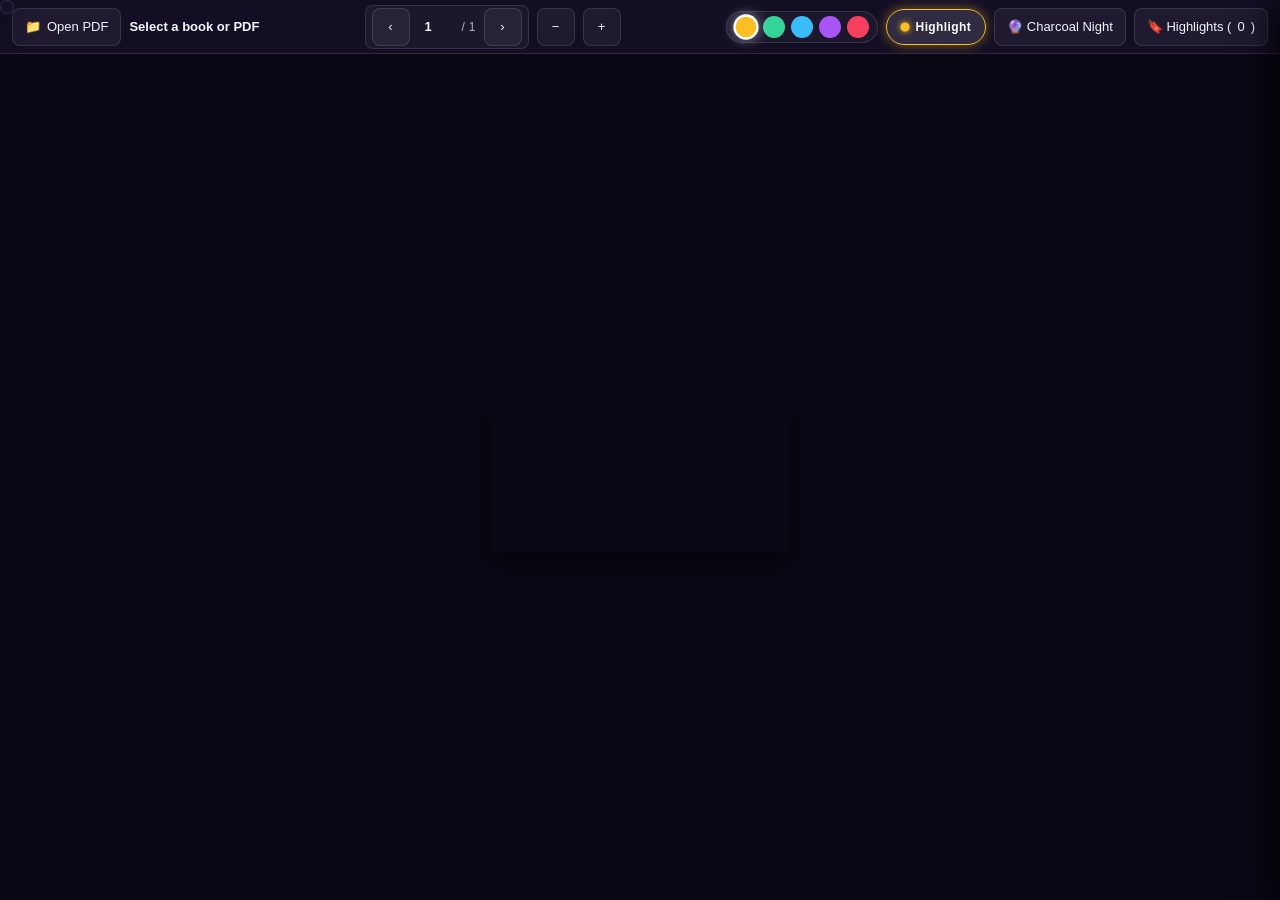
==== commit 4090da33: "Replace indicator with interactive Highlight/Scroll toggle (no emojis) and add instant drag-to-highl" ====
--- a/android/app/src/main/assets/index.html
+++ b/android/app/src/main/assets/index.html
@@ -49,9 +49,10 @@
         <span class="color-dot" data-color="rose" title="Rose (Critical Points)"></span>
       </div>
 
-      <div class="mode-indicator" id="modeIndicator">
-        🖊️ Stylus Ready
-      </div>
+      <button class="btn btn-mode highlight-active" id="modeToggleBtn" title="Toggle Highlight / Scroll">
+        <span class="mode-dot"></span>
+        <span id="modeText">Highlight</span>
+      </button>
 
       <!-- Theme Switcher -->
       <button class="btn" id="themeBtn">🌙 OLED Night</button>
--- a/android/app/src/main/assets/css/reader.css
+++ b/android/app/src/main/assets/css/reader.css
@@ -214,17 +214,48 @@
   box-shadow: 0 0 10px rgba(255, 255, 255, 0.5);
 }
 
-/* Mode pill (shows Stylus vs Touch active) */
-.mode-indicator {
-  font-size: 11px;
-  padding: 4px 8px;
-  border-radius: 12px;
-  background: rgba(168, 85, 247, 0.18);
-  color: #d8b4fe;
-  border: 1px solid rgba(168, 85, 247, 0.4);
-  display: flex;
-  align-items: center;
-  gap: 4px;
+/* Mode Toggle Button (Highlight vs Scroll - Clean styling, no emojis) */
+.btn-mode {
+  display: inline-flex;
+  align-items: center;
+  gap: 7px;
+  padding: 6px 14px;
+  border-radius: 20px;
+  font-size: 12px;
+  font-weight: 600;
+  letter-spacing: 0.4px;
+  border: 1px solid var(--border-color);
+  background: rgba(255, 255, 255, 0.05);
+  color: var(--text-muted-dark);
+  cursor: pointer;
+  transition: all 0.2s ease;
+  min-height: 36px;
+}
+
+.btn-mode.highlight-active {
+  background: rgba(255, 255, 255, 0.12);
+  color: #ffffff;
+  border-color: var(--active-color-solid, #fbbf24);
+  box-shadow: 0 0 12px var(--active-hl-glow, rgba(251, 191, 36, 0.35));
+}
+
+.mode-dot {
+  width: 8px;
+  height: 8px;
+  border-radius: 50%;
+  background: #64748b;
+  transition: background 0.2s ease, transform 0.2s ease, box-shadow 0.2s ease;
+}
+
+.btn-mode.highlight-active .mode-dot {
+  background: var(--active-color-solid, #fbbf24);
+  transform: scale(1.15);
+  box-shadow: 0 0 6px var(--active-color-solid, #fbbf24);
+}
+
+.textLayer.highlight-active {
+  touch-action: none !important;
+  cursor: crosshair;
 }
 
 /* ==========================================================================
@@ -248,6 +279,8 @@
   border-radius: 4px;
   overflow: hidden;
   margin: auto;
+  transition: transform 0.2s cubic-bezier(0.2, 0.8, 0.2, 1);
+  will-change: transform;
 }
 
 #pdfCanvas {
@@ -269,6 +302,8 @@
   user-select: text;
   -webkit-user-select: text;
   cursor: text;
+  z-index: 2;
+  pointer-events: auto;
 }
 
 .textLayer span {
@@ -277,6 +312,8 @@
   white-space: pre;
   cursor: text;
   transform-origin: 0% 0%;
+  user-select: text;
+  -webkit-user-select: text;
 }
 
 .textLayer ::selection {
@@ -291,7 +328,7 @@
   width: 100%;
   height: 100%;
   pointer-events: none;
-  z-index: 2;
+  z-index: 3;
 }
 
 .hl-box {
@@ -301,6 +338,10 @@
   cursor: pointer;
   transition: opacity 0.15s ease, transform 0.15s ease;
   mix-blend-mode: screen;
+}
+
+body.theme-day .hl-box {
+  mix-blend-mode: multiply;
 }
 
 .hl-box.amber   { background: var(--hl-amber);   box-shadow: 0 0 6px var(--hl-amber-glow); }
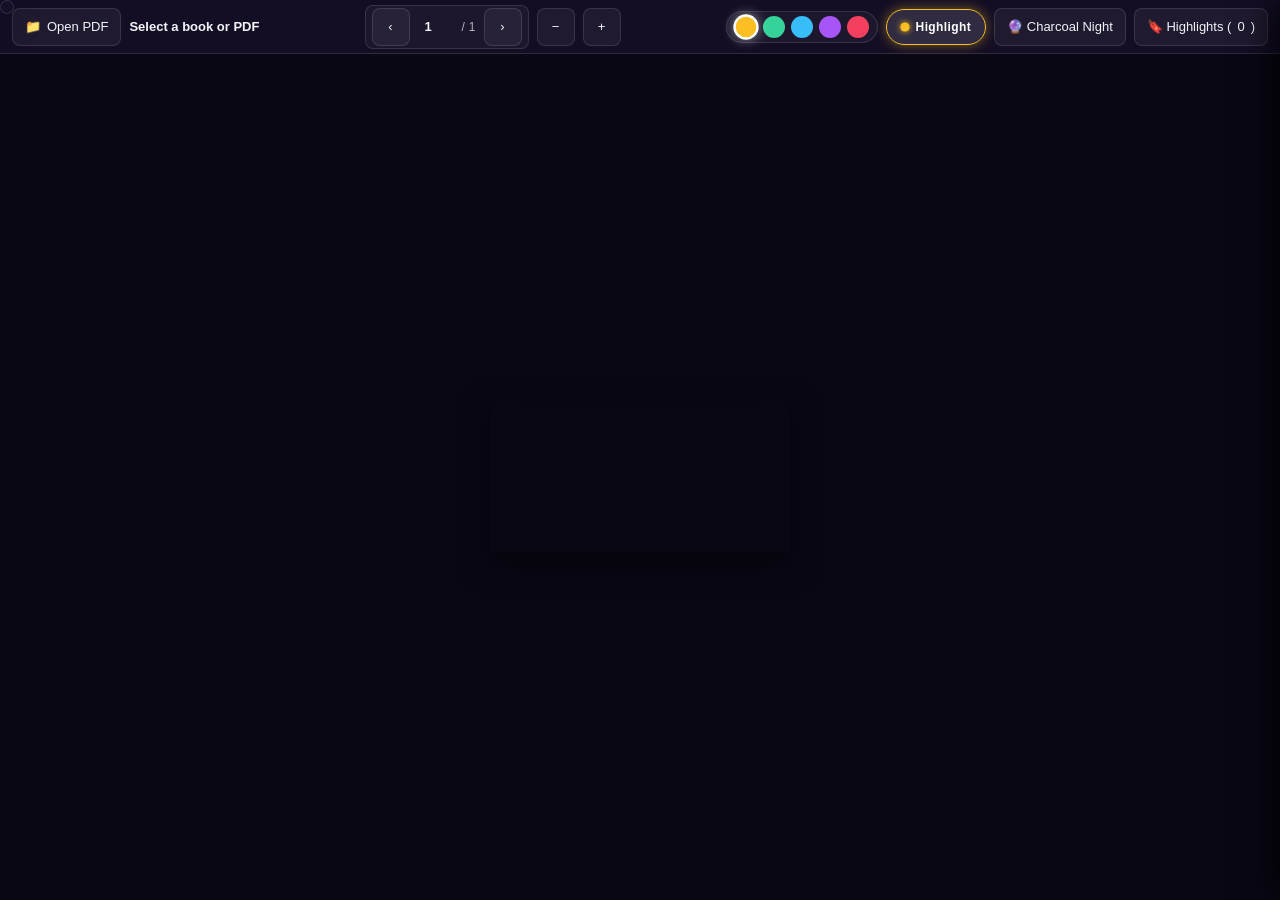
==== commit 1ec686d2: "Implement fail-safe direct canvas highlighter with real-time luminous glow and word extraction" ====
--- a/android/app/src/main/assets/index.html
+++ b/android/app/src/main/assets/index.html
@@ -69,6 +69,7 @@
     <div class="page-wrapper" id="pageWrapper">
       <canvas id="pdfCanvas"></canvas>
       <div class="textLayer" id="textLayer"></div>
+      <canvas id="highlightCanvas"></canvas>
       <div class="highlightLayer" id="highlightLayer"></div>
     </div>
   </main>
--- a/android/app/src/main/assets/css/reader.css
+++ b/android/app/src/main/assets/css/reader.css
@@ -3,6 +3,9 @@
    ========================================================================== */
 
 :root {
+  --total-scale-factor: 1;
+  --scale-factor: 1;
+  --user-unit: 1;
   --bg-oled: #000000;
   --bg-charcoal: #090714;
   --bg-sepia: #1c1813;
@@ -320,7 +323,23 @@
   background: var(--active-hl, rgba(251, 191, 36, 0.45));
 }
 
-/* Highlight Layer (Rendered with pure, luminous colors) */
+/* Highlight Canvas (Instant real-time drawing) */
+#highlightCanvas {
+  position: absolute;
+  top: 0;
+  left: 0;
+  width: 100%;
+  height: 100%;
+  pointer-events: none;
+  z-index: 3;
+  mix-blend-mode: screen;
+}
+
+body.theme-day #highlightCanvas {
+  mix-blend-mode: multiply;
+}
+
+/* Highlight Layer (Rendered interactive highlight boxes) */
 .highlightLayer {
   position: absolute;
   top: 0;
@@ -328,7 +347,7 @@
   width: 100%;
   height: 100%;
   pointer-events: none;
-  z-index: 3;
+  z-index: 4;
 }
 
 .hl-box {
